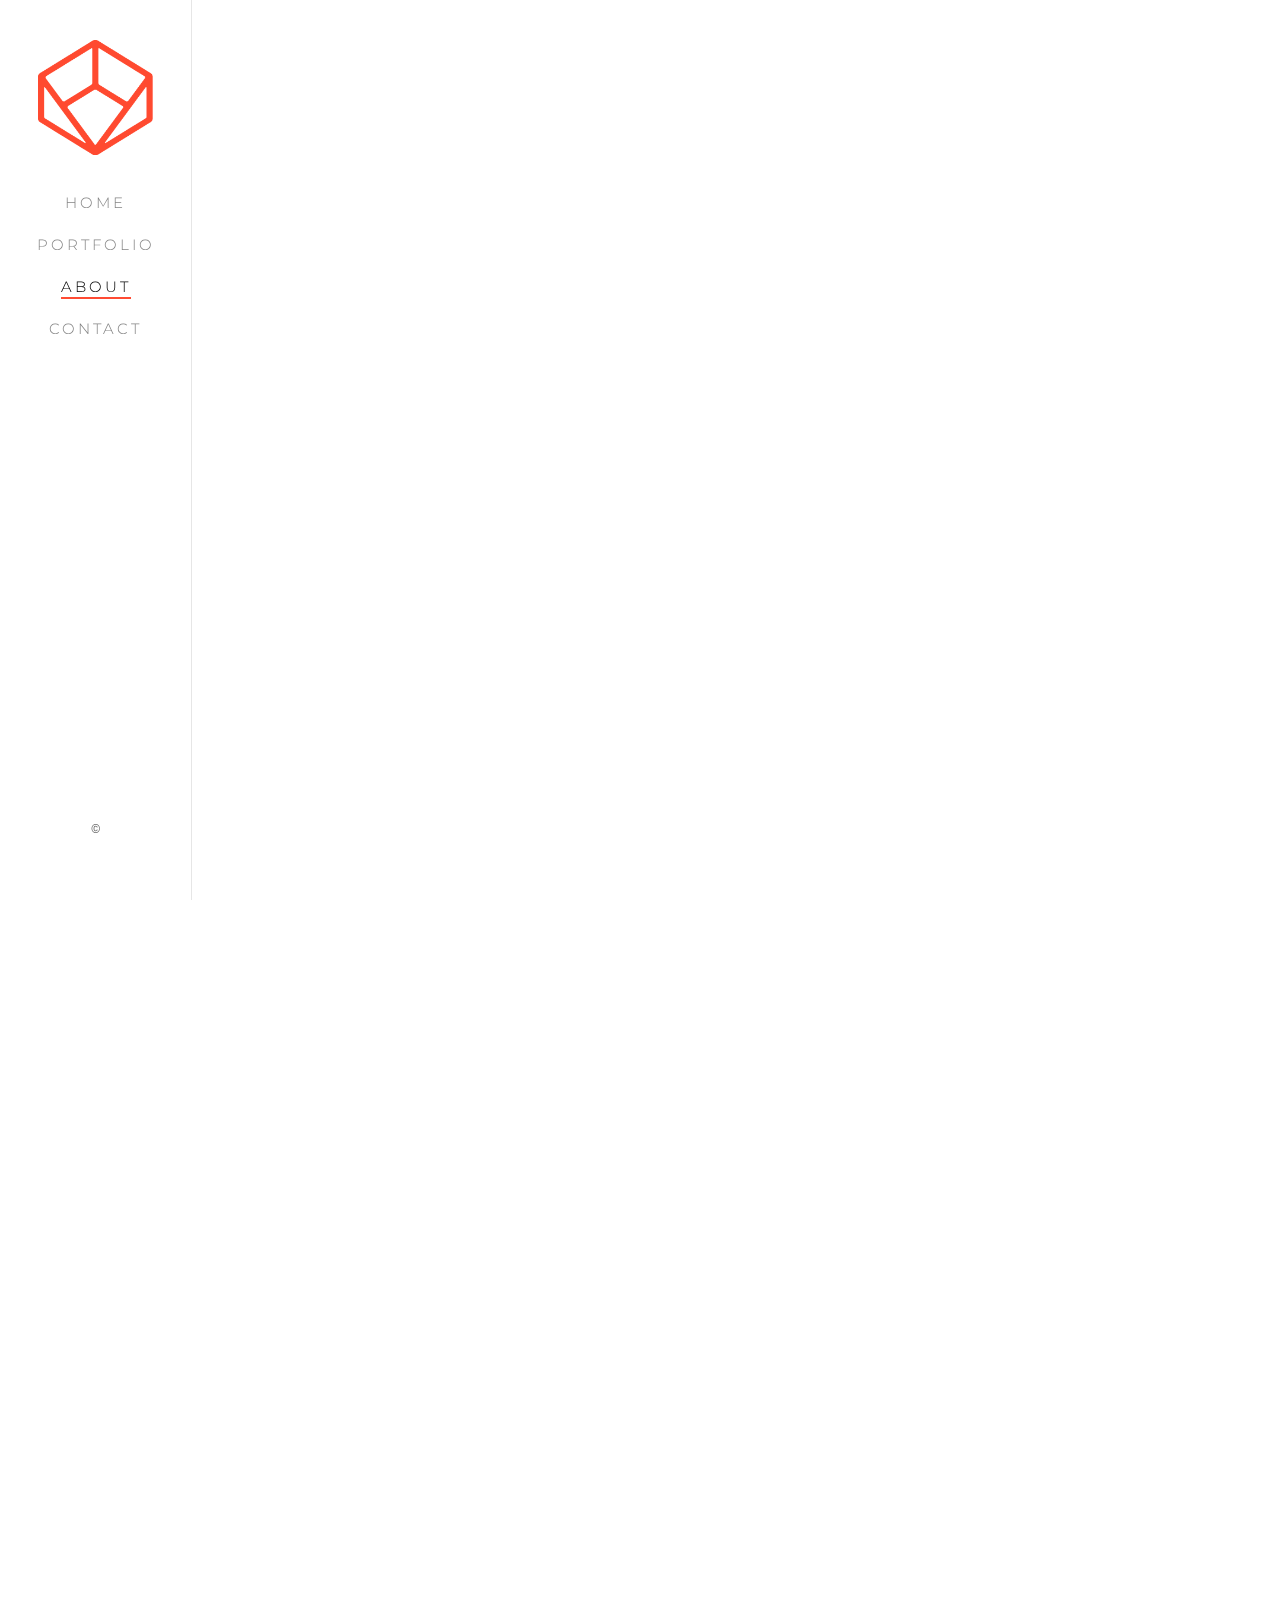
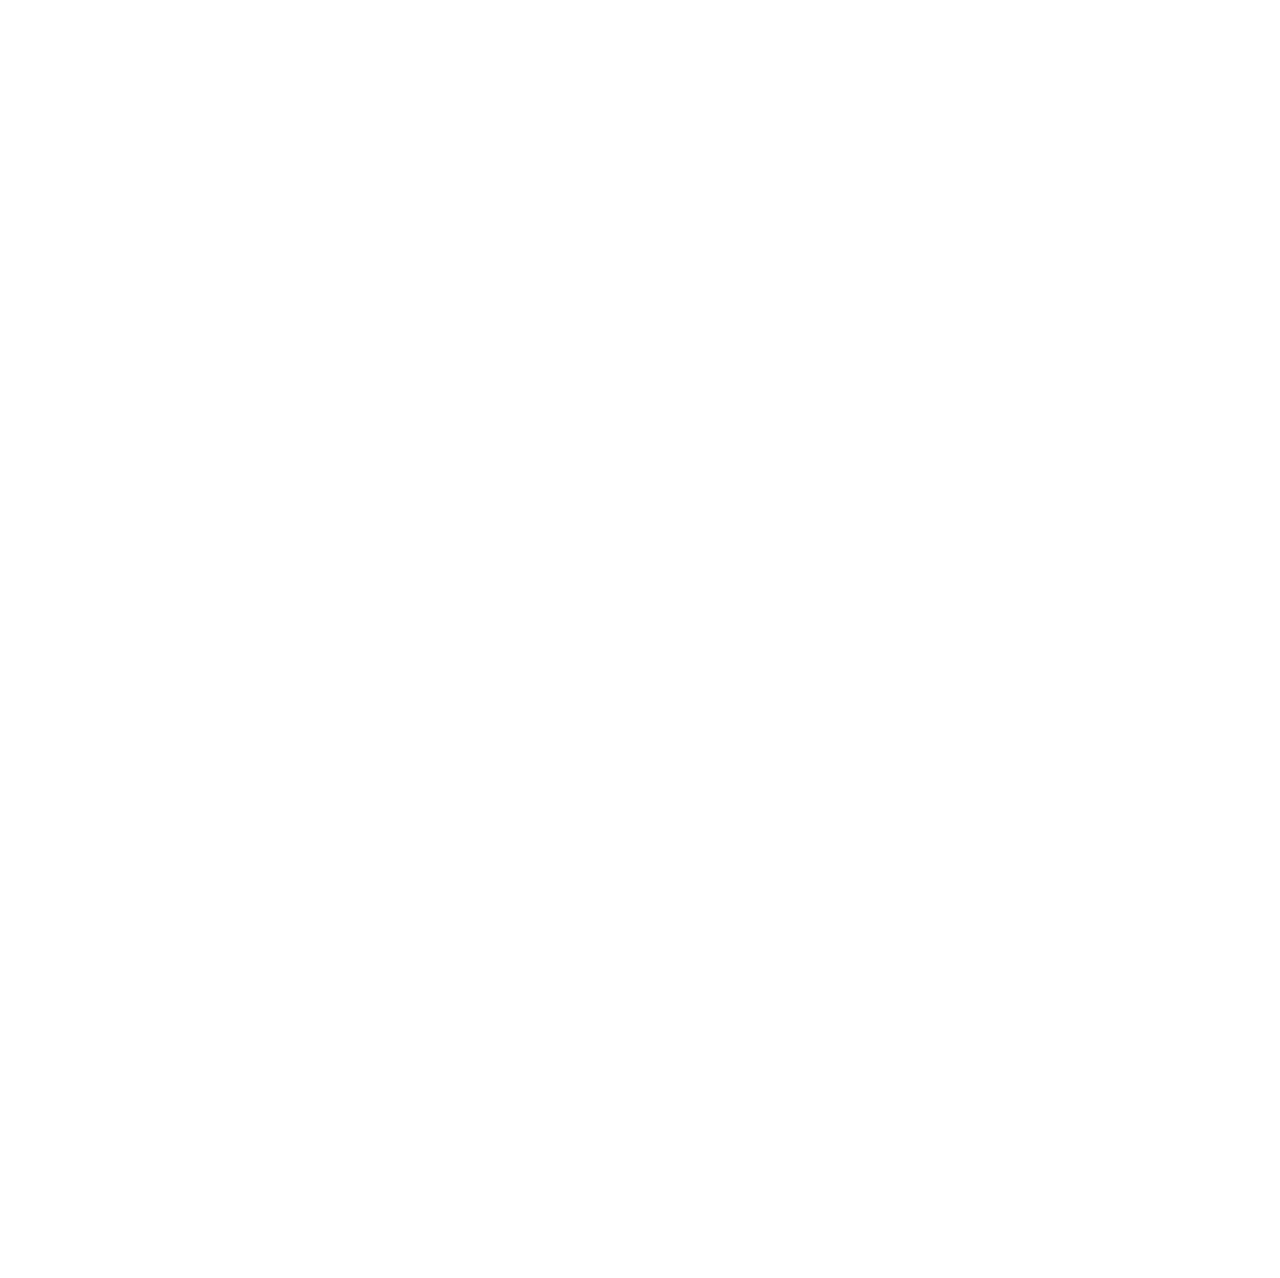
==== about.html @ 33f0aeee "centrado boton mail" ====
<!DOCTYPE html>
<!--[if lt IE 7]>      <html class="no-js lt-ie9 lt-ie8 lt-ie7"> <![endif]-->
<!--[if IE 7]>         <html class="no-js lt-ie9 lt-ie8"> <![endif]-->
<!--[if IE 8]>         <html class="no-js lt-ie9"> <![endif]-->
<!--[if gt IE 8]><!--> <html class="no-js"> <!--<![endif]-->
	<head>
	<meta charset="utf-8">
	<meta http-equiv="X-UA-Compatible" content="IE=edge">
	<title>company</title>
	<meta name="viewport" content="width=device-width, initial-scale=1">
	<meta name="description" content="Free HTML5 Website Template by FreeHTML5.co" />
	<meta name="keywords" content="free html5, free template, free bootstrap, free website template, html5, css3, mobile first, responsive" />
	<meta name="author" content="FreeHTML5.co" />

  <!-- 
	//////////////////////////////////////////////////////

	FREE HTML5 TEMPLATE 
	DESIGNED & DEVELOPED by FreeHTML5.co
		
	Website: 		http://freehtml5.co/
	Email: 			info@freehtml5.co
	Twitter: 		http://twitter.com/fh5co
	Facebook: 		https://www.facebook.com/fh5co

	//////////////////////////////////////////////////////
	 -->

  	<!-- Facebook and Twitter integration -->
	<meta property="og:title" content=""/>
	<meta property="og:image" content=""/>
	<meta property="og:url" content=""/>
	<meta property="og:site_name" content=""/>
	<meta property="og:description" content=""/>
	<meta name="twitter:title" content="" />
	<meta name="twitter:image" content="" />
	<meta name="twitter:url" content="" />
	<meta name="twitter:card" content="" />

	<!-- Place favicon.ico and apple-touch-icon.png in the root directory -->
	<link rel="shortcut icon" href="favicon.ico">

	<link href='https://fonts.googleapis.com/css?family=Roboto:400,300,600,400italic,700' rel='stylesheet' type='text/css'>
	<link href='https://fonts.googleapis.com/css?family=Montserrat:400,700' rel='stylesheet' type='text/css'>
	
	<!-- Animate.css -->
	<link rel="stylesheet" href="css/animate.css">
	<!-- Icomoon Icon Fonts-->
	<link rel="stylesheet" href="css/icomoon.css">
	<!-- Bootstrap  -->
	<link rel="stylesheet" href="css/bootstrap.css">
	<!-- Owl Carousel -->
	<link rel="stylesheet" href="css/owl.carousel.min.css">
	<link rel="stylesheet" href="css/owl.theme.default.min.css">
	<!-- Theme style  -->
	<link rel="stylesheet" href="css/style.css">

	<!-- Modernizr JS -->
	<script src="js/modernizr-2.6.2.min.js"></script>
	<!-- FOR IE9 below -->
	<!--[if lt IE 9]>
	<script src="js/respond.min.js"></script>
	<![endif]-->

	</head>
	<body>

	<div id="fh5co-page">

		<a href="#" class="js-fh5co-nav-toggle fh5co-nav-toggle"><i></i></a>
		<aside id="fh5co-aside" role="complementary" class="border">

			
			<h1 id="fh5co-logo"><a href="index.html"><img src="images/logo.png" width="115" height="115" alt="Verify your Browser" alt="F"></a></h1>
		
			<nav id="fh5co-main-menu" role="navigation">
				<ul>
					<li><a href="index.html">Home</a></li>
					<li><a href="portfolio.html">Portfolio</a></li>
					<li class="fh5co-active"><a href="about.html">About</a></li>
					<li><a href="contact.html">Contact</a></li>
				</ul>
			</nav>

			<div class="fh5co-footer">
				<p><small>&copy; </span> <span> <a href="" target="_blank"></a> </span> <span> <a href="" target="_blank"></a></span></small></p>
				<ul>
					
				</ul>
			</div>

		</aside>

		<div id="fh5co-main">

			<!-- <div class="fh5co-narrow-content">
				
				<div class="row">
					<div class="col-md-5">
						<h2 class="fh5co-heading animate-box" data-animate-effect="fadeInLeft"> <span></span></h2>
						<p class="fh5co-lead animate-box" data-animate-effect="fadeInLeft">Separated they live in Bookmarksgrove right at the coast of the Semantics, a large language ocean.</p>
						<p class="animate-box" data-animate-effect="fadeInLeft"> Even the all-powerful Pointing has no control about the blind texts it is an almost unorthographic life One day however a small line of blind text by the name of Lorem Ipsum decided to leave for the far World of Grammar.</p>
					</div>
					<div class="col-md-6 col-md-push-1 animate-box" data-animate-effect="fadeInLeft">
						<img src="images/img_1.jpg" alt="-" class="img-responsive"> 
					</div>
				</div>
				
			</div> -->

			<div class="fh5co-narrow-content  animate-box" data-animate-effect="fadeInLeft">
				<h2 class="fh5co-heading" >The Team</span></h2>

				<div class="row">
					<div class="col-md-4 fh5co-staff">
						<img src="images/portfolio/juan.jpg" alt="-" class="img-responsive">
						<h3>Juan Aleman</h3>
						<h4>Co-Founder, CSO</h4>
						<p>Even the all-powerful Pointing has no control about the blind texts it is an almost unorthographic life One day however a small line of blind text by the name of Lorem Ipsum decided to leave for the far World of Grammar.</p>
						<ul class="fh5co-social">
							<li><a href="http://www.facebook.com"><img src="./images/img-facebook.png" width="35px" height="15px" alt=""></i> </a></li>
  							<li><a href="http://www.twitter.com"><img src="./images/img-twitter.png"  width="30px" height="19px" alt=""></a></li>
  							<li><a href="https://www.linkedin.com/in/juan-aleman-phd-pe-2624127/"><img src="./images/portfolio/in.png" width="30px" height="19px" alt=""></i></a></li>
  				
						</ul>
					</div>
					<div class="col-md-4 fh5co-staff">
						<img src="images/portfolio/martin.jpg" alt="" class="img-responsive">
						<h3>Martin Diz</h3>
						<h4>Co-Founder, CEO</h4>
						<p>Even the all-powerful Pointing has no control about the blind texts it is an almost unorthographic life One day however a small line of blind text by the name of Lorem Ipsum decided to leave for the far World of Grammar.</p>
						<ul class="fh5co-social">
							<li><a href="http://www.facebook.com"><img src="./images/img-facebook.png" width="35px" height="15px" alt=""></i> </a></li>
  							<li><a href="http://www.twitter.com"><img src="./images/img-twitter.png"  width="30px" height="19px" alt=""></a></li>
  							<li><a href="https://www.linkedin.com/in/martindiz/"><img src="images/portfolio/in.png" width="30px" height="19px" alt=""></i></a></li>
  				
						</ul>
						
					</div>

					<div class="col-md-4 fh5co-staff">
						<img src="images/portfolio/joaquin.jpg" alt="" class="img-responsive">
						<h3>Joaquin Vincent</h3>
						<h4>Co-Founder, CEO</h4>
						<p>Even the all-powerful Pointing has no control about the blind texts it is an almost unorthographic life One day however a small line of blind text by the name of Lorem Ipsum decided to leave for the far World of Grammar.</p>
						<ul class="fh5co-social">
							<li><a href="http://www.facebook.com"><img src="./images/img-facebook.png" width="35px" height="15px" alt=""></i> </a></li>
  							<li><a href="http://www.twitter.com"><img src="./images/img-twitter.png"  width="30px" height="19px" alt=""></a></li>
  							<li><a href="https://www.linkedin.com"><img src="./images/portfolio/in.png" width="30px" height="19px" alt=""></i></a></li>
  				
						</ul>
						
					</div>
				
				</div>
					<!-- seccion proyects we did in the past-->
				
				<div class="row">
					<h2 class="fh5co-heading animate-box fadeInLeft animated" data-animate-effect="fadeInLeft">Projects we did in the past</h2>
				
					<div class="row animate-box" data-animate-effect="fadeInLeft">
					<!--start the proyect on the work-->
					<div class="col-md-4 col-sm-6 col-xs-6 col-xxs-12 work-item">
						<a href="work.html">							
							<img src="images/portfolio/2018_OMA_FAB.jpg" alt=""   class="img-responsive">							
							<h3 class="fh5co-work-title">First and Broadway Civic Center</h3>
							<p>Conducted seismic analysis and design for the Schematic Design phase of the project</p>
							
						</a>
					</div>
					<div class="col-md-4 col-sm-6 col-xs-6 col-xxs-12 work-item">
						<a href="work.html">						
							<img src="images/portfolio/2018_MANICA_NLVS.jpg" alt=""   class="img-responsive ">	
							<h3 class="fh5co-work-title">Las Vegas Raiders NFL Stadium</h3>
							<p>Lead senior engineer for the design of the reinforced concrete superstructure and steel field tray of the new Las Vegas Raiders NFL Stadium (~65000 seats) in Nevada.</p>
						
						</a>
					</div>
					<div class="col-md-4 col-sm-6 col-xs-6 col-xxs-12 work-item">
						<a href="work.html">						
							<img src="images/portfolio/2017_FREE_NAICM.jpg" alt=""   class="img-responsive">					
							<h3 class="fh5co-work-title">Nuevo Aeropuerto Internacional de Ciudad de Mexico (NAIMC)</h3>
							<p>Lead on-site structural engineer for the construction administration of the New Mexico City airport (8,000,000 ft2). Managed on-site structural team and acted as the liaison between the structural team in New York and Mexican contractors and master architects. </p>
								
						</a>
					</div>
				
					<div class="col-md-4 col-sm-6 col-xs-6 col-xxs-12 work-item">
						<a href="work.html">						
							<img src="images/portfolio/2016_LLUMC.jpeg" alt=""   class="img-responsive">
							<h3 class="fh5co-work-title">Loma Linda University Medical Center</h3>
							<p>Conducted numerical simulations in LS-DYNA to investigate the effects of the vertical acceleration on the seismic performance of a base-isolated health care steel building (650,000 ft2 17-story). Prepared and reviewed structural details for the isolation level.</p>
						</a>
					</div>
				
				
					<div class="col-md-4 col-sm-6 col-xs-6 col-xxs-12 work-item">
						
						<a href="work.html">						
							<img src="images/portfolio/2015_MORPHOSIS_BEIRUT.jpg" alt="no image"   class="img-responsive">
							<h3 class="fh5co-work-title">Beirut New Embassy Campus</h3>
							<p>Led and conducted seismic analysis and design for the schematic design, design development and construction document phases of the new US Embassy in Beirut, Lebanon (840,000 ft2). Conducted a progressive collapse analysis.</p>
						</a>
					</div>

					<div class="col-md-4 col-sm-6 col-xs-6 col-xxs-12 work-item">
						<a href="work.html">							
							<img src="images/portfolio/2014_BAUER_MATAMOROS.jpg" alt="no image"   class="img-responsive">
							<h3 class="fh5co-work-title">New U.S. Consulate General in Matamoros, Mexico</h3>
							<p>Led and conducted seismic analysis and design for the schematic design, the new US Consulate in Matamoros, Mexico (206,000 ft2). </p>
							
						</a>
					</div>
				</div>
			</div>
			<!-- FIN seccion proyects we did in the past-->
			<!-- seccion proyects we work on the past-->
			
			<h2 class="fh5co-heading animate-box fadeInLeft animated" data-animate-effect="fadeInLeft">Places we work on the past</h2>
				
			<div class="row animate-box" data-animate-effect="fadeInLeft">
			<!--start the proyect on the work-->
			<div class="col-md-4 col-sm-6 col-xs-6 col-xxs-12 ">
				<a href="work.html">							
					<img src="images/portfolio/nasa.jpg" alt="NASA"   class="img-responsive img-rounded">							
					<h3 class="fh5co-work-title"></h3>
					<p></p>
					
				</a>
			</div>
			<div class="col-md-4 col-sm-6 col-xs-6 col-xxs-12 ">
				<a href="work.html">						
					<img src="images/portfolio/citefa.png" alt="CITEFA"   class="img-responsive img-rounded">	
					<h3 class="fh5co-work-title"></h3>
					<p></p>
				
				</a>
			</div>
			<div class="clearfix visible-md-block"></div> 
			<div class="col-md-4 col-sm-6 col-xs-6 col-xxs-12 ">
				<a href="work.html">						
					<img src="images/portfolio/conae.png" alt="CONAE"   class="img-responsive img-rounded">
					<h3 class="fh5co-work-title"></h3>
					<p></p>
				</a>
			</div>
			
		
		
			<div class="col-md-4 col-sm-6 col-xs-6 col-xxs-12 ">
				
				<a href="work.html">						
					<img src="images/portfolio/ARUP.png" alt="ARUP"   class="img-responsive img-rounded">
					<h3 class="fh5co-work-title"></h3>
					<p></p>
				</a>
			</div>

			<div class="col-md-4 col-sm-6 col-xs-6 col-xxs-12 ">
				<a href="work.html">							
					<img src="images/portfolio/ubuffalo.png" alt="University BUFALO"   class="img-responsive img-rounded">
					<h3 class="fh5co-work-title"></h3>
					<p></p>
					
				</a>
			</div>
			<div class="col-md-4 col-sm-6 col-xs-6 col-xxs-12 ">
				<a href="work.html">							
					<img src="images/portfolio/utn.png" alt="no image"   class="img-responsive img-rounded">
					<h3 class="fh5co-work-title"></h3>
					<p></p>
					
				</a>
			</div>
			<div class="clearfix visible-md-block"></div> 
			<div class="col-md-4 col-sm-6 col-xs-6 col-xxs-12 ">
				<a href="work.html">						
					<img src="images/portfolio/ffaa.png" alt="FFAA"   class="img-responsive img-rounded">					
					<h3 class="fh5co-work-title"></h3>
					<p></p>
						
				</a>
			</div>
	</div>
	<div class="fh5co-narrow-content">
		<div class="row">
			<A  class="btn btn-primary btn-lg btn-block"  HREF="mailto:jobs@jarvisdesign.ai">Join our team!</A>
		</div>			
	</div>
	<!-- FIN seccion proyects we work on the past-->
			</div>
		
			<!-- <div class="fh5co-counters" style="background-image: url(images/fondo.jpg);background-position:center !important;" data-stellar-background-ratio="0.5" id="counter-animate">
			
				<div class="fh5co-narrow-content animate-box">
					<div class="row" >
						<div class="col-md-4 text-center animate-box">
							<span class="fh5co-counter js-counter" data-from="0" data-to="67" data-speed="5000" data-refresh-interval="50"></span>
							<span class="fh5co-counter-label">Clients Worked With</span>
						</div>
						<div class="col-md-4 text-center animate-box">
							<span class="fh5co-counter js-counter" data-from="0" data-to="130" data-speed="5000" data-refresh-interval="50"></span>
							<span class="fh5co-counter-label">Completed Projects</span>
						</div>
						<div class="col-md-4 text-center animate-box">
							<span class="fh5co-counter js-counter" data-from="0" data-to="27232" data-speed="5000" data-refresh-interval="50"></span>
							<span class="fh5co-counter-label">Total Construction Area  (square feet)</span>
						</div>
					</div>
				</div>
			</div> -->

		<!-- <div class="fh5co-narrow-content">
				<h2 class="fh5co-heading animate-box" data-animate-effect="fadeInLeft"> <span>Features</span></h2>
				<div class="row">
					<div class="col-md-6">
						<div class="fh5co-feature animate-box" data-animate-effect="fadeInLeft">
							<div class="fh5co-icon">
								<i class="icon-strategy"></i>
							</div>
							<div class="fh5co-text">
								<h3>Works in Real-Time</h3>
								<p>Developed to improve the efficiency of the concept design process, Jarvis leverages aerospace algorithms and machine learning for real-time analysis and delivering of several earthquake and wind resistant structural solutions.  </p>
							</div>
						</div>
					</div>
					<div class="col-md-6">
						<div class="fh5co-feature animate-box" data-animate-effect="fadeInLeft">
							<div class="fh5co-icon">
								<i class="icon-telescope"></i>
							</div>
							<div class="fh5co-text">
								<h3>Smart and Practical</h3>
								<p>Built on our 20 years of applied industry and research knowledge as aerospace, structural and seismic engineers, Jarvis automatically generates practical structural models according to your building code, while satisfying the architectural design intent, constructability and budget constraints. </p>
							</div>
						</div>
					</div>

					<div class="col-md-6">
						<div class="fh5co-feature animate-box" data-animate-effect="fadeInLeft">
							<div class="fh5co-icon">
								<i class="icon-circle-compass"></i>
							</div>
							<div class="fh5co-text">
								<h3>Robust</h3>
								<p>Our cloud-based platform will allow you to evaluate different design options, member sizing and compare material quantities, costs and carbon footprint. With Jarvis you can also share automatic reports with your multidisciplinary team of engineers, architects, developers and building owners. You can track the progress of your projects when working with multiple teams. Finally, since it's 100% cloud-based, you don't need to invest in costly equipment or maintenance and you always have instant access from your smartphone or tablet. </p>
							</div>
						</div>
					</div>
					<div class="col-md-6">
						<div class="fh5co-feature animate-box" data-animate-effect="fadeInLeft">
							<div class="fh5co-icon">
								<i class="icon-tools-2"></i>
							</div>
							<div class="fh5co-text">
								<h3>Affordable</h3>
								<p>Since it's 100% cloud-based, you don't need to invest in costly licenses or equipment. You always have instant access to the latest version from your Desktop, smartphone or tablet. And you pay as you go!. </p>
							</div>
						</div>
					<div class="col-md-6">
						<div class="fh5co-feature animate-box" data-animate-effect="fadeInLeft">
							<div class="fh5co-icon">
								<i class="icon-tools-2"></i>
							</div>
							<div class="fh5co-text">
								<h3>Expertise</h3>
								<p>Far far away, behind the word mountains, far from the countries Vokalia and Consonantia, there live the blind texts. </p>
							</div>
						</div>
					</div> 

				</div>
			</div> 
		 -->

			

		</div>
	</div>

	<!-- jQuery -->
	<script src="js/jquery.min.js"></script>
	<!-- jQuery Easing -->
	<script src="js/jquery.easing.1.3.js"></script>
	<!-- Bootstrap -->
	<script src="js/bootstrap.min.js"></script>
	<!-- Carousel -->
	<script src="js/owl.carousel.min.js"></script>
	<!-- Stellar -->
	<script src="js/jquery.stellar.min.js"></script>
	<!-- Waypoints -->
	<script src="js/jquery.waypoints.min.js"></script>
	<!-- Counters -->
	<script src="js/jquery.countTo.js"></script>
	
	
	<!-- MAIN JS -->
	<script src="js/main.js"></script>

	</body>
</html>
---- css/icomoon.css ----
@font-face {
    font-family: 'icomoon';
    src:    url('../fonts/icomoon/icomoon.eot?195opb');
    src:    url('../fonts/icomoon/icomoon.eot?195opb#iefix') format('embedded-opentype'),
        url('../fonts/icomoon/icomoon.ttf?195opb') format('truetype'),
        url('../fonts/icomoon/icomoon.woff?195opb') format('woff'),
        url('../fonts/icomoon/icomoon.svg?195opb#icomoon') format('svg');
    font-weight: normal;
    font-style: normal;
}

[class^="icon-"], [class*=" icon-"] {
    /* use !important to prevent issues with browser extensions that change fonts */
    font-family: 'icomoon' !important;
    speak: none;
    font-style: normal;
    font-weight: normal;
    font-variant: normal;
    text-transform: none;
    line-height: 1;

    /* Better Font Rendering =========== */
    -webkit-font-smoothing: antialiased;
    -moz-osx-font-smoothing: grayscale;
}

.icon-glass:before {
    content: "\f000";
}
.icon-music:before {
    content: "\f001";
}
.icon-search:before {
    content: "\f002";
}
.icon-envelope-o:before {
    content: "\f003";
}
.icon-heart:before {
    content: "\f004";
}
.icon-star:before {
    content: "\f005";
}
.icon-star-o:before {
    content: "\f006";
}
.icon-user:before {
    content: "\f007";
}
.icon-film:before {
    content: "\f008";
}
.icon-th-large:before {
    content: "\f009";
}
.icon-th:before {
    content: "\f00a";
}
.icon-th-list:before {
    content: "\f00b";
}
.icon-check:before {
    content: "\f00c";
}
.icon-close:before {
    content: "\f00d";
}
.icon-remove:before {
    content: "\f00d";
}
.icon-times:before {
    content: "\f00d";
}
.icon-search-plus:before {
    content: "\f00e";
}
.icon-search-minus:before {
    content: "\f010";
}
.icon-power-off:before {
    content: "\f011";
}
.icon-signal:before {
    content: "\f012";
}
.icon-cog:before {
    content: "\f013";
}
.icon-gear:before {
    content: "\f013";
}
.icon-trash-o:before {
    content: "\f014";
}
.icon-home:before {
    content: "\f015";
}
.icon-file-o:before {
    content: "\f016";
}
.icon-clock-o:before {
    content: "\f017";
}
.icon-road:before {
    content: "\f018";
}
.icon-download:before {
    content: "\f019";
}
.icon-arrow-circle-o-down:before {
    content: "\f01a";
}
.icon-arrow-circle-o-up:before {
    content: "\f01b";
}
.icon-inbox:before {
    content: "\f01c";
}
.icon-play-circle-o:before {
    content: "\f01d";
}
.icon-repeat:before {
    content: "\f01e";
}
.icon-rotate-right:before {
    content: "\f01e";
}
.icon-refresh:before {
    content: "\f021";
}
.icon-list-alt:before {
    content: "\f022";
}
.icon-lock:before {
    content: "\f023";
}
.icon-flag:before {
    content: "\f024";
}
.icon-headphones:before {
    content: "\f025";
}
.icon-volume-off:before {
    content: "\f026";
}
.icon-volume-down:before {
    content: "\f027";
}
.icon-volume-up:before {
    content: "\f028";
}
.icon-qrcode:before {
    content: "\f029";
}
.icon-barcode:before {
    content: "\f02a";
}
.icon-tag:before {
    content: "\f02b";
}
.icon-tags:before {
    content: "\f02c";
}
.icon-book:before {
    content: "\f02d";
}
.icon-bookmark:before {
    content: "\f02e";
}
.icon-print:before {
    content: "\f02f";
}
.icon-camera:before {
    content: "\f030";
}
.icon-font:before {
    content: "\f031";
}
.icon-bold:before {
    content: "\f032";
}
.icon-italic:before {
    content: "\f033";
}
.icon-text-height:before {
    content: "\f034";
}
.icon-text-width:before {
    content: "\f035";
}
.icon-align-left:before {
    content: "\f036";
}
.icon-align-center:before {
    content: "\f037";
}
.icon-align-right:before {
    content: "\f038";
}
.icon-align-justify:before {
    content: "\f039";
}
.icon-list:before {
    content: "\f03a";
}
.icon-dedent:before {
    content: "\f03b";
}
.icon-outdent:before {
    content: "\f03b";
}
.icon-indent:before {
    content: "\f03c";
}
.icon-video-camera:before {
    content: "\f03d";
}
.icon-image:before {
    content: "\f03e";
}
.icon-photo:before {
    content: "\f03e";
}
.icon-picture-o:before {
    content: "\f03e";
}
.icon-pencil:before {
    content: "\f040";
}
.icon-map-marker:before {
    content: "\f041";
}
.icon-adjust:before {
    content: "\f042";
}
.icon-tint:before {
    content: "\f043";
}
.icon-edit:before {
    content: "\f044";
}
.icon-pencil-square-o:before {
    content: "\f044";
}
.icon-share-square-o:before {
    content: "\f045";
}
.icon-check-square-o:before {
    content: "\f046";
}
.icon-arrows:before {
    content: "\f047";
}
.icon-step-backward:before {
    content: "\f048";
}
.icon-fast-backward:before {
    content: "\f049";
}
.icon-backward:before {
    content: "\f04a";
}
.icon-play:before {
    content: "\f04b";
}
.icon-pause:before {
    content: "\f04c";
}
.icon-stop:before {
    content: "\f04d";
}
.icon-forward:before {
    content: "\f04e";
}
.icon-fast-forward:before {
    content: "\f050";
}
.icon-step-forward:before {
    content: "\f051";
}
.icon-eject:before {
    content: "\f052";
}
.icon-chevron-left:before {
    content: "\f053";
}
.icon-chevron-right:before {
    content: "\f054";
}
.icon-plus-circle:before {
    content: "\f055";
}
.icon-minus-circle:before {
    content: "\f056";
}
.icon-times-circle:before {
    content: "\f057";
}
.icon-check-circle:before {
    content: "\f058";
}
.icon-question-circle:before {
    content: "\f059";
}
.icon-info-circle:before {
    content: "\f05a";
}
.icon-crosshairs:before {
    content: "\f05b";
}
.icon-times-circle-o:before {
    content: "\f05c";
}
.icon-check-circle-o:before {
    content: "\f05d";
}
.icon-ban:before {
    content: "\f05e";
}
.icon-arrow-left:before {
    content: "\f060";
}
.icon-arrow-right:before {
    content: "\f061";
}
.icon-arrow-up:before {
    content: "\f062";
}
.icon-arrow-down:before {
    content: "\f063";
}
.icon-mail-forward:before {
    content: "\f064";
}
.icon-share:before {
    content: "\f064";
}
.icon-expand:before {
    content: "\f065";
}
.icon-compress:before {
    content: "\f066";
}
.icon-plus:before {
    content: "\f067";
}
.icon-minus:before {
    content: "\f068";
}
.icon-asterisk:before {
    content: "\f069";
}
.icon-exclamation-circle:before {
    content: "\f06a";
}
.icon-gift:before {
    content: "\f06b";
}
.icon-leaf:before {
    content: "\f06c";
}
.icon-fire:before {
    content: "\f06d";
}
.icon-eye:before {
    content: "\f06e";
}
.icon-eye-slash:before {
    content: "\f070";
}
.icon-exclamation-triangle:before {
    content: "\f071";
}
.icon-warning:before {
    content: "\f071";
}
.icon-plane:before {
    content: "\f072";
}
.icon-calendar:before {
    content: "\f073";
}
.icon-random:before {
    content: "\f074";
}
.icon-comment:before {
    content: "\f075";
}
.icon-magnet:before {
    content: "\f076";
}
.icon-chevron-up:before {
    content: "\f077";
}
.icon-chevron-down:before {
    content: "\f078";
}
.icon-retweet:before {
    content: "\f079";
}
.icon-shopping-cart:before {
    content: "\f07a";
}
.icon-folder:before {
    content: "\f07b";
}
.icon-folder-open:before {
    content: "\f07c";
}
.icon-arrows-v:before {
    content: "\f07d";
}
.icon-arrows-h:before {
    content: "\f07e";
}
.icon-bar-chart:before {
    content: "\f080";
}
.icon-bar-chart-o:before {
    content: "\f080";
}
.icon-twitter-square:before {
    content: "\f081";
}
.icon-facebook-square:before {
    content: "\f082";
}
.icon-camera-retro:before {
    content: "\f083";
}
.icon-key:before {
    content: "\f084";
}
.icon-cogs:before {
    content: "\f085";
}
.icon-gears:before {
    content: "\f085";
}
.icon-comments:before {
    content: "\f086";
}
.icon-thumbs-o-up:before {
    content: "\f087";
}
.icon-thumbs-o-down:before {
    content: "\f088";
}
.icon-star-half:before {
    content: "\f089";
}
.icon-heart-o:before {
    content: "\f08a";
}
.icon-sign-out:before {
    content: "\f08b";
}
.icon-linkedin-square:before {
    content: "\f08c";
}
.icon-thumb-tack:before {
    content: "\f08d";
}
.icon-external-link:before {
    content: "\f08e";
}
.icon-sign-in:before {
    content: "\f090";
}
.icon-trophy:before {
    content: "\f091";
}
.icon-github-square:before {
    content: "\f092";
}
.icon-upload:before {
    content: "\f093";
}
.icon-lemon-o:before {
    content: "\f094";
}
.icon-phone:before {
    content: "\f095";
}
.icon-square-o:before {
    content: "\f096";
}
.icon-bookmark-o:before {
    content: "\f097";
}
.icon-phone-square:before {
    content: "\f098";
}
.icon-twitter:before {
    content: "\f099";
}
.icon-facebook:before {
    content: "\f09a";
}
.icon-facebook-f:before {
    content: "\f09a";
}
.icon-github:before {
    content: "\f09b";
}
.icon-unlock:before {
    content: "\f09c";
}
.icon-credit-card:before {
    content: "\f09d";
}
.icon-feed:before {
    content: "\f09e";
}
.icon-rss:before {
    content: "\f09e";
}
.icon-hdd-o:before {
    content: "\f0a0";
}
.icon-bullhorn:before {
    content: "\f0a1";
}
.icon-bell-o:before {
    content: "\f0a2";
}
.icon-certificate:before {
    content: "\f0a3";
}
.icon-hand-o-right:before {
    content: "\f0a4";
}
.icon-hand-o-left:before {
    content: "\f0a5";
}
.icon-hand-o-up:before {
    content: "\f0a6";
}
.icon-hand-o-down:before {
    content: "\f0a7";
}
.icon-arrow-circle-left:before {
    content: "\f0a8";
}
.icon-arrow-circle-right:before {
    content: "\f0a9";
}
.icon-arrow-circle-up:before {
    content: "\f0aa";
}
.icon-arrow-circle-down:before {
    content: "\f0ab";
}
.icon-globe:before {
    content: "\f0ac";
}
.icon-wrench:before {
    content: "\f0ad";
}
.icon-tasks:before {
    content: "\f0ae";
}
.icon-filter:before {
    content: "\f0b0";
}
.icon-briefcase:before {
    content: "\f0b1";
}
.icon-arrows-alt:before {
    content: "\f0b2";
}
.icon-group:before {
    content: "\f0c0";
}
.icon-users:before {
    content: "\f0c0";
}
.icon-chain:before {
    content: "\f0c1";
}
.icon-link:before {
    content: "\f0c1";
}
.icon-cloud:before {
    content: "\f0c2";
}
.icon-flask:before {
    content: "\f0c3";
}
.icon-cut:before {
    content: "\f0c4";
}
.icon-scissors:before {
    content: "\f0c4";
}
.icon-copy:before {
    content: "\f0c5";
}
.icon-files-o:before {
    content: "\f0c5";
}
.icon-paperclip:before {
    content: "\f0c6";
}
.icon-floppy-o:before {
    content: "\f0c7";
}
.icon-save:before {
    content: "\f0c7";
}
.icon-square:before {
    content: "\f0c8";
}
.icon-bars:before {
    content: "\f0c9";
}
.icon-navicon:before {
    content: "\f0c9";
}
.icon-reorder:before {
    content: "\f0c9";
}
.icon-list-ul:before {
    content: "\f0ca";
}
.icon-list-ol:before {
    content: "\f0cb";
}
.icon-strikethrough:before {
    content: "\f0cc";
}
.icon-underline:before {
    content: "\f0cd";
}
.icon-table:before {
    content: "\f0ce";
}
.icon-magic:before {
    content: "\f0d0";
}
.icon-truck:before {
    content: "\f0d1";
}
.icon-pinterest:before {
    content: "\f0d2";
}
.icon-pinterest-square:before {
    content: "\f0d3";
}
.icon-google-plus-square:before {
    content: "\f0d4";
}
.icon-google-plus:before {
    content: "\f0d5";
}
.icon-money:before {
    content: "\f0d6";
}
.icon-caret-down:before {
    content: "\f0d7";
}
.icon-caret-up:before {
    content: "\f0d8";
}
.icon-caret-left:before {
    content: "\f0d9";
}
.icon-caret-right:before {
    content: "\f0da";
}
.icon-columns:before {
    content: "\f0db";
}
.icon-sort:before {
    content: "\f0dc";
}
.icon-unsorted:before {
    content: "\f0dc";
}
.icon-sort-desc:before {
    content: "\f0dd";
}
.icon-sort-down:before {
    content: "\f0dd";
}
.icon-sort-asc:before {
    content: "\f0de";
}
.icon-sort-up:before {
    content: "\f0de";
}
.icon-envelope:before {
    content: "\f0e0";
}
.icon-linkedin:before {
    content: "\f0e1";
}
.icon-rotate-left:before {
    content: "\f0e2";
}
.icon-undo:before {
    content: "\f0e2";
}
.icon-gavel:before {
    content: "\f0e3";
}
.icon-legal:before {
    content: "\f0e3";
}
.icon-dashboard:before {
    content: "\f0e4";
}
.icon-tachometer:before {
    content: "\f0e4";
}
.icon-comment-o:before {
    content: "\f0e5";
}
.icon-comments-o:before {
    content: "\f0e6";
}
.icon-bolt:before {
    content: "\f0e7";
}
.icon-flash:before {
    content: "\f0e7";
}
.icon-sitemap:before {
    content: "\f0e8";
}
.icon-umbrella:before {
    content: "\f0e9";
}
.icon-clipboard:before {
    content: "\f0ea";
}
.icon-paste:before {
    content: "\f0ea";
}
.icon-lightbulb-o:before {
    content: "\f0eb";
}
.icon-exchange:before {
    content: "\f0ec";
}
.icon-cloud-download:before {
    content: "\f0ed";
}
.icon-cloud-upload:before {
    content: "\f0ee";
}
.icon-user-md:before {
    content: "\f0f0";
}
.icon-stethoscope:before {
    content: "\f0f1";
}
.icon-suitcase:before {
    content: "\f0f2";
}
.icon-bell:before {
    content: "\f0f3";
}
.icon-coffee:before {
    content: "\f0f4";
}
.icon-cutlery:before {
    content: "\f0f5";
}
.icon-file-text-o:before {
    content: "\f0f6";
}
.icon-building-o:before {
    content: "\f0f7";
}
.icon-hospital-o:before {
    content: "\f0f8";
}
.icon-ambulance:before {
    content: "\f0f9";
}
.icon-medkit:before {
    content: "\f0fa";
}
.icon-fighter-jet:before {
    content: "\f0fb";
}
.icon-beer:before {
    content: "\f0fc";
}
.icon-h-square:before {
    content: "\f0fd";
}
.icon-plus-square:before {
    content: "\f0fe";
}
.icon-angle-double-left:before {
    content: "\f100";
}
.icon-angle-double-right:before {
    content: "\f101";
}
.icon-angle-double-up:before {
    content: "\f102";
}
.icon-angle-double-down:before {
    content: "\f103";
}
.icon-angle-left:before {
    content: "\f104";
}
.icon-angle-right:before {
    content: "\f105";
}
.icon-angle-up:before {
    content: "\f106";
}
.icon-angle-down:before {
    content: "\f107";
}
.icon-desktop:before {
    content: "\f108";
}
.icon-laptop:before {
    content: "\f109";
}
.icon-tablet:before {
    content: "\f10a";
}
.icon-mobile:before {
    content: "\f10b";
}
.icon-mobile-phone:before {
    content: "\f10b";
}
.icon-circle-o:before {
    content: "\f10c";
}
.icon-quote-left:before {
    content: "\f10d";
}
.icon-quote-right:before {
    content: "\f10e";
}
.icon-spinner:before {
    content: "\f110";
}
.icon-circle:before {
    content: "\f111";
}
.icon-mail-reply:before {
    content: "\f112";
}
.icon-reply:before {
    content: "\f112";
}
.icon-github-alt:before {
    content: "\f113";
}
.icon-folder-o:before {
    content: "\f114";
}
.icon-folder-open-o:before {
    content: "\f115";
}
.icon-smile-o:before {
    content: "\f118";
}
.icon-frown-o:before {
    content: "\f119";
}
.icon-meh-o:before {
    content: "\f11a";
}
.icon-gamepad:before {
    content: "\f11b";
}
.icon-keyboard-o:before {
    content: "\f11c";
}
.icon-flag-o:before {
    content: "\f11d";
}
.icon-flag-checkered:before {
    content: "\f11e";
}
.icon-terminal:before {
    content: "\f120";
}
.icon-code:before {
    content: "\f121";
}
.icon-mail-reply-all:before {
    content: "\f122";
}
.icon-reply-all:before {
    content: "\f122";
}
.icon-star-half-empty:before {
    content: "\f123";
}
.icon-star-half-full:before {
    content: "\f123";
}
.icon-star-half-o:before {
    content: "\f123";
}
.icon-location-arrow:before {
    content: "\f124";
}
.icon-crop:before {
    content: "\f125";
}
.icon-code-fork:before {
    content: "\f126";
}
.icon-chain-broken:before {
    content: "\f127";
}
.icon-unlink:before {
    content: "\f127";
}
.icon-question:before {
    content: "\f128";
}
.icon-info:before {
    content: "\f129";
}
.icon-exclamation:before {
    content: "\f12a";
}
.icon-superscript:before {
    content: "\f12b";
}
.icon-subscript:before {
    content: "\f12c";
}
.icon-eraser:before {
    content: "\f12d";
}
.icon-puzzle-piece:before {
    content: "\f12e";
}
.icon-microphone:before {
    content: "\f130";
}
.icon-microphone-slash:before {
    content: "\f131";
}
.icon-shield:before {
    content: "\f132";
}
.icon-calendar-o:before {
    content: "\f133";
}
.icon-fire-extinguisher:before {
    content: "\f134";
}
.icon-rocket:before {
    content: "\f135";
}
.icon-maxcdn:before {
    content: "\f136";
}
.icon-chevron-circle-left:before {
    content: "\f137";
}
.icon-chevron-circle-right:before {
    content: "\f138";
}
.icon-chevron-circle-up:before {
    content: "\f139";
}
.icon-chevron-circle-down:before {
    content: "\f13a";
}
.icon-html5:before {
    content: "\f13b";
}
.icon-css3:before {
    content: "\f13c";
}
.icon-anchor:before {
    content: "\f13d";
}
.icon-unlock-alt:before {
    content: "\f13e";
}
.icon-bullseye:before {
    content: "\f140";
}
.icon-ellipsis-h:before {
    content: "\f141";
}
.icon-ellipsis-v:before {
    content: "\f142";
}
.icon-rss-square:before {
    content: "\f143";
}
.icon-play-circle:before {
    content: "\f144";
}
.icon-ticket:before {
    content: "\f145";
}
.icon-minus-square:before {
    content: "\f146";
}
.icon-minus-square-o:before {
    content: "\f147";
}
.icon-level-up:before {
    content: "\f148";
}
.icon-level-down:before {
    content: "\f149";
}
.icon-check-square:before {
    content: "\f14a";
}
.icon-pencil-square:before {
    content: "\f14b";
}
.icon-external-link-square:before {
    content: "\f14c";
}
.icon-share-square:before {
    content: "\f14d";
}
.icon-compass:before {
    content: "\f14e";
}
.icon-caret-square-o-down:before {
    content: "\f150";
}
.icon-toggle-down:before {
    content: "\f150";
}
.icon-caret-square-o-up:before {
    content: "\f151";
}
.icon-toggle-up:before {
    content: "\f151";
}
.icon-caret-square-o-right:before {
    content: "\f152";
}
.icon-toggle-right:before {
    content: "\f152";
}
.icon-eur:before {
    content: "\f153";
}
.icon-euro:before {
    content: "\f153";
}
.icon-gbp:before {
    content: "\f154";
}
.icon-dollar:before {
    content: "\f155";
}
.icon-usd:before {
    content: "\f155";
}
.icon-inr:before {
    content: "\f156";
}
.icon-rupee:before {
    content: "\f156";
}
.icon-cny:before {
    content: "\f157";
}
.icon-jpy:before {
    content: "\f157";
}
.icon-rmb:before {
    content: "\f157";
}
.icon-yen:before {
    content: "\f157";
}
.icon-rouble:before {
    content: "\f158";
}
.icon-rub:before {
    content: "\f158";
}
.icon-ruble:before {
    content: "\f158";
}
.icon-krw:before {
    content: "\f159";
}
.icon-won:before {
    content: "\f159";
}
.icon-bitcoin:before {
    content: "\f15a";
}
.icon-btc:before {
    content: "\f15a";
}
.icon-file:before {
    content: "\f15b";
}
.icon-file-text:before {
    content: "\f15c";
}
.icon-sort-alpha-asc:before {
    content: "\f15d";
}
.icon-sort-alpha-desc:before {
    content: "\f15e";
}
.icon-sort-amount-asc:before {
    content: "\f160";
}
.icon-sort-amount-desc:before {
    content: "\f161";
}
.icon-sort-numeric-asc:before {
    content: "\f162";
}
.icon-sort-numeric-desc:before {
    content: "\f163";
}
.icon-thumbs-up:before {
    content: "\f164";
}
.icon-thumbs-down:before {
    content: "\f165";
}
.icon-youtube-square:before {
    content: "\f166";
}
.icon-youtube:before {
    content: "\f167";
}
.icon-xing:before {
    content: "\f168";
}
.icon-xing-square:before {
    content: "\f169";
}
.icon-youtube-play:before {
    content: "\f16a";
}
.icon-dropbox:before {
    content: "\f16b";
}
.icon-stack-overflow:before {
    content: "\f16c";
}
.icon-instagram:before {
    content: "\f16d";
}
.icon-flickr:before {
    content: "\f16e";
}
.icon-adn:before {
    content: "\f170";
}
.icon-bitbucket:before {
    content: "\f171";
}
.icon-bitbucket-square:before {
    content: "\f172";
}
.icon-tumblr:before {
    content: "\f173";
}
.icon-tumblr-square:before {
    content: "\f174";
}
.icon-long-arrow-down:before {
    content: "\f175";
}
.icon-long-arrow-up:before {
    content: "\f176";
}
.icon-long-arrow-left:before {
    content: "\f177";
}
.icon-long-arrow-right:before {
    content: "\f178";
}
.icon-apple:before {
    content: "\f179";
}
.icon-windows:before {
    content: "\f17a";
}
.icon-android:before {
    content: "\f17b";
}
.icon-linux:before {
    content: "\f17c";
}
.icon-dribbble:before {
    content: "\f17d";
}
.icon-skype:before {
    content: "\f17e";
}
.icon-foursquare:before {
    content: "\f180";
}
.icon-trello:before {
    content: "\f181";
}
.icon-female:before {
    content: "\f182";
}
.icon-male:before {
    content: "\f183";
}
.icon-gittip:before {
    content: "\f184";
}
.icon-gratipay:before {
    content: "\f184";
}
.icon-sun-o:before {
    content: "\f185";
}
.icon-moon-o:before {
    content: "\f186";
}
.icon-archive:before {
    content: "\f187";
}
.icon-bug:before {
    content: "\f188";
}
.icon-vk:before {
    content: "\f189";
}
.icon-weibo:before {
    content: "\f18a";
}
.icon-renren:before {
    content: "\f18b";
}
.icon-pagelines:before {
    content: "\f18c";
}
.icon-stack-exchange:before {
    content: "\f18d";
}
.icon-arrow-circle-o-right:before {
    content: "\f18e";
}
.icon-arrow-circle-o-left:before {
    content: "\f190";
}
.icon-caret-square-o-left:before {
    content: "\f191";
}
.icon-toggle-left:before {
    content: "\f191";
}
.icon-dot-circle-o:before {
    content: "\f192";
}
.icon-wheelchair:before {
    content: "\f193";
}
.icon-vimeo-square:before {
    content: "\f194";
}
.icon-try:before {
    content: "\f195";
}
.icon-turkish-lira:before {
    content: "\f195";
}
.icon-plus-square-o:before {
    content: "\f196";
}
.icon-space-shuttle:before {
    content: "\f197";
}
.icon-slack:before {
    content: "\f198";
}
.icon-envelope-square:before {
    content: "\f199";
}
.icon-wordpress:before {
    content: "\f19a";
}
.icon-openid:before {
    content: "\f19b";
}
.icon-bank:before {
    content: "\f19c";
}
.icon-institution:before {
    content: "\f19c";
}
.icon-university:before {
    content: "\f19c";
}
.icon-graduation-cap:before {
    content: "\f19d";
}
.icon-mortar-board:before {
    content: "\f19d";
}
.icon-yahoo:before {
    content: "\f19e";
}
.icon-google:before {
    content: "\f1a0";
}
.icon-reddit:before {
    content: "\f1a1";
}
.icon-reddit-square:before {
    content: "\f1a2";
}
.icon-stumbleupon-circle:before {
    content: "\f1a3";
}
.icon-stumbleupon:before {
    content: "\f1a4";
}
.icon-delicious:before {
    content: "\f1a5";
}
.icon-digg:before {
    content: "\f1a6";
}
.icon-pied-piper-pp:before {
    content: "\f1a7";
}
.icon-pied-piper-alt:before {
    content: "\f1a8";
}
.icon-drupal:before {
    content: "\f1a9";
}
.icon-joomla:before {
    content: "\f1aa";
}
.icon-language:before {
    content: "\f1ab";
}
.icon-fax:before {
    content: "\f1ac";
}
.icon-building:before {
    content: "\f1ad";
}
.icon-child:before {
    content: "\f1ae";
}
.icon-paw:before {
    content: "\f1b0";
}
.icon-spoon:before {
    content: "\f1b1";
}
.icon-cube:before {
    content: "\f1b2";
}
.icon-cubes:before {
    content: "\f1b3";
}
.icon-behance:before {
    content: "\f1b4";
}
.icon-behance-square:before {
    content: "\f1b5";
}
.icon-steam:before {
    content: "\f1b6";
}
.icon-steam-square:before {
    content: "\f1b7";
}
.icon-recycle:before {
    content: "\f1b8";
}
.icon-automobile:before {
    content: "\f1b9";
}
.icon-car:before {
    content: "\f1b9";
}
.icon-cab:before {
    content: "\f1ba";
}
.icon-taxi:before {
    content: "\f1ba";
}
.icon-tree:before {
    content: "\f1bb";
}
.icon-spotify:before {
    content: "\f1bc";
}
.icon-deviantart:before {
    content: "\f1bd";
}
.icon-soundcloud:before {
    content: "\f1be";
}
.icon-database:before {
    content: "\f1c0";
}
.icon-file-pdf-o:before {
    content: "\f1c1";
}
.icon-file-word-o:before {
    content: "\f1c2";
}
.icon-file-excel-o:before {
    content: "\f1c3";
}
.icon-file-powerpoint-o:before {
    content: "\f1c4";
}
.icon-file-image-o:before {
    content: "\f1c5";
}
.icon-file-photo-o:before {
    content: "\f1c5";
}
.icon-file-picture-o:before {
    content: "\f1c5";
}
.icon-file-archive-o:before {
    content: "\f1c6";
}
.icon-file-zip-o:before {
    content: "\f1c6";
}
.icon-file-audio-o:before {
    content: "\f1c7";
}
.icon-file-sound-o:before {
    content: "\f1c7";
}
.icon-file-movie-o:before {
    content: "\f1c8";
}
.icon-file-video-o:before {
    content: "\f1c8";
}
.icon-file-code-o:before {
    content: "\f1c9";
}
.icon-vine:before {
    content: "\f1ca";
}
.icon-codepen:before {
    content: "\f1cb";
}
.icon-jsfiddle:before {
    content: "\f1cc";
}
.icon-life-bouy:before {
    content: "\f1cd";
}
.icon-life-buoy:before {
    content: "\f1cd";
}
.icon-life-ring:before {
    content: "\f1cd";
}
.icon-life-saver:before {
    content: "\f1cd";
}
.icon-support:before {
    content: "\f1cd";
}
.icon-circle-o-notch:before {
    content: "\f1ce";
}
.icon-ra:before {
    content: "\f1d0";
}
.icon-rebel:before {
    content: "\f1d0";
}
.icon-resistance:before {
    content: "\f1d0";
}
.icon-empire:before {
    content: "\f1d1";
}
.icon-ge:before {
    content: "\f1d1";
}
.icon-git-square:before {
    content: "\f1d2";
}
.icon-git:before {
    content: "\f1d3";
}
.icon-hacker-news:before {
    content: "\f1d4";
}
.icon-y-combinator-square:before {
    content: "\f1d4";
}
.icon-yc-square:before {
    content: "\f1d4";
}
.icon-tencent-weibo:before {
    content: "\f1d5";
}
.icon-qq:before {
    content: "\f1d6";
}
.icon-wechat:before {
    content: "\f1d7";
}
.icon-weixin:before {
    content: "\f1d7";
}
.icon-paper-plane:before {
    content: "\f1d8";
}
.icon-send:before {
    content: "\f1d8";
}
.icon-paper-plane-o:before {
    content: "\f1d9";
}
.icon-send-o:before {
    content: "\f1d9";
}
.icon-history:before {
    content: "\f1da";
}
.icon-circle-thin:before {
    content: "\f1db";
}
.icon-header:before {
    content: "\f1dc";
}
.icon-paragraph:before {
    content: "\f1dd";
}
.icon-sliders:before {
    content: "\f1de";
}
.icon-share-alt:before {
    content: "\f1e0";
}
.icon-share-alt-square:before {
    content: "\f1e1";
}
.icon-bomb:before {
    content: "\f1e2";
}
.icon-futbol-o:before {
    content: "\f1e3";
}
.icon-soccer-ball-o:before {
    content: "\f1e3";
}
.icon-tty:before {
    content: "\f1e4";
}
.icon-binoculars:before {
    content: "\f1e5";
}
.icon-plug:before {
    content: "\f1e6";
}
.icon-slideshare:before {
    content: "\f1e7";
}
.icon-twitch:before {
    content: "\f1e8";
}
.icon-yelp:before {
    content: "\f1e9";
}
.icon-newspaper-o:before {
    content: "\f1ea";
}
.icon-wifi:before {
    content: "\f1eb";
}
.icon-calculator:before {
    content: "\f1ec";
}
.icon-paypal:before {
    content: "\f1ed";
}
.icon-google-wallet:before {
    content: "\f1ee";
}
.icon-cc-visa:before {
    content: "\f1f0";
}
.icon-cc-mastercard:before {
    content: "\f1f1";
}
.icon-cc-discover:before {
    content: "\f1f2";
}
.icon-cc-amex:before {
    content: "\f1f3";
}
.icon-cc-paypal:before {
    content: "\f1f4";
}
.icon-cc-stripe:before {
    content: "\f1f5";
}
.icon-bell-slash:before {
    content: "\f1f6";
}
.icon-bell-slash-o:before {
    content: "\f1f7";
}
.icon-trash:before {
    content: "\f1f8";
}
.icon-copyright:before {
    content: "\f1f9";
}
.icon-at:before {
    content: "\f1fa";
}
.icon-eyedropper:before {
    content: "\f1fb";
}
.icon-paint-brush:before {
    content: "\f1fc";
}
.icon-birthday-cake:before {
    content: "\f1fd";
}
.icon-area-chart:before {
    content: "\f1fe";
}
.icon-pie-chart:before {
    content: "\f200";
}
.icon-line-chart:before {
    content: "\f201";
}
.icon-lastfm:before {
    content: "\f202";
}
.icon-lastfm-square:before {
    content: "\f203";
}
.icon-toggle-off:before {
    content: "\f204";
}
.icon-toggle-on:before {
    content: "\f205";
}
.icon-bicycle:before {
    content: "\f206";
}
.icon-bus:before {
    content: "\f207";
}
.icon-ioxhost:before {
    content: "\f208";
}
.icon-angellist:before {
    content: "\f209";
}
.icon-cc:before {
    content: "\f20a";
}
.icon-ils:before {
    content: "\f20b";
}
.icon-shekel:before {
    content: "\f20b";
}
.icon-sheqel:before {
    content: "\f20b";
}
.icon-meanpath:before {
    content: "\f20c";
}
.icon-buysellads:before {
    content: "\f20d";
}
.icon-connectdevelop:before {
    content: "\f20e";
}
.icon-dashcube:before {
    content: "\f210";
}
.icon-forumbee:before {
    content: "\f211";
}
.icon-leanpub:before {
    content: "\f212";
}
.icon-sellsy:before {
    content: "\f213";
}
.icon-shirtsinbulk:before {
    content: "\f214";
}
.icon-simplybuilt:before {
    content: "\f215";
}
.icon-skyatlas:before {
    content: "\f216";
}
.icon-cart-plus:before {
    content: "\f217";
}
.icon-cart-arrow-down:before {
    content: "\f218";
}
.icon-diamond:before {
    content: "\f219";
}
.icon-ship:before {
    content: "\f21a";
}
.icon-user-secret:before {
    content: "\f21b";
}
.icon-motorcycle:before {
    content: "\f21c";
}
.icon-street-view:before {
    content: "\f21d";
}
.icon-heartbeat:before {
    content: "\f21e";
}
.icon-venus:before {
    content: "\f221";
}
.icon-mars:before {
    content: "\f222";
}
.icon-mercury:before {
    content: "\f223";
}
.icon-intersex:before {
    content: "\f224";
}
.icon-transgender:before {
    content: "\f224";
}
.icon-transgender-alt:before {
    content: "\f225";
}
.icon-venus-double:before {
    content: "\f226";
}
.icon-mars-double:before {
    content: "\f227";
}
.icon-venus-mars:before {
    content: "\f228";
}
.icon-mars-stroke:before {
    content: "\f229";
}
.icon-mars-stroke-v:before {
    content: "\f22a";
}
.icon-mars-stroke-h:before {
    content: "\f22b";
}
.icon-neuter:before {
    content: "\f22c";
}
.icon-genderless:before {
    content: "\f22d";
}
.icon-facebook-official:before {
    content: "\f230";
}
.icon-pinterest-p:before {
    content: "\f231";
}
.icon-whatsapp:before {
    content: "\f232";
}
.icon-server:before {
    content: "\f233";
}
.icon-user-plus:before {
    content: "\f234";
}
.icon-user-times:before {
    content: "\f235";
}
.icon-bed:before {
    content: "\f236";
}
.icon-hotel:before {
    content: "\f236";
}
.icon-viacoin:before {
    content: "\f237";
}
.icon-train:before {
    content: "\f238";
}
.icon-subway:before {
    content: "\f239";
}
.icon-medium:before {
    content: "\f23a";
}
.icon-y-combinator:before {
    content: "\f23b";
}
.icon-yc:before {
    content: "\f23b";
}
.icon-optin-monster:before {
    content: "\f23c";
}
.icon-opencart:before {
    content: "\f23d";
}
.icon-expeditedssl:before {
    content: "\f23e";
}
.icon-battery-4:before {
    content: "\f240";
}
.icon-battery-full:before {
    content: "\f240";
}
.icon-battery-3:before {
    content: "\f241";
}
.icon-battery-three-quarters:before {
    content: "\f241";
}
.icon-battery-2:before {
    content: "\f242";
}
.icon-battery-half:before {
    content: "\f242";
}
.icon-battery-1:before {
    content: "\f243";
}
.icon-battery-quarter:before {
    content: "\f243";
}
.icon-battery-0:before {
    content: "\f244";
}
.icon-battery-empty:before {
    content: "\f244";
}
.icon-mouse-pointer:before {
    content: "\f245";
}
.icon-i-cursor:before {
    content: "\f246";
}
.icon-object-group:before {
    content: "\f247";
}
.icon-object-ungroup:before {
    content: "\f248";
}
.icon-sticky-note:before {
    content: "\f249";
}
.icon-sticky-note-o:before {
    content: "\f24a";
}
.icon-cc-jcb:before {
    content: "\f24b";
}
.icon-cc-diners-club:before {
    content: "\f24c";
}
.icon-clone:before {
    content: "\f24d";
}
.icon-balance-scale:before {
    content: "\f24e";
}
.icon-hourglass-o:before {
    content: "\f250";
}
.icon-hourglass-1:before {
    content: "\f251";
}
.icon-hourglass-start:before {
    content: "\f251";
}
.icon-hourglass-2:before {
    content: "\f252";
}
.icon-hourglass-half:before {
    content: "\f252";
}
.icon-hourglass-3:before {
    content: "\f253";
}
.icon-hourglass-end:before {
    content: "\f253";
}
.icon-hourglass:before {
    content: "\f254";
}
.icon-hand-grab-o:before {
    content: "\f255";
}
.icon-hand-rock-o:before {
    content: "\f255";
}
.icon-hand-paper-o:before {
    content: "\f256";
}
.icon-hand-stop-o:before {
    content: "\f256";
}
.icon-hand-scissors-o:before {
    content: "\f257";
}
.icon-hand-lizard-o:before {
    content: "\f258";
}
.icon-hand-spock-o:before {
    content: "\f259";
}
.icon-hand-pointer-o:before {
    content: "\f25a";
}
.icon-hand-peace-o:before {
    content: "\f25b";
}
.icon-trademark:before {
    content: "\f25c";
}
.icon-registered:before {
    content: "\f25d";
}
.icon-creative-commons:before {
    content: "\f25e";
}
.icon-gg:before {
    content: "\f260";
}
.icon-gg-circle:before {
    content: "\f261";
}
.icon-tripadvisor:before {
    content: "\f262";
}
.icon-odnoklassniki:before {
    content: "\f263";
}
.icon-odnoklassniki-square:before {
    content: "\f264";
}
.icon-get-pocket:before {
    content: "\f265";
}
.icon-wikipedia-w:before {
    content: "\f266";
}
.icon-safari:before {
    content: "\f267";
}
.icon-chrome:before {
    content: "\f268";
}
.icon-firefox:before {
    content: "\f269";
}
.icon-opera:before {
    content: "\f26a";
}
.icon-internet-explorer:before {
    content: "\f26b";
}
.icon-television:before {
    content: "\f26c";
}
.icon-tv:before {
    content: "\f26c";
}
.icon-contao:before {
    content: "\f26d";
}
.icon-500px:before {
    content: "\f26e";
}
.icon-amazon:before {
    content: "\f270";
}
.icon-calendar-plus-o:before {
    content: "\f271";
}
.icon-calendar-minus-o:before {
    content: "\f272";
}
.icon-calendar-times-o:before {
    content: "\f273";
}
.icon-calendar-check-o:before {
    content: "\f274";
}
.icon-industry:before {
    content: "\f275";
}
.icon-map-pin:before {
    content: "\f276";
}
.icon-map-signs:before {
    content: "\f277";
}
.icon-map-o:before {
    content: "\f278";
}
.icon-map:before {
    content: "\f279";
}
.icon-commenting:before {
    content: "\f27a";
}
.icon-commenting-o:before {
    content: "\f27b";
}
.icon-houzz:before {
    content: "\f27c";
}
.icon-vimeo:before {
    content: "\f27d";
}
.icon-black-tie:before {
    content: "\f27e";
}
.icon-fonticons:before {
    content: "\f280";
}
.icon-reddit-alien:before {
    content: "\f281";
}
.icon-edge:before {
    content: "\f282";
}
.icon-credit-card-alt:before {
    content: "\f283";
}
.icon-codiepie:before {
    content: "\f284";
}
.icon-modx:before {
    content: "\f285";
}
.icon-fort-awesome:before {
    content: "\f286";
}
.icon-usb:before {
    content: "\f287";
}
.icon-product-hunt:before {
    content: "\f288";
}
.icon-mixcloud:before {
    content: "\f289";
}
.icon-scribd:before {
    content: "\f28a";
}
.icon-pause-circle:before {
    content: "\f28b";
}
.icon-pause-circle-o:before {
    content: "\f28c";
}
.icon-stop-circle:before {
    content: "\f28d";
}
.icon-stop-circle-o:before {
    content: "\f28e";
}
.icon-shopping-bag:before {
    content: "\f290";
}
.icon-shopping-basket:before {
    content: "\f291";
}
.icon-hashtag:before {
    content: "\f292";
}
.icon-bluetooth:before {
    content: "\f293";
}
.icon-bluetooth-b:before {
    content: "\f294";
}
.icon-percent:before {
    content: "\f295";
}
.icon-gitlab:before {
    content: "\f296";
}
.icon-wpbeginner:before {
    content: "\f297";
}
.icon-wpforms:before {
    content: "\f298";
}
.icon-envira:before {
    content: "\f299";
}
.icon-universal-access:before {
    content: "\f29a";
}
.icon-wheelchair-alt:before {
    content: "\f29b";
}
.icon-question-circle-o:before {
    content: "\f29c";
}
.icon-blind:before {
    content: "\f29d";
}
.icon-audio-description:before {
    content: "\f29e";
}
.icon-volume-control-phone:before {
    content: "\f2a0";
}
.icon-braille:before {
    content: "\f2a1";
}
.icon-assistive-listening-systems:before {
    content: "\f2a2";
}
.icon-american-sign-language-interpreting:before {
    content: "\f2a3";
}
.icon-asl-interpreting:before {
    content: "\f2a3";
}
.icon-deaf:before {
    content: "\f2a4";
}
.icon-deafness:before {
    content: "\f2a4";
}
.icon-hard-of-hearing:before {
    content: "\f2a4";
}
.icon-glide:before {
    content: "\f2a5";
}
.icon-glide-g:before {
    content: "\f2a6";
}
.icon-sign-language:before {
    content: "\f2a7";
}
.icon-signing:before {
    content: "\f2a7";
}
.icon-low-vision:before {
    content: "\f2a8";
}
.icon-viadeo:before {
    content: "\f2a9";
}
.icon-viadeo-square:before {
    content: "\f2aa";
}
.icon-snapchat:before {
    content: "\f2ab";
}
.icon-snapchat-ghost:before {
    content: "\f2ac";
}
.icon-snapchat-square:before {
    content: "\f2ad";
}
.icon-pied-piper:before {
    content: "\f2ae";
}
.icon-first-order:before {
    content: "\f2b0";
}
.icon-yoast:before {
    content: "\f2b1";
}
.icon-themeisle:before {
    content: "\f2b2";
}
.icon-google-plus-circle:before {
    content: "\f2b3";
}
.icon-google-plus-official:before {
    content: "\f2b3";
}
.icon-fa:before {
    content: "\f2b4";
}
.icon-font-awesome:before {
    content: "\f2b4";
}
.icon-mobile2:before {
    content: "\e000";
}
.icon-laptop2:before {
    content: "\e001";
}
.icon-desktop2:before {
    content: "\e002";
}
.icon-tablet2:before {
    content: "\e003";
}
.icon-phone2:before {
    content: "\e004";
}
.icon-document:before {
    content: "\e005";
}
.icon-documents:before {
    content: "\e006";
}
.icon-search2:before {
    content: "\e007";
}
.icon-clipboard2:before {
    content: "\e008";
}
.icon-newspaper:before {
    content: "\e009";
}
.icon-notebook:before {
    content: "\e00a";
}
.icon-book-open:before {
    content: "\e00b";
}
.icon-browser:before {
    content: "\e00c";
}
.icon-calendar2:before {
    content: "\e00d";
}
.icon-presentation:before {
    content: "\e00e";
}
.icon-picture:before {
    content: "\e00f";
}
.icon-pictures:before {
    content: "\e010";
}
.icon-video:before {
    content: "\e011";
}
.icon-camera2:before {
    content: "\e012";
}
.icon-printer:before {
    content: "\e013";
}
.icon-toolbox:before {
    content: "\e014";
}
.icon-briefcase2:before {
    content: "\e015";
}
.icon-wallet:before {
    content: "\e016";
}
.icon-gift2:before {
    content: "\e017";
}
.icon-bargraph:before {
    content: "\e018";
}
.icon-grid:before {
    content: "\e019";
}
.icon-expand2:before {
    content: "\e01a";
}
.icon-focus:before {
    content: "\e01b";
}
.icon-edit2:before {
    content: "\e01c";
}
.icon-adjustments:before {
    content: "\e01d";
}
.icon-ribbon:before {
    content: "\e01e";
}
.icon-hourglass2:before {
    content: "\e01f";
}
.icon-lock2:before {
    content: "\e020";
}
.icon-megaphone:before {
    content: "\e021";
}
.icon-shield2:before {
    content: "\e022";
}
.icon-trophy2:before {
    content: "\e023";
}
.icon-flag2:before {
    content: "\e024";
}
.icon-map2:before {
    content: "\e025";
}
.icon-puzzle:before {
    content: "\e026";
}
.icon-basket:before {
    content: "\e027";
}
.icon-envelope2:before {
    content: "\e028";
}
.icon-streetsign:before {
    content: "\e029";
}
.icon-telescope:before {
    content: "\e02a";
}
.icon-gears2:before {
    content: "\e02b";
}
.icon-key2:before {
    content: "\e02c";
}
.icon-paperclip2:before {
    content: "\e02d";
}
.icon-attachment:before {
    content: "\e02e";
}
.icon-pricetags:before {
    content: "\e02f";
}
.icon-lightbulb:before {
    content: "\e030";
}
.icon-layers:before {
    content: "\e031";
}
.icon-pencil2:before {
    content: "\e032";
}
.icon-tools:before {
    content: "\e033";
}
.icon-tools-2:before {
    content: "\e034";
}
.icon-scissors2:before {
    content: "\e035";
}
.icon-paintbrush:before {
    content: "\e036";
}
.icon-magnifying-glass:before {
    content: "\e037";
}
.icon-circle-compass:before {
    content: "\e038";
}
.icon-linegraph:before {
    content: "\e039";
}
.icon-mic:before {
    content: "\e03a";
}
.icon-strategy:before {
    content: "\e03b";
}
.icon-beaker:before {
    content: "\e03c";
}
.icon-caution:before {
    content: "\e03d";
}
.icon-recycle2:before {
    content: "\e03e";
}
.icon-anchor2:before {
    content: "\e03f";
}
.icon-profile-male:before {
    content: "\e040";
}
.icon-profile-female:before {
    content: "\e041";
}
.icon-bike:before {
    content: "\e042";
}
.icon-wine:before {
    content: "\e043";
}
.icon-hotairballoon:before {
    content: "\e044";
}
.icon-globe2:before {
    content: "\e045";
}
.icon-genius:before {
    content: "\e046";
}
.icon-map-pin2:before {
    content: "\e047";
}
.icon-dial:before {
    content: "\e048";
}
.icon-chat:before {
    content: "\e049";
}
.icon-heart2:before {
    content: "\e04a";
}
.icon-cloud2:before {
    content: "\e04b";
}
.icon-upload2:before {
    content: "\e04c";
}
.icon-download2:before {
    content: "\e04d";
}
.icon-target:before {
    content: "\e04e";
}
.icon-hazardous:before {
    content: "\e04f";
}
.icon-piechart:before {
    content: "\e050";
}
.icon-speedometer:before {
    content: "\e051";
}
.icon-global:before {
    content: "\e052";
}
.icon-compass2:before {
    content: "\e053";
}
.icon-lifesaver:before {
    content: "\e054";
}
.icon-clock:before {
    content: "\e055";
}
.icon-aperture:before {
    content: "\e056";
}
.icon-quote:before {
    content: "\e057";
}
.icon-scope:before {
    content: "\e058";
}
.icon-alarmclock:before {
    content: "\e059";
}
.icon-refresh2:before {
    content: "\e05a";
}
.icon-happy:before {
    content: "\e05b";
}
.icon-sad:before {
    content: "\e05c";
}
.icon-facebook2:before {
    content: "\e05d";
}
.icon-twitter2:before {
    content: "\e05e";
}
.icon-googleplus:before {
    content: "\e05f";
}
.icon-rss2:before {
    content: "\e060";
}
.icon-tumblr2:before {
    content: "\e061";
}
.icon-linkedin2:before {
    content: "\e062";
}
.icon-dribbble2:before {
    content: "\e063";
}
---- css/style.css ----
@font-face {
  font-family: 'icomoon';
  src: url("../fonts/icomoon/icomoon.eot?srf3rx");
  src: url("../fonts/icomoon/icomoon.eot?srf3rx#iefix") format("embedded-opentype"), url("../fonts/icomoon/icomoon.ttf?srf3rx") format("truetype"), url("../fonts/icomoon/icomoon.woff?srf3rx") format("woff"), url("../fonts/icomoon/icomoon.svg?srf3rx#icomoon") format("svg");
  font-weight: normal;
  font-style: normal;
}
/* =======================================================
*
* 	Template Style 
*	Edit this section
*
* ======================================================= */
body {
  font-family: "Roboto", Arial, sans-serif;
  font-weight: 300;
  font-size: 20px;
  line-height: 1.6;
  color: rgba(0, 0, 0, 0.5);
}
@media screen and (max-width: 992px) {
  body {
    font-size: 16px;
  }
}

a {
  /*color: #da1212;*/
  color:#FF4B33;
  -webkit-transition: 0.5s;
  -o-transition: 0.5s;
  transition: 0.5s;
}
a:hover, a:active, a:focus {
  /*color: #da1212;*/
  color:#FF4B33;
  outline: none;
}

p {
  margin-bottom: 1.5em;
}

h1, h2, h3, h4, h5, h6 {
  color: #000;
  font-family: "Montserrat", Arial, sans-serif;
  font-weight: 700;
  margin: 0 0 30px 0;
}

figure {
  margin-bottom: 2.5em;
  float: left;
  width: 100%;
}

::-webkit-selection {
  color: #fff;
  /*background: #da1212;*/
  background: #FF4B33;
}

::-moz-selection {
  color: #fff;
  /*background: #da1212;*/
  background: #FF4B33;
}

::selection {
  color: #fff;
  /*background: #da1212;*/
  background: #FF4B33;
}

#fh5co-page {
  width: 100%;
  overflow: hidden;
  position: relative;
}

#fh5co-aside {
  padding-top: 40px;
  padding-bottom: 40px;
  width: 15%;
  position: fixed;
  bottom: 0;
  top: 0;
  left: 0;
  overflow-y: scroll;
  -webkit-transition: 0.5s;
  -o-transition: 0.5s;
  transition: 0.5s;
}
#fh5co-aside.border {
  border-right: 1px solid #e6e6e6;
  /*oculta el scroll*/
  overflow: hidden;
}
@media screen and (max-width: 1200px) {
  #fh5co-aside {
    width: 30%;
  }
}
@media screen and (max-width: 768px) {
  #fh5co-aside {
    width: 270px;
    -moz-transform: translateX(-270px);
    -webkit-transform: translateX(-270px);
    -ms-transform: translateX(-270px);
    -o-transform: translateX(-270px);
    transform: translateX(-270px);
  }
}
#fh5co-aside #fh5co-logo {
  text-align: center;
}
#fh5co-aside #fh5co-main-menu ul {
  text-align: center;
  margin: 0;
  padding: 0;
}
@media screen and (max-width: 768px) {
  #fh5co-aside #fh5co-main-menu ul {
    margin: 0 0 2em 0;
  }
}
#fh5co-aside #fh5co-main-menu ul li {
  margin: 0 0 10px 0;
  padding: 0;
  list-style: none;
}
#fh5co-aside #fh5co-main-menu ul li a {
  color: rgba(0, 0, 0, 0.5);
  text-decoration: none;
  letter-spacing: .1em;
  text-transform: uppercase;
  font-size: 15px;
  font-weight: 300;
  position: relative;
  -webkit-transition: 0.3s;
  -o-transition: 0.3s;
  transition: 0.3s;
  padding: 10px 10px;
  letter-spacing: .2em;
  font-family: "Montserrat", Arial, sans-serif;
}
#fh5co-aside #fh5co-main-menu ul li a:after {
  content: "";
  position: absolute;
  height: 2px;
  bottom: 7px;
  left: 10px;
  right: 10px;
  /*background-color: #da1212;*/
  background-color:#FF4B33;
  visibility: hidden;
  -webkit-transform: scaleX(0);
  -moz-transform: scaleX(0);
  -ms-transform: scaleX(0);
  -o-transform: scaleX(0);
  transform: scaleX(0);
  -webkit-transition: all 0.3s cubic-bezier(0.175, 0.885, 0.32, 1.275);
  -moz-transition: all 0.3s cubic-bezier(0.175, 0.885, 0.32, 1.275);
  -ms-transition: all 0.3s cubic-bezier(0.175, 0.885, 0.32, 1.275);
  -o-transition: all 0.3s cubic-bezier(0.175, 0.885, 0.32, 1.275);
  transition: all 0.3s cubic-bezier(0.175, 0.885, 0.32, 1.275);
}
#fh5co-aside #fh5co-main-menu ul li a:hover {
  text-decoration: none;
  color: black;
}
#fh5co-aside #fh5co-main-menu ul li a:hover:after {
  visibility: visible;
  -webkit-transform: scaleX(1);
  -moz-transform: scaleX(1);
  -ms-transform: scaleX(1);
  -o-transform: scaleX(1);
  transform: scaleX(1);
}
#fh5co-aside #fh5co-main-menu ul li.fh5co-active a {
  color: black;
}
#fh5co-aside #fh5co-main-menu ul li.fh5co-active a:after {
  visibility: visible;
  -webkit-transform: scaleX(1);
  -moz-transform: scaleX(1);
  -ms-transform: scaleX(1);
  -o-transform: scaleX(1);
  transform: scaleX(1);
}
#fh5co-aside .fh5co-footer {
  position: absolute;
  bottom: 40px;
  font-size: 14px;
  text-align: center;
  width: 100%;
  font-weight: 400;
  color: rgba(0, 0, 0, 0.6);
}
@media screen and (max-width: 768px) {
  #fh5co-aside .fh5co-footer {
    position: relative;
    bottom: 0;
  }
}
#fh5co-aside .fh5co-footer span {
  display: block;
}
#fh5co-aside .fh5co-footer ul {
  padding: 0;
  margin: 0;
  text-align: center;
}
#fh5co-aside .fh5co-footer ul li {
  padding: 0;
  margin: 0;
  display: inline;
  list-style: none;
}
#fh5co-aside .fh5co-footer ul li a {
  color: rgba(0, 0, 0, 0.7);
  padding: 4px;
}
#fh5co-aside .fh5co-footer ul li a:hover, #fh5co-aside .fh5co-footer ul li a:active, #fh5co-aside .fh5co-footer ul li a:focus {
  text-decoration: none;
  outline: none;
  /*color: #da1212;*/
  color:#FF4B33;
}

#fh5co-main {
  width: 85%;
  float: right;
  -webkit-transition: 0.5s;
  -o-transition: 0.5s;
  transition: 0.5s;
}
@media screen and (max-width: 1200px) {
  #fh5co-main {
    width: 70%;
  }
}
@media screen and (max-width: 768px) {
  #fh5co-main {
    width: 100%;
  }
}
#fh5co-main .fh5co-narrow-content {
  position: relative;
  width: 80%;
  margin: 0 auto;
  padding: 4em 0;
}
@media screen and (max-width: 768px) {
  #fh5co-main .fh5co-narrow-content {
    width: 100%;
    padding: 3.5em 1em;
  }
}

body.offcanvas {
  overflow-x: hidden;
}
body.offcanvas #fh5co-aside {
  -moz-transform: translateX(0);
  -webkit-transform: translateX(0);
  -ms-transform: translateX(0);
  -o-transform: translateX(0);
  transform: translateX(0);
  width: 270px;
  background: #fff;
  z-index: 999;
  position: fixed;
}
body.offcanvas #fh5co-main, body.offcanvas .fh5co-nav-toggle {
  top: 0;
  -moz-transform: translateX(270px);
  -webkit-transform: translateX(270px);
  -ms-transform: translateX(270px);
  -o-transform: translateX(270px);
  transform: translateX(270px);
}

.work-item {
  margin-bottom: 30px;
}
.work-item a {
  border: none;
  text-align: center;
}
.work-item a img {
  margin-bottom: 10px;
  float: left;
  border: 10px solid transparent;
  -webkit-transition: 0.5s;
  -o-transition: 0.5s;
  transition: 0.5s;
  
}
.work-item a h3 {
  font-size: 20px;
  color: #000;
  margin-bottom: 10px;
}
.work-item a p {
  font-size: 14px;
  color: #cccccc;
  margin-bottom: 0;
}
.work-item a:hover, .work-item a:active, .work-item a:focus {
  text-decoration: none;
}
.work-item a:hover img, .work-item a:active img, .work-item a:focus img {
  border: 10px solid #000;
}

.fh5co-services {
  margin-top: 5px;
}
.fh5co-services ul {
  list-style: none;
  padding: 0;
  margin: 0;
}

.work-pagination {
  padding: 3em 0;
}
.work-pagination a {
  color: #000;
}
.work-pagination a:hover {
  /*color: #da1212;*/
  color:#FF4B33;
  text-decoration: none;
}
@media screen and (max-width: 480px) {
  .work-pagination span {
    display: none;
  }
}

.fh5co-border-bottom {
  border-bottom: 1px solid #f0f0f0;
}

.fh5co-testimonial {
  padding: 3em 0;
  /*background: #da1212;*/
  background:#FF4B33;
}
@media screen and (max-width: 768px) {
  .fh5co-testimonial {
    padding: 3em 0;
  }
}
.fh5co-testimonial .item {
  color: white;
  padding-left: 3em;
  padding-right: 3em;
}
@media screen and (max-width: 768px) {
  .fh5co-testimonial .item {
    padding-left: 0em;
    padding-right: 0em;
  }
}
.fh5co-testimonial .item figure {
  text-align: center;
}
.fh5co-testimonial .item figure img {
  max-width: inherit;
  width: 90px;
  margin: 0 auto;
  -webkit-border-radius: 50%;
  -moz-border-radius: 50%;
  -ms-border-radius: 50%;
  border-radius: 50%;
}
.fh5co-testimonial .item p {
  font-size: 30px;
}
@media screen and (max-width: 768px) {
  .fh5co-testimonial .item p {
    font-size: 28px;
  }
}
@media screen and (max-width: 480px) {
  .fh5co-testimonial .item p {
    font-size: 20px;
  }
}
.fh5co-testimonial .item .author {
  font-size: 16px;
  display: block;
}

.fh5co-counters {
  padding: 0 0 0 0;
  background: #e6e6e6;
  /*background-size: cover;
  background-attachment: fixed;*/
  background-repeat:no-repeat;
}
.fh5co-counters .fh5co-counter {
  font-size: 50px;
  display: block;
  /*color: #fff;*/
  color:white;
  font-family: "Montserrat", Arial, sans-serif;
  width: 100%;
  margin-bottom: .5em;
}
.fh5co-counters .fh5co-counter-label {
  /*color: #fff;*/
  color:white;
  text-transform: uppercase;
  font-size: 13px;
  font-family: "Montserrat", Arial, sans-serif;
  font-weight: bold;
  letter-spacing: 5px;
  margin-bottom: 2em;
  display: block;
}

.fh5co-lead {
  font-size: 24px;
  line-height: 1.5;
}

.fh5co-heading-colored {
  /*color: #da1212;*/
  color:#FF4B33;
}

.fh5co-cards {
  padding: 1em 0;
  background: #e6e6e6;
}
@media screen and (max-width: 768px) {
  .fh5co-cards {
    padding: 1em 0;
  }
}
.fh5co-cards .fh5co-flex-wrap {
  display: -webkit-box;
  display: -moz-box;
  display: -ms-flexbox;
  display: -webkit-flex;
  display: flex;
  flex-wrap: wrap;
  -webkit-flex-wrap: wrap;
  -moz-flex-wrap: wrap;
}
.fh5co-cards .fh5co-flex-wrap > div {
  width: 49.5%;
  margin-right: 1%;
  background: #fff;
  padding: 30px;
  margin-bottom: 10px;
}
.fh5co-cards .fh5co-flex-wrap > div:nth-of-type(1) {
  float: left;
}
.fh5co-cards .fh5co-flex-wrap > div:nth-of-type(2) {
  float: right;
  margin-right: 0%;
}
@media screen and (max-width: 992px) {
  .fh5co-cards .fh5co-flex-wrap > div {
    width: 100%;
    margin-right: 0;
  }
}
.fh5co-cards .fh5co-flex-wrap .fh5co-card p:last-child {
  margin-bottom: 0;
}
.fh5co-cards .fh5co-flex-wrap .fh5co-card h5 {
  text-transform: uppercase;
  font-size: 12px;
  letter-spacing: .2em;
  padding: 4px 8px;
  background: #ebebeb;
  display: -moz-inline-stack;
  display: inline-block;
  zoom: 1;
  *display: inline;
}

.fh5co-counter .fh5co-number {
  font-size: 100px;
  /*color: #da1212;*/
  color:#FF4B33;
  font-weight: 400;
  margin: 0;
  padding: 0;
  line-height: .7;
}
.fh5co-counter .fh5co-number.fh5co-left {
  float: left;
  width: 30%;
}
@media screen and (max-width: 768px) {
  .fh5co-counter .fh5co-number.fh5co-left {
    width: 100%;
    line-height: 1.2;
  }
}
.fh5co-counter .fh5co-text {
  float: right;
  text-align: left;
  width: 70%;
}
@media screen and (max-width: 768px) {
  .fh5co-counter .fh5co-text {
    width: 100%;
    text-align: center;
  }
}
.fh5co-counter .fh5co-text h3 {
  margin: 0;
  padding: 0;
  position: relative;
}
.fh5co-counter .fh5co-text h3.border-bottom:after {
  content: "";
  width: 50px;
}

.fh5co-social {
  padding: 0;
  margin: 0;
  text-align: center;
}
.fh5co-social li {
  padding: 0;
  margin: 0;
  list-style: none;
  display: -moz-inline-stack;
  display: inline-block;
  zoom: 1;
  *display: inline;
}
.fh5co-social li a {
  font-size: 22px;
  color: #000;
  padding: 10px;
  display: -moz-inline-stack;
  display: inline-block;
  zoom: 1;
  *display: inline;
  -webkit-border-radius: 7px;
  -moz-border-radius: 7px;
  -ms-border-radius: 7px;
  border-radius: 7px;
}
@media screen and (max-width: 768px) {
  .fh5co-social li a {
    padding: 10px 8px;
  }
}
.fh5co-social li a:hover {
  /*color: #da1212;*/
  color:#FF4B33;
}
.fh5co-social li a:hover, .fh5co-social li a:active, .fh5co-social li a:focus {
  outline: none;
  text-decoration: none;
  /*color: #da1212;*/
  color:#FF4B33;
}

#map {
  width: 100%;
  height: 700px;
}
@media screen and (max-width: 768px) {
  #map {
    height: 200px;
  }
}

.fh5co-more-contact {
  background: #fafafa;
}

.fh5co-feature {
  text-align: left;
  width: 100%;
  float: left;
  padding: 20px;
}
.fh5co-feature .fh5co-icon {
  float: left;
  width: 10%;
  display: block;
  margin-top: 5px;
}
.fh5co-feature .fh5co-icon i {
  /*color: #da1212;*/
  color:#FF4B33;
  font-size: 70px;
}
@media screen and (max-width: 1200px) {
  .fh5co-feature .fh5co-icon i {
    font-size: 40px;
  }
}
.fh5co-feature.fh5co-feature-sm .fh5co-icon i {
  /*color: #da1212;*/
  color:#FF4B33;
  font-size: 28px;
}
@media screen and (max-width: 1200px) {
  .fh5co-feature.fh5co-feature-sm .fh5co-icon i {
    font-size: 28px;
  }
}
.fh5co-feature .fh5co-text {
  float: right;
  width: 80%;
}
@media screen and (max-width: 768px) {
  .fh5co-feature .fh5co-text {
    width: 82%;
  }
}
@media screen and (max-width: 480px) {
  .fh5co-feature .fh5co-text {
    width: 72%;
  }
}
.fh5co-feature .fh5co-text h2, .fh5co-feature .fh5co-text h3 {
  margin: 0;
  padding: 0;
}
.fh5co-feature .fh5co-text h3 {
  font-weight: 300;
  margin-bottom: 20px;
  color: rgba(0, 0, 0, 0.8);
  font-size: 14px;
  letter-spacing: .2em;
  text-transform: uppercase;
}

.fh5co-heading {
  font-size: 45px;
  margin-bottom: 1em;
}
.fh5co-heading.fh5co-light {
  color: #fff;
}
.fh5co-heading span {
  display: block;
}
@media screen and (max-width: 768px) {
  .fh5co-heading {
    font-size: 30px;
    margin-bottom: 1em;
  }
}

.fh5co-staff img {
  margin-bottom: 1em;
}
.fh5co-staff h3 {
  margin: 0;
}
.fh5co-staff h4 {
  margin: 0 0 20px 0;
  font-weight: 300;
  color: rgba(0, 0, 0, 0.4);
}

.chart {
  width: 160px;
  height: 160px;
  margin: 0 auto 30px auto;
  position: relative;
  text-align: center;
}
.chart span {
  position: absolute;
  top: 50%;
  left: 0;
  margin-top: -30px;
  width: 100%;
}
.chart span strong {
  display: block;
}
.chart canvas {
  position: absolute;
  left: 0;
  top: 0;
}

/* Owl Override Style */
.owl-carousel .owl-controls,
.owl-carousel-posts .owl-controls {
  margin-top: 0;
}

.owl-carousel .owl-controls .owl-nav .owl-next,
.owl-carousel .owl-controls .owl-nav .owl-prev,
.owl-carousel-posts .owl-controls .owl-nav .owl-next,
.owl-carousel-posts .owl-controls .owl-nav .owl-prev {
  top: 50%;
  margin-top: -29px;
  z-index: 9999;
  position: absolute;
  -webkit-transition: 0.2s;
  -o-transition: 0.2s;
  transition: 0.2s;
}

.owl-carousel-posts .owl-controls .owl-nav .owl-next,
.owl-carousel-posts .owl-controls .owl-nav .owl-prev {
  top: 24%;
}

.owl-carousel .owl-controls .owl-nav .owl-next,
.owl-carousel-posts .owl-controls .owl-nav .owl-next {
  right: -40px;
}
.owl-carousel .owl-controls .owl-nav .owl-next:hover,
.owl-carousel-posts .owl-controls .owl-nav .owl-next:hover {
  margin-right: -10px;
}

.owl-carousel .owl-controls .owl-nav .owl-prev,
.owl-carousel-posts .owl-controls .owl-nav .owl-prev {
  left: -40px;
}
.owl-carousel .owl-controls .owl-nav .owl-prev:hover,
.owl-carousel-posts .owl-controls .owl-nav .owl-prev:hover {
  margin-left: -10px;
}

.owl-carousel-posts .owl-controls .owl-nav .owl-next {
  right: -50px;
}
@media screen and (max-width: 768px) {
  .owl-carousel-posts .owl-controls .owl-nav .owl-next {
    right: 0px;
  }
}

.owl-carousel-posts .owl-controls .owl-nav .owl-prev {
  left: -50px;
}
@media screen and (max-width: 768px) {
  .owl-carousel-posts .owl-controls .owl-nav .owl-prev {
    left: 0px;
  }
}

.owl-carousel-posts .owl-controls .owl-nav .owl-next i,
.owl-carousel-posts .owl-controls .owl-nav .owl-prev i,
.owl-carousel-fullwidth .owl-controls .owl-nav .owl-next i,
.owl-carousel-fullwidth .owl-controls .owl-nav .owl-prev i {
  color: #444;
}
.owl-carousel-posts .owl-controls .owl-nav .owl-next:hover i,
.owl-carousel-posts .owl-controls .owl-nav .owl-prev:hover i,
.owl-carousel-fullwidth .owl-controls .owl-nav .owl-next:hover i,
.owl-carousel-fullwidth .owl-controls .owl-nav .owl-prev:hover i {
  color: #000;
}

.owl-carousel-fullwidth.fh5co-light-arrow .owl-controls .owl-nav .owl-next i,
.owl-carousel-fullwidth.fh5co-light-arrow .owl-controls .owl-nav .owl-prev i {
  color: #fff;
}
.owl-carousel-fullwidth.fh5co-light-arrow .owl-controls .owl-nav .owl-next:hover i,
.owl-carousel-fullwidth.fh5co-light-arrow .owl-controls .owl-nav .owl-prev:hover i {
  color: #fff;
}

@media screen and (max-width: 768px) {
  .owl-theme .owl-controls .owl-nav {
    display: none;
  }
}

.owl-theme .owl-controls .owl-nav [class*="owl-"] {
  background: none !important;
}
.owl-theme .owl-controls .owl-nav [class*="owl-"] i {
  font-size: 30px;
}
.owl-theme .owl-controls .owl-nav [class*="owl-"] i:hover, .owl-theme .owl-controls .owl-nav [class*="owl-"] i:focus {
  background: none !important;
}
.owl-theme .owl-controls .owl-nav [class*="owl-"]:hover, .owl-theme .owl-controls .owl-nav [class*="owl-"]:focus {
  background: none !important;
}

.owl-theme .owl-dots {
  position: absolute;
  bottom: 0;
  width: 100%;
  text-align: center;
}

.owl-carousel-fullwidth.owl-theme .owl-dots {
  bottom: 0;
  margin-bottom: -2.5em;
}

.owl-theme .owl-dots .owl-dot span {
  width: 10px;
  height: 10px;
  background: #fff;
  -webkit-transition: 0.2s;
  -o-transition: 0.2s;
  transition: 0.2s;
  border: 3px solid transparent;
}
.owl-theme .owl-dots .owl-dot span:hover {
  background: none;
  /*border: 3px solid #da1212;*/
  border: 3px solid #FF4B33;
}

.owl-theme .owl-dots .owl-dot.active span, .owl-theme .owl-dots .owl-dot:hover span {
  background: transparent;
  height: 10px;
  border: 2px solid #fff;
}

.btn {
  margin-right: 4px;
  margin-bottom: 4px;
  font-family: "Roboto", Arial, sans-serif;
  font-size: 18px;
  font-weight: 400;
  -webkit-border-radius: 0px;
  -moz-border-radius: 0px;
  -ms-border-radius: 0px;
  border-radius: 0px;
  -webkit-transition: 0.5s;
  -o-transition: 0.5s;
  transition: 0.5s;
  padding: 8px 20px !important;
}
.btn.btn-sm {
  padding: 4px 15px !important;
}
.btn.btn-md {
  padding: 8px 20px !important;
}
.btn.btn-lg {
  padding: 18px 36px !important;
}
.btn:hover, .btn:active, .btn:focus {
  box-shadow: none !important;
  outline: none !important;
}

.btn-primary {
  color: #fff;
  /*background: #da1212;
  border: 2px solid #da1212;*/
  background: #FF4B33;
  border: 2px solid #FF4B33;
}
.btn-primary:hover, .btn-primary:focus, .btn-primary:active {
  background: #ec1919 !important;
  border-color: #ec1919 !important;
}
.btn-primary.btn-outline {
  background: transparent;
  /*color: #da1212;
  border: 2px solid #da1212;*/
  color: #FF4B33;
  border: 2px solid #FF4B33;
}
.btn-primary.btn-outline:hover, .btn-primary.btn-outline:focus, .btn-primary.btn-outline:active {
  /*background: #da1212;*/
  background:#FF4B33;
  color: #fff;
}

.btn-success {
  background: #5cb85c;
  color: #fff;
  border: 2px solid #5cb85c;
}
.btn-success:hover, .btn-success:focus, .btn-success:active {
  background: #4cae4c !important;
  border-color: #4cae4c !important;
}
.btn-success.btn-outline {
  background: transparent;
  color: #5cb85c;
  border: 2px solid #5cb85c;
}
.btn-success.btn-outline:hover, .btn-success.btn-outline:focus, .btn-success.btn-outline:active {
  background: #5cb85c;
  color: #fff;
}

.btn-info {
  background: #5bc0de;
  color: #fff;
  border: 2px solid #5bc0de;
}
.btn-info:hover, .btn-info:focus, .btn-info:active {
  background: #46b8da !important;
  border-color: #46b8da !important;
}
.btn-info.btn-outline {
  background: transparent;
  color: #5bc0de;
  border: 2px solid #5bc0de;
}
.btn-info.btn-outline:hover, .btn-info.btn-outline:focus, .btn-info.btn-outline:active {
  background: #5bc0de;
  color: #fff;
}

.btn-warning {
  background: #f0ad4e;
  color: #fff;
  border: 2px solid #f0ad4e;
}
.btn-warning:hover, .btn-warning:focus, .btn-warning:active {
  background: #eea236 !important;
  border-color: #eea236 !important;
}
.btn-warning.btn-outline {
  background: transparent;
  color: #f0ad4e;
  border: 2px solid #f0ad4e;
}
.btn-warning.btn-outline:hover, .btn-warning.btn-outline:focus, .btn-warning.btn-outline:active {
  background: #f0ad4e;
  color: #fff;
}

.btn-danger {
  background: #d9534f;
  color: #fff;
  border: 2px solid #d9534f;
}
.btn-danger:hover, .btn-danger:focus, .btn-danger:active {
  background: #d43f3a !important;
  border-color: #d43f3a !important;
}
.btn-danger.btn-outline {
  background: transparent;
  color: #d9534f;
  border: 2px solid #d9534f;
}
.btn-danger.btn-outline:hover, .btn-danger.btn-outline:focus, .btn-danger.btn-outline:active {
  background: #d9534f;
  color: #fff;
}

.btn-outline {
  background: none;
  border: 2px solid gray;
  font-size: 16px;
  -webkit-transition: 0.3s;
  -o-transition: 0.3s;
  transition: 0.3s;
}
.btn-outline:hover, .btn-outline:focus, .btn-outline:active {
  box-shadow: none;
}

.form-control {
  -webkit-appearance: none;
  -moz-appearance: none;
  appearance: none;
  box-shadow: none;
  background: transparent;
  border: 2px solid rgba(0, 0, 0, 0.1);
  height: 54px;
  font-size: 18px;
  font-weight: 300;
  -webkit-border-radius: 0px;
  -moz-border-radius: 0px;
  -ms-border-radius: 0px;
  border-radius: 0px;
}
.form-control:active, .form-control:focus {
  outline: none;
  box-shadow: none;
  /*border-color: #da1212;*/
  background-color:#FF4B33;
}

#message {
  height: 130px;
}

.fh5co-nav-toggle {
  cursor: pointer;
  text-decoration: none;
}
.fh5co-nav-toggle.active i::before, .fh5co-nav-toggle.active i::after {
  background: #000;
}
.fh5co-nav-toggle.dark.active i::before, .fh5co-nav-toggle.dark.active i::after {
  background: #000;
}
.fh5co-nav-toggle:hover, .fh5co-nav-toggle:focus, .fh5co-nav-toggle:active {
  outline: none;
  border-bottom: none !important;
}
.fh5co-nav-toggle i {
  position: relative;
  display: -moz-inline-stack;
  display: inline-block;
  zoom: 1;
  *display: inline;
  width: 30px;
  height: 2px;
  color: #000;
  font: bold 14px/.4 Helvetica;
  text-transform: uppercase;
  text-indent: -55px;
  background: #000;
  transition: all .2s ease-out;
}
.fh5co-nav-toggle i::before, .fh5co-nav-toggle i::after {
  content: '';
  width: 30px;
  height: 2px;
  background: #000;
  position: absolute;
  left: 0;
  -webkit-transition: 0.2s;
  -o-transition: 0.2s;
  transition: 0.2s;
}
.fh5co-nav-toggle.dark i {
  position: relative;
  color: #000;
  background: #000;
  transition: all .2s ease-out;
}
.fh5co-nav-toggle.dark i::before, .fh5co-nav-toggle.dark i::after {
  background: #000;
  -webkit-transition: 0.2s;
  -o-transition: 0.2s;
  transition: 0.2s;
}

.fh5co-nav-toggle i::before {
  top: -7px;
}

.fh5co-nav-toggle i::after {
  bottom: -7px;
}

.fh5co-nav-toggle:hover i::before {
  top: -10px;
}

.fh5co-nav-toggle:hover i::after {
  bottom: -10px;
}

.fh5co-nav-toggle.active i {
  background: transparent;
}

.fh5co-nav-toggle.active i::before {
  top: 0;
  -webkit-transform: rotateZ(45deg);
  -moz-transform: rotateZ(45deg);
  -ms-transform: rotateZ(45deg);
  -o-transform: rotateZ(45deg);
  transform: rotateZ(45deg);
}

.fh5co-nav-toggle.active i::after {
  bottom: 0;
  -webkit-transform: rotateZ(-45deg);
  -moz-transform: rotateZ(-45deg);
  -ms-transform: rotateZ(-45deg);
  -o-transform: rotateZ(-45deg);
  transform: rotateZ(-45deg);
}

.fh5co-nav-toggle {
  position: fixed;
  left: 0;
  top: 0px;
  z-index: 9999;
  cursor: pointer;
  opacity: 1;
  visibility: hidden;
  padding: 20px;
  -webkit-transition: 0.5s;
  -o-transition: 0.5s;
  transition: 0.5s;
}
@media screen and (max-width: 768px) {
  .fh5co-nav-toggle {
    opacity: 1;
    visibility: visible;
  }
}

@media screen and (max-width: 480px) {
  .col-xxs-12 {
    float: none;
    width: 100%;
  }
}

.row-bottom-padded-lg {
  padding-bottom: 7em;
}
@media screen and (max-width: 768px) {
  .row-bottom-padded-lg {
    padding-bottom: 1em;
  }
}

.row-bottom-padded-md {
  padding-bottom: 4em;
}
@media screen and (max-width: 768px) {
  .row-bottom-padded-md {
    padding-bottom: 1em;
  }
}

.row-bottom-padded-sm {
  padding-bottom: 1em;
}
@media screen and (max-width: 768px) {
  .row-bottom-padded-sm {
    padding-bottom: 1em;
  }
}

.js .animate-box {
  opacity: 0;
}
.avatar {
  /* cambia estos dos valores para definir el tamaño de tu círculo */
  height: 150px;
  width: 150px;
  /* los siguientes valores son independientes del tamaño del círculo */
  background-repeat: no-repeat;
  background-position: 50%;
  border-radius: 50%;
  background-size: 100% auto;
}
/*# sourceMappingURL=style.css.map */
btn-jarvis {
  color:#FF4B33

}
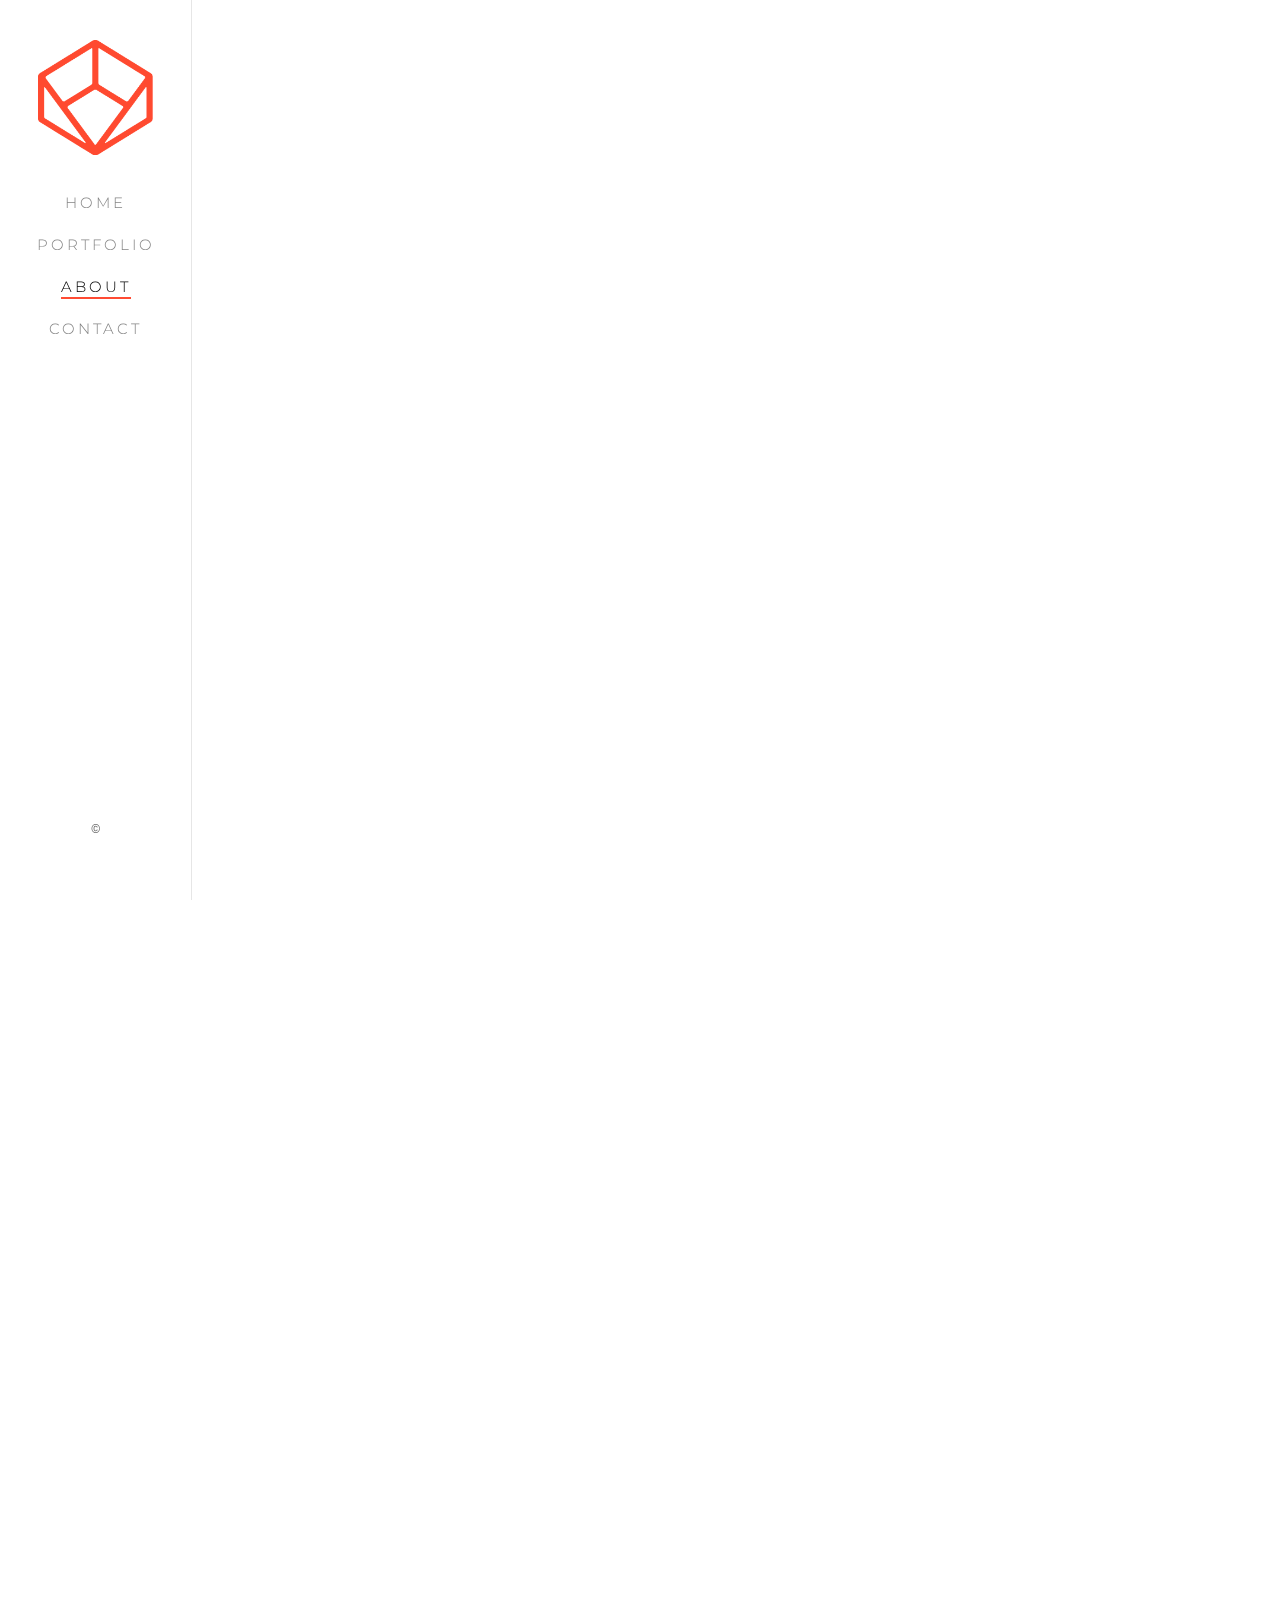
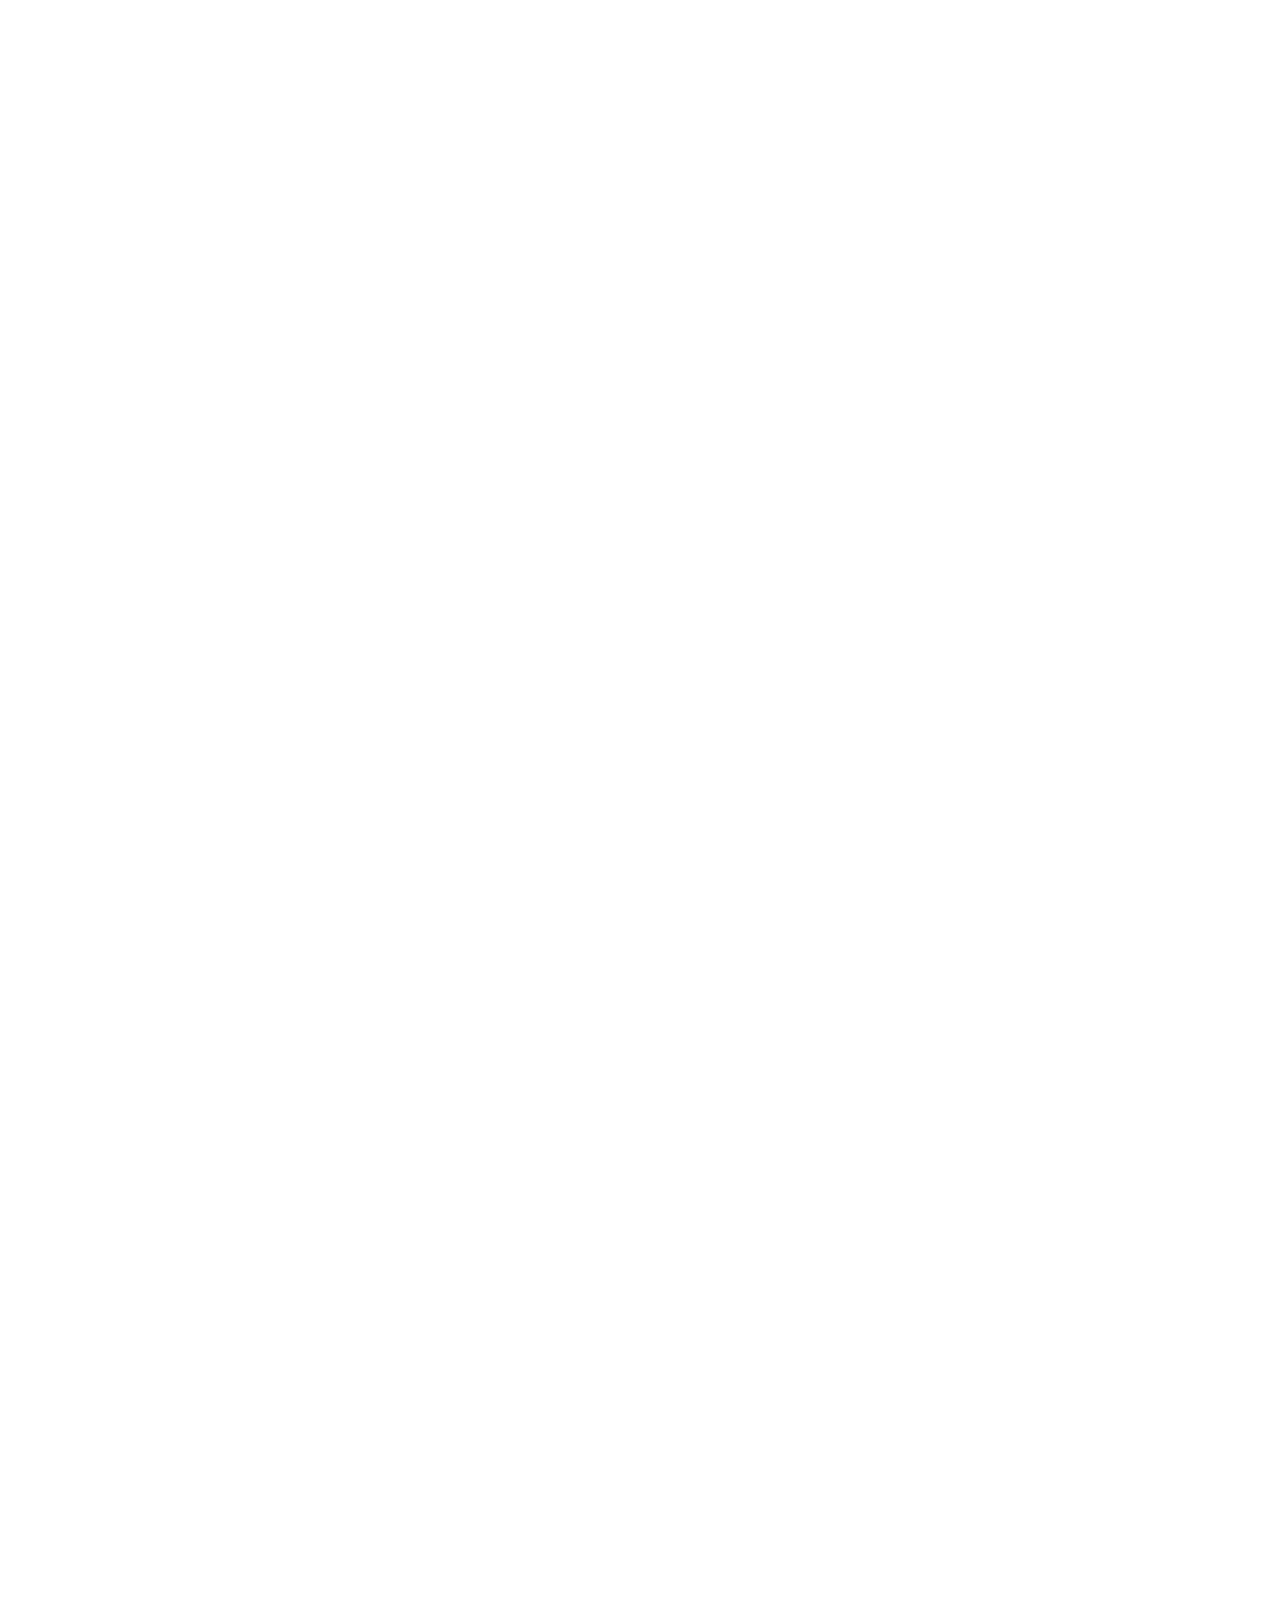
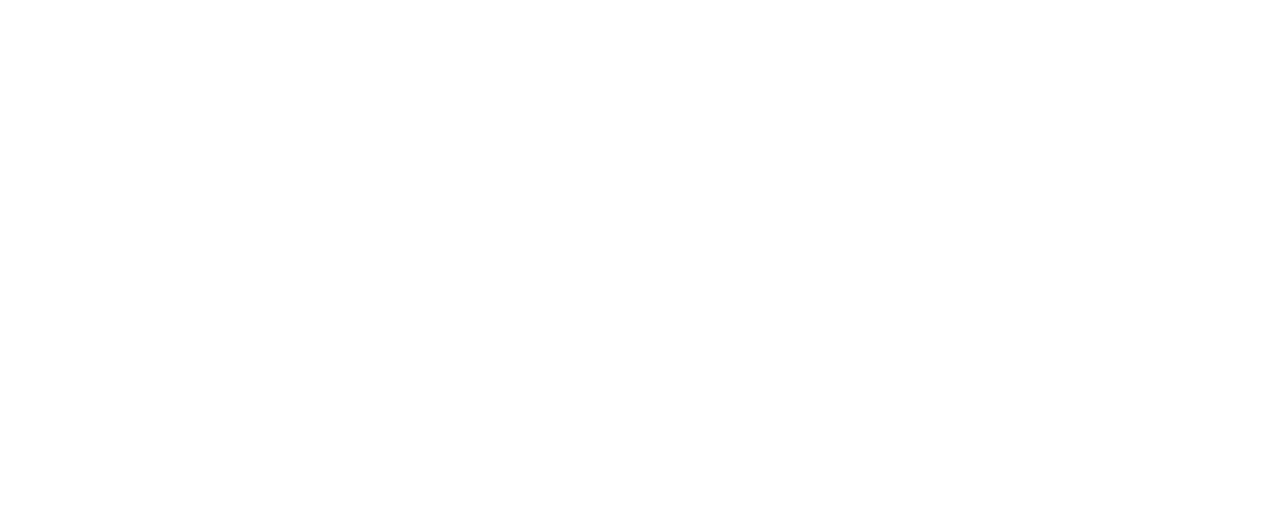
==== commit 514648a6: "iconos" ====
--- a/about.html
+++ b/about.html
@@ -114,6 +114,19 @@
 
 				<div class="row">
 					<div class="col-md-4 fh5co-staff">
+						<img src="images/portfolio/martin.jpg" alt="" class="img-responsive">
+						<h3>Martin Diz</h3>
+						<h4>Co-Founder, CEO</h4>
+						<p>Even the all-powerful Pointing has no control about the blind texts it is an almost unorthographic life One day however a small line of blind text by the name of Lorem Ipsum decided to leave for the far World of Grammar.</p>
+						<ul class="fh5co-social">
+							<li><a href="http://www.facebook.com"><img src="./images/img-facebook.png" width="35px" height="15px" alt=""></i> </a></li>
+							  <li><a href="http://www.twitter.com"><img src="./images/img-twitter.png"  width="30px" height="19px" alt=""></a></li>
+							  <li><a href="https://www.linkedin.com/in/martindiz/"><img src="images/portfolio/in.png" width="30px" height="19px" alt=""></i></a></li>
+				  
+						</ul>
+						
+					</div>
+					<div class="col-md-4 fh5co-staff">
 						<img src="images/portfolio/juan.jpg" alt="-" class="img-responsive">
 						<h3>Juan Aleman</h3>
 						<h4>Co-Founder, CSO</h4>
@@ -124,19 +137,6 @@
   							<li><a href="https://www.linkedin.com/in/juan-aleman-phd-pe-2624127/"><img src="./images/portfolio/in.png" width="30px" height="19px" alt=""></i></a></li>
   				
 						</ul>
-					</div>
-					<div class="col-md-4 fh5co-staff">
-						<img src="images/portfolio/martin.jpg" alt="" class="img-responsive">
-						<h3>Martin Diz</h3>
-						<h4>Co-Founder, CEO</h4>
-						<p>Even the all-powerful Pointing has no control about the blind texts it is an almost unorthographic life One day however a small line of blind text by the name of Lorem Ipsum decided to leave for the far World of Grammar.</p>
-						<ul class="fh5co-social">
-							<li><a href="http://www.facebook.com"><img src="./images/img-facebook.png" width="35px" height="15px" alt=""></i> </a></li>
-  							<li><a href="http://www.twitter.com"><img src="./images/img-twitter.png"  width="30px" height="19px" alt=""></a></li>
-  							<li><a href="https://www.linkedin.com/in/martindiz/"><img src="images/portfolio/in.png" width="30px" height="19px" alt=""></i></a></li>
-  				
-						</ul>
-						
 					</div>
 
 					<div class="col-md-4 fh5co-staff">
@@ -160,7 +160,14 @@
 					<h2 class="fh5co-heading animate-box fadeInLeft animated" data-animate-effect="fadeInLeft">Projects we did in the past</h2>
 				
 					<div class="row animate-box" data-animate-effect="fadeInLeft">
-					<!--start the proyect on the work-->
+						<div class="col-md-4 col-sm-6 col-xs-6 col-xxs-12 work-item">
+							<a href="work.html">							
+								<img src="images/portfolio/puente.png" alt=""   class="img-responsive">							
+								<h3 class="fh5co-work-title">Title</h3>
+								<p>Description</p>
+								
+							</a>
+						</div>
 					<div class="col-md-4 col-sm-6 col-xs-6 col-xxs-12 work-item">
 						<a href="work.html">							
 							<img src="images/portfolio/2018_OMA_FAB.jpg" alt=""   class="img-responsive">							
@@ -237,7 +244,7 @@
 				
 				</a>
 			</div>
-			<div class="clearfix visible-md-block"></div> 
+			
 			<div class="col-md-4 col-sm-6 col-xs-6 col-xxs-12 ">
 				<a href="work.html">						
 					<img src="images/portfolio/conae.png" alt="CONAE"   class="img-responsive img-rounded">
@@ -273,10 +280,55 @@
 					
 				</a>
 			</div>
-			<div class="clearfix visible-md-block"></div> 
+			
 			<div class="col-md-4 col-sm-6 col-xs-6 col-xxs-12 ">
 				<a href="work.html">						
 					<img src="images/portfolio/ffaa.png" alt="FFAA"   class="img-responsive img-rounded">					
+					<h3 class="fh5co-work-title"></h3>
+					<p></p>
+						
+				</a>
+			</div>
+			
+			<div class="col-md-4 col-sm-6 col-xs-6 col-xxs-12 ">
+				<a href="work.html">						
+					<img src="images/portfolio/bluesmart.png" alt="bluesmart"   class="img-responsive img-rounded">					
+					<h3 class="fh5co-work-title"></h3>
+					<p></p>
+						
+				</a>
+			</div>
+			
+			<div class="col-md-4 col-sm-6 col-xs-6 col-xxs-12 ">
+				<a href="work.html">						
+					<img src="images/portfolio/Monsanto.png" alt="bluesmart"   class="img-responsive img-rounded">					
+					<h3 class="fh5co-work-title"></h3>
+					<p></p>
+						
+				</a>
+			</div>
+			
+			<div class="col-md-4 col-sm-6 col-xs-6 col-xxs-12 ">
+				<a href="work.html">						
+					<img src="images/portfolio/unit1.png" alt="unit1"   class="img-responsive img-rounded">					
+					<h3 class="fh5co-work-title"></h3>
+					<p></p>
+						
+				</a>
+			</div>
+			
+			<div class="col-md-4 col-sm-6 col-xs-6 col-xxs-12 ">
+				<a href="work.html">						
+					<img src="images/portfolio/conicet.png" alt="conicet"   class="img-responsive img-rounded">					
+					<h3 class="fh5co-work-title"></h3>
+					<p></p>
+						
+				</a>
+			</div>
+			
+			<div class="col-md-4 col-sm-6 col-xs-6 col-xxs-12 ">
+				<a href="work.html">						
+					<img src="images/portfolio/abinbev.png" alt="bluesmart"   class="img-responsive img-rounded">					
 					<h3 class="fh5co-work-title"></h3>
 					<p></p>
 						
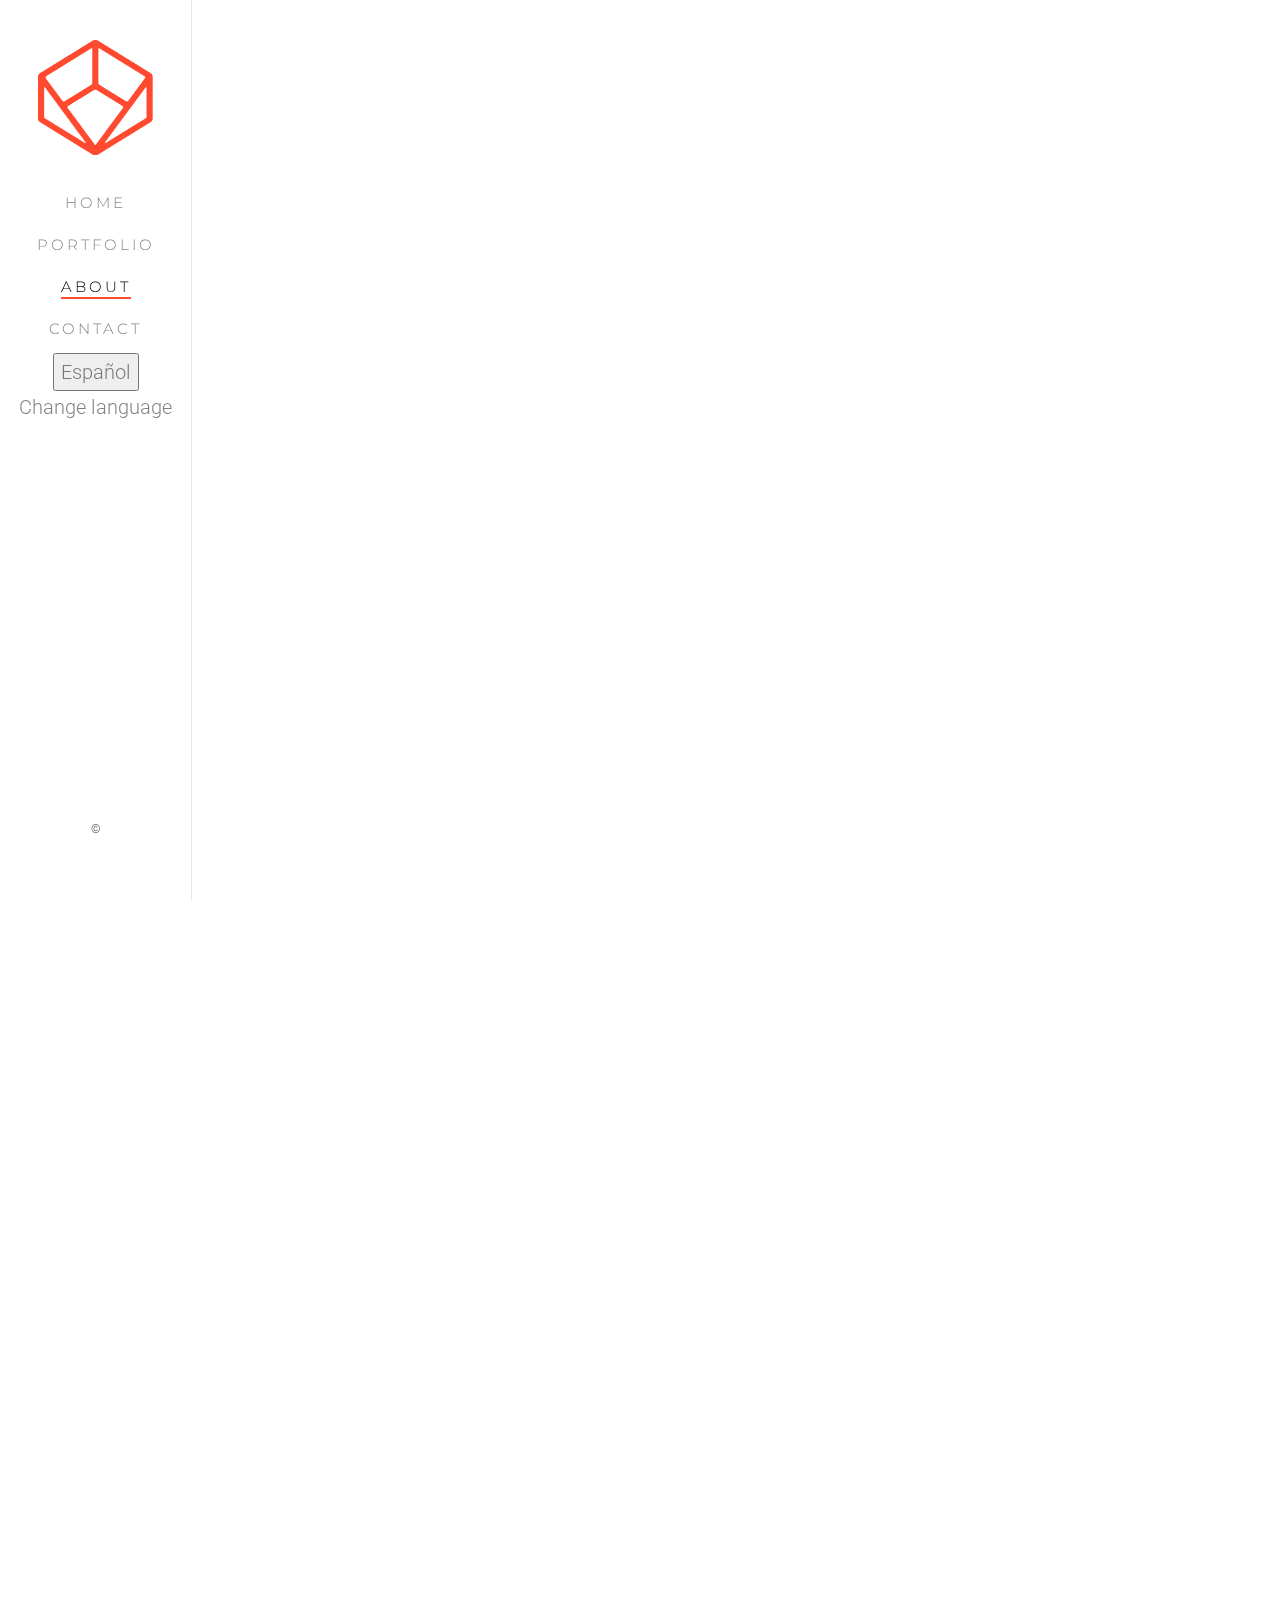
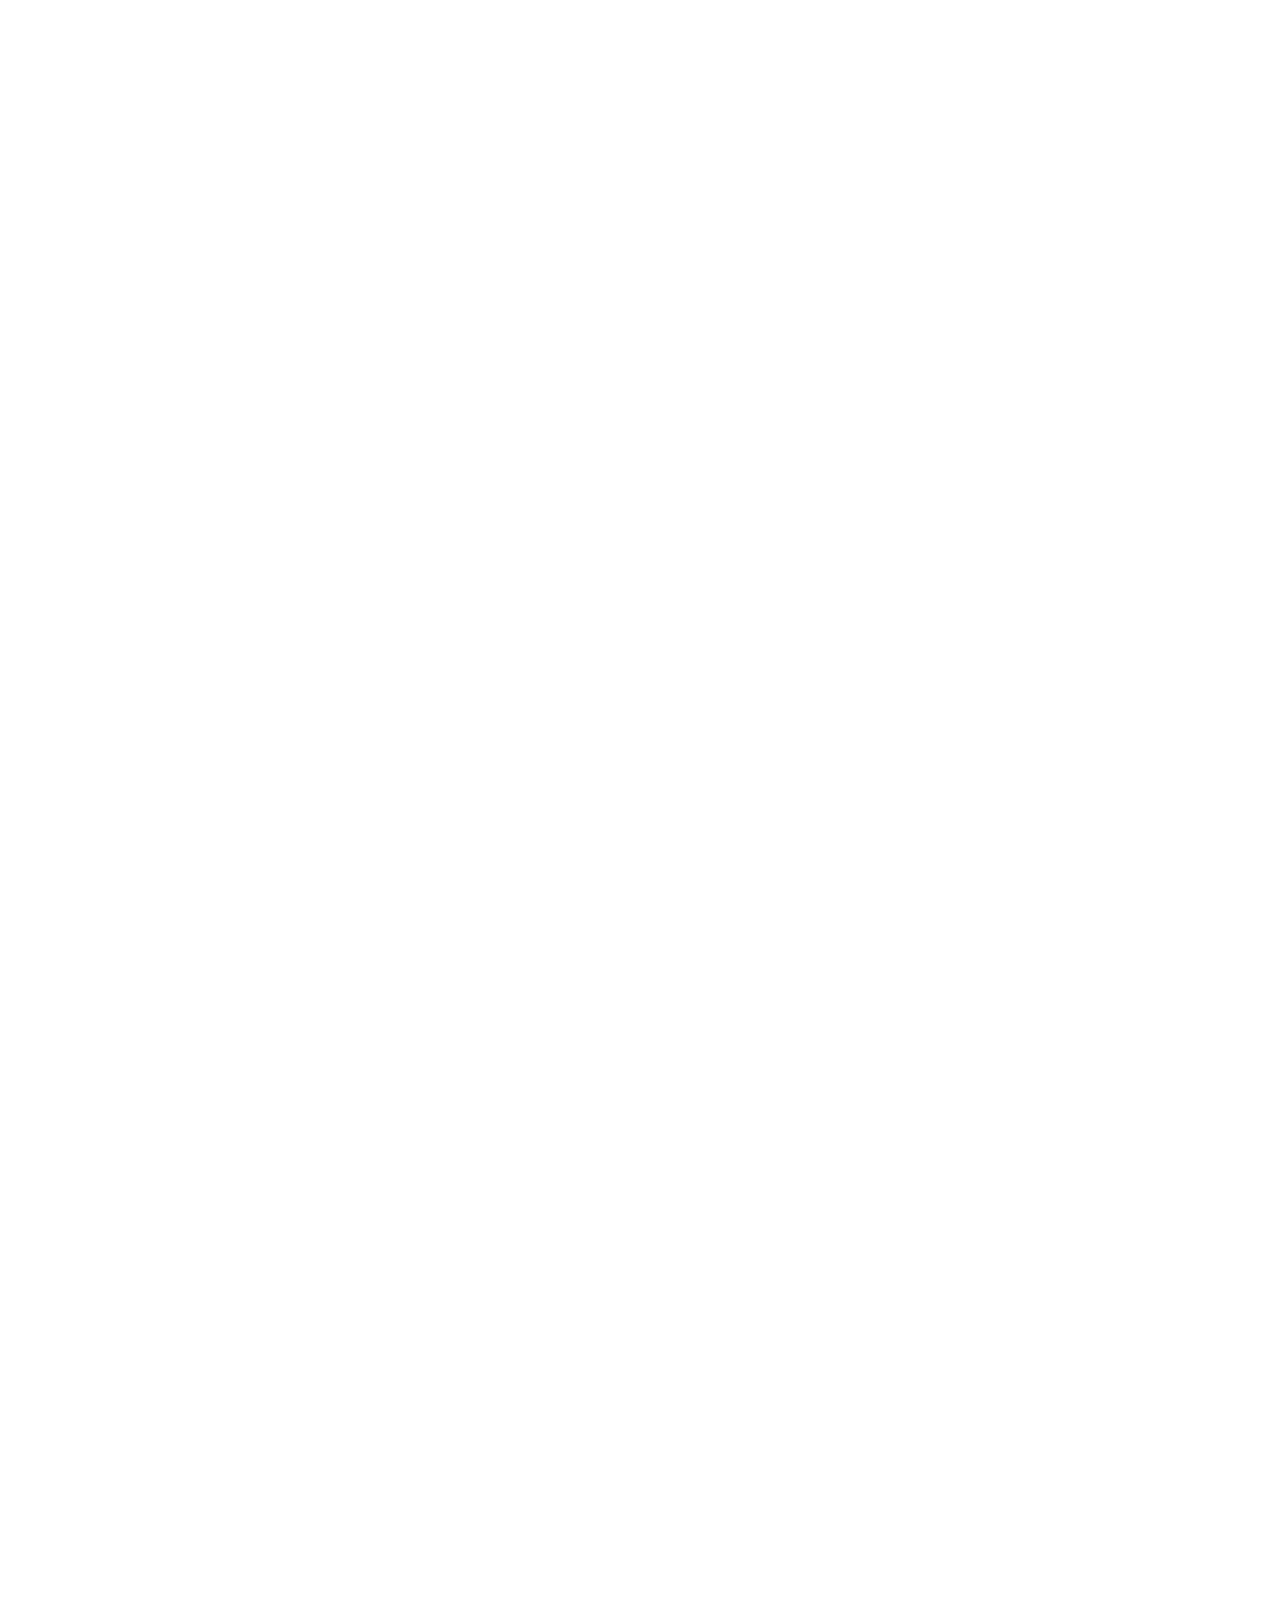
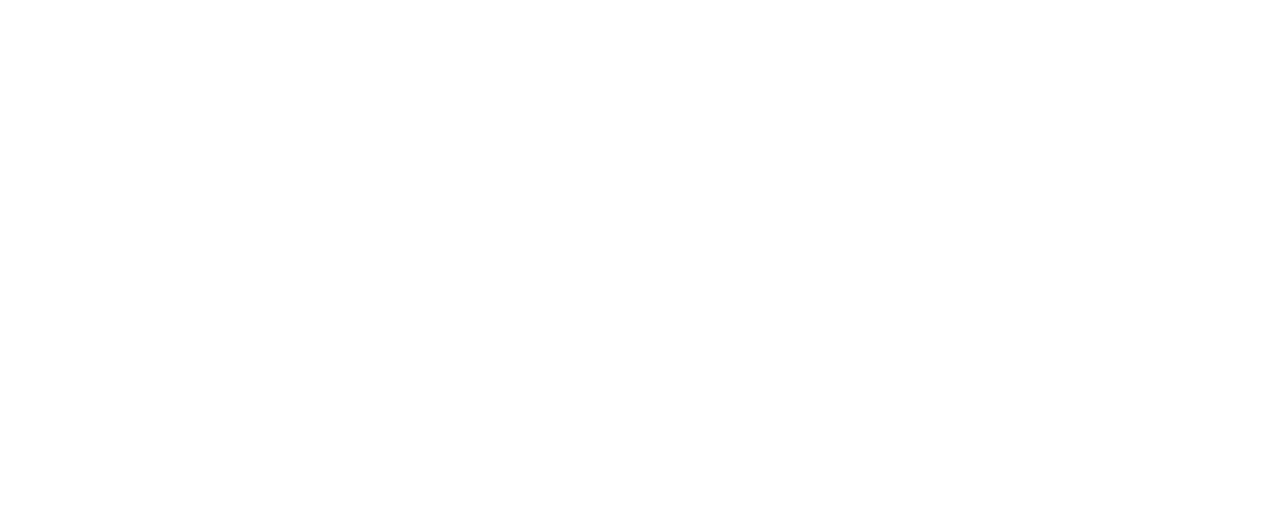
==== commit b762aa3b: "beta multi idioma" ====
--- a/about.html
+++ b/about.html
@@ -76,10 +76,12 @@
 		
 			<nav id="fh5co-main-menu" role="navigation">
 				<ul>
-					<li><a href="index.html">Home</a></li>
-					<li><a href="portfolio.html">Portfolio</a></li>
-					<li class="fh5co-active"><a href="about.html">About</a></li>
-					<li><a href="contact.html">Contact</a></li>
+					<li><a data-localize="home.menu.item1" href="index.html">Home</a></li>
+					<li><a data-localize="home.menu.item2" href="portfolio.html">Portfolio</a></li>
+					<li class="fh5co-active"><a data-localize="home.menu.item3"vhref="about.html">About</a></li>
+					<li><a data-localize="home.menu.item4" href="contact.html">Contact</a></li>
+					<li> <button id="callConfirm" onclick="return  spanish()">Español</button>
+						<div id="dialog" title="Confirmation Required">Change language</div></li>
 				</ul>
 			</nav>
 
@@ -93,31 +95,17 @@
 		</aside>
 
 		<div id="fh5co-main">
-
-			<!-- <div class="fh5co-narrow-content">
-				
-				<div class="row">
-					<div class="col-md-5">
-						<h2 class="fh5co-heading animate-box" data-animate-effect="fadeInLeft"> <span></span></h2>
-						<p class="fh5co-lead animate-box" data-animate-effect="fadeInLeft">Separated they live in Bookmarksgrove right at the coast of the Semantics, a large language ocean.</p>
-						<p class="animate-box" data-animate-effect="fadeInLeft"> Even the all-powerful Pointing has no control about the blind texts it is an almost unorthographic life One day however a small line of blind text by the name of Lorem Ipsum decided to leave for the far World of Grammar.</p>
-					</div>
-					<div class="col-md-6 col-md-push-1 animate-box" data-animate-effect="fadeInLeft">
-						<img src="images/img_1.jpg" alt="-" class="img-responsive"> 
-					</div>
-				</div>
-				
-			</div> -->
+			
 
 			<div class="fh5co-narrow-content  animate-box" data-animate-effect="fadeInLeft">
-				<h2 class="fh5co-heading" >The Team</span></h2>
+				<h2 data-localize="about.team.desc" class="fh5co-heading" >The Team</span></h2>
 
 				<div class="row">
 					<div class="col-md-4 fh5co-staff">
 						<img src="images/portfolio/martin.jpg" alt="" class="img-responsive">
 						<h3>Martin Diz</h3>
 						<h4>Co-Founder, CEO</h4>
-						<p>Even the all-powerful Pointing has no control about the blind texts it is an almost unorthographic life One day however a small line of blind text by the name of Lorem Ipsum decided to leave for the far World of Grammar.</p>
+						<p data-localize="about.team.member1_desc">Even the all-powerful Pointing has no control about the blind texts it is an almost unorthographic life One day however a small line of blind text by the name of Lorem Ipsum decided to leave for the far World of Grammar.</p>
 						<ul class="fh5co-social">
 							<li><a href="http://www.facebook.com"><img src="./images/img-facebook.png" width="35px" height="15px" alt=""></i> </a></li>
 							  <li><a href="http://www.twitter.com"><img src="./images/img-twitter.png"  width="30px" height="19px" alt=""></a></li>
@@ -130,7 +118,7 @@
 						<img src="images/portfolio/juan.jpg" alt="-" class="img-responsive">
 						<h3>Juan Aleman</h3>
 						<h4>Co-Founder, CSO</h4>
-						<p>Even the all-powerful Pointing has no control about the blind texts it is an almost unorthographic life One day however a small line of blind text by the name of Lorem Ipsum decided to leave for the far World of Grammar.</p>
+						<p data-localize="about.team.member2_desc">Even the all-powerful Pointing has no control about the blind texts it is an almost unorthographic life One day however a small line of blind text by the name of Lorem Ipsum decided to leave for the far World of Grammar.</p>
 						<ul class="fh5co-social">
 							<li><a href="http://www.facebook.com"><img src="./images/img-facebook.png" width="35px" height="15px" alt=""></i> </a></li>
   							<li><a href="http://www.twitter.com"><img src="./images/img-twitter.png"  width="30px" height="19px" alt=""></a></li>
@@ -143,7 +131,7 @@
 						<img src="images/portfolio/joaquin.jpg" alt="" class="img-responsive">
 						<h3>Joaquin Vincent</h3>
 						<h4>Co-Founder, CEO</h4>
-						<p>Even the all-powerful Pointing has no control about the blind texts it is an almost unorthographic life One day however a small line of blind text by the name of Lorem Ipsum decided to leave for the far World of Grammar.</p>
+						<p data-localize="about.team.member3_desc">Even the all-powerful Pointing has no control about the blind texts it is an almost unorthographic life One day however a small line of blind text by the name of Lorem Ipsum decided to leave for the far World of Grammar.</p>
 						<ul class="fh5co-social">
 							<li><a href="http://www.facebook.com"><img src="./images/img-facebook.png" width="35px" height="15px" alt=""></i> </a></li>
   							<li><a href="http://www.twitter.com"><img src="./images/img-twitter.png"  width="30px" height="19px" alt=""></a></li>
@@ -157,38 +145,38 @@
 					<!-- seccion proyects we did in the past-->
 				
 				<div class="row">
-					<h2 class="fh5co-heading animate-box fadeInLeft animated" data-animate-effect="fadeInLeft">Projects we did in the past</h2>
+					<h2 data-localize="about.proyectWe.desc" class="fh5co-heading animate-box fadeInLeft animated" data-animate-effect="fadeInLeft">Projects we did in the past</h2>
 				
 					<div class="row animate-box" data-animate-effect="fadeInLeft">
 						<div class="col-md-4 col-sm-6 col-xs-6 col-xxs-12 work-item">
 							<a href="work.html">							
 								<img src="images/portfolio/puente.png" alt=""   class="img-responsive">							
-								<h3 class="fh5co-work-title">Title</h3>
-								<p>Description</p>
+								<h3 data-localize="about.proyectWe.work1.title" class="fh5co-work-title">Title</h3>
+								<p data-localize="about.proyectWe.work1.descr">Description</p>
 								
 							</a>
 						</div>
 					<div class="col-md-4 col-sm-6 col-xs-6 col-xxs-12 work-item">
 						<a href="work.html">							
 							<img src="images/portfolio/2018_OMA_FAB.jpg" alt=""   class="img-responsive">							
-							<h3 class="fh5co-work-title">First and Broadway Civic Center</h3>
-							<p>Conducted seismic analysis and design for the Schematic Design phase of the project</p>
+							<h3 data-localize="about.proyectWe.work2.title"  class="fh5co-work-title">First and Broadway Civic Center</h3>
+							<p data-localize="about.proyectWe.work2.descr" >Conducted seismic analysis and design for the Schematic Design phase of the project</p data-localize="about.proyectWe.work1.title" >
 							
 						</a>
 					</div>
 					<div class="col-md-4 col-sm-6 col-xs-6 col-xxs-12 work-item">
 						<a href="work.html">						
 							<img src="images/portfolio/2018_MANICA_NLVS.jpg" alt=""   class="img-responsive ">	
-							<h3 class="fh5co-work-title">Las Vegas Raiders NFL Stadium</h3>
-							<p>Lead senior engineer for the design of the reinforced concrete superstructure and steel field tray of the new Las Vegas Raiders NFL Stadium (~65000 seats) in Nevada.</p>
+							<h3 data-localize="about.proyectWe.work3.title" class="fh5co-work-title">Las Vegas Raiders NFL Stadium</h3>
+							<p data-localize="about.proyectWe.work3.descr" >Lead senior engineer for the design of the reinforced concrete superstructure and steel field tray of the new Las Vegas Raiders NFL Stadium (~65000 seats) in Nevada.</p>
 						
 						</a>
 					</div>
 					<div class="col-md-4 col-sm-6 col-xs-6 col-xxs-12 work-item">
 						<a href="work.html">						
 							<img src="images/portfolio/2017_FREE_NAICM.jpg" alt=""   class="img-responsive">					
-							<h3 class="fh5co-work-title">Nuevo Aeropuerto Internacional de Ciudad de Mexico (NAIMC)</h3>
-							<p>Lead on-site structural engineer for the construction administration of the New Mexico City airport (8,000,000 ft2). Managed on-site structural team and acted as the liaison between the structural team in New York and Mexican contractors and master architects. </p>
+							<h3 data-localize="about.proyectWe.work4.title"  class="fh5co-work-title">Nuevo Aeropuerto Internacional de Ciudad de Mexico (NAIMC)</h3>
+							<p data-localize="about.proyectWe.work4.descr" >Lead on-site structural engineer for the construction administration of the New Mexico City airport (8,000,000 ft2). Managed on-site structural team and acted as the liaison between the structural team in New York and Mexican contractors and master architects. </p>
 								
 						</a>
 					</div>
@@ -196,8 +184,8 @@
 					<div class="col-md-4 col-sm-6 col-xs-6 col-xxs-12 work-item">
 						<a href="work.html">						
 							<img src="images/portfolio/2016_LLUMC.jpeg" alt=""   class="img-responsive">
-							<h3 class="fh5co-work-title">Loma Linda University Medical Center</h3>
-							<p>Conducted numerical simulations in LS-DYNA to investigate the effects of the vertical acceleration on the seismic performance of a base-isolated health care steel building (650,000 ft2 17-story). Prepared and reviewed structural details for the isolation level.</p>
+							<h3 data-localize="about.proyectWe.work5.title"  class="fh5co-work-title">Loma Linda University Medical Center</h3>
+							<p data-localize="about.proyectWe.work5.descr" >Conducted numerical simulations in LS-DYNA to investigate the effects of the vertical acceleration on the seismic performance of a base-isolated health care steel building (650,000 ft2 17-story). Prepared and reviewed structural details for the isolation level.</p>
 						</a>
 					</div>
 				
@@ -206,16 +194,16 @@
 						
 						<a href="work.html">						
 							<img src="images/portfolio/2015_MORPHOSIS_BEIRUT.jpg" alt="no image"   class="img-responsive">
-							<h3 class="fh5co-work-title">Beirut New Embassy Campus</h3>
-							<p>Led and conducted seismic analysis and design for the schematic design, design development and construction document phases of the new US Embassy in Beirut, Lebanon (840,000 ft2). Conducted a progressive collapse analysis.</p>
+							<h3 data-localize="about.proyectWe.work6.title"  class="fh5co-work-title">Beirut New Embassy Campus</h3>
+							<p data-localize="about.proyectWe.work6.descr" >Led and conducted seismic analysis and design for the schematic design, design development and construction document phases of the new US Embassy in Beirut, Lebanon (840,000 ft2). Conducted a progressive collapse analysis.</p>
 						</a>
 					</div>
 
 					<div class="col-md-4 col-sm-6 col-xs-6 col-xxs-12 work-item">
 						<a href="work.html">							
 							<img src="images/portfolio/2014_BAUER_MATAMOROS.jpg" alt="no image"   class="img-responsive">
-							<h3 class="fh5co-work-title">New U.S. Consulate General in Matamoros, Mexico</h3>
-							<p>Led and conducted seismic analysis and design for the schematic design, the new US Consulate in Matamoros, Mexico (206,000 ft2). </p>
+							<h3 data-localize="about.proyectWe.work7.title"  class="fh5co-work-title">New U.S. Consulate General in Matamoros, Mexico</h3>
+							<p data-localize="about.proyectWe.work7.descr" >Led and conducted seismic analysis and design for the schematic design, the new US Consulate in Matamoros, Mexico (206,000 ft2). </p>
 							
 						</a>
 					</div>
@@ -224,7 +212,7 @@
 			<!-- FIN seccion proyects we did in the past-->
 			<!-- seccion proyects we work on the past-->
 			
-			<h2 class="fh5co-heading animate-box fadeInLeft animated" data-animate-effect="fadeInLeft">Places we work on the past</h2>
+			<h2 data-localize="about.placesWe.desc" class="fh5co-heading animate-box fadeInLeft animated" data-animate-effect="fadeInLeft">Places we work on the past</h2>
 				
 			<div class="row animate-box" data-animate-effect="fadeInLeft">
 			<!--start the proyect on the work-->
@@ -337,94 +325,13 @@
 	</div>
 	<div class="fh5co-narrow-content">
 		<div class="row">
-			<A  class="btn btn-primary btn-lg btn-block"  HREF="mailto:jobs@jarvisdesign.ai">Join our team!</A>
+			<A  data-localize="about.join" class="btn btn-primary btn-lg btn-block"  HREF="mailto:jobs@jarvisdesign.ai">Join our team!</A>
 		</div>			
 	</div>
 	<!-- FIN seccion proyects we work on the past-->
 			</div>
 		
-			<!-- <div class="fh5co-counters" style="background-image: url(images/fondo.jpg);background-position:center !important;" data-stellar-background-ratio="0.5" id="counter-animate">
-			
-				<div class="fh5co-narrow-content animate-box">
-					<div class="row" >
-						<div class="col-md-4 text-center animate-box">
-							<span class="fh5co-counter js-counter" data-from="0" data-to="67" data-speed="5000" data-refresh-interval="50"></span>
-							<span class="fh5co-counter-label">Clients Worked With</span>
-						</div>
-						<div class="col-md-4 text-center animate-box">
-							<span class="fh5co-counter js-counter" data-from="0" data-to="130" data-speed="5000" data-refresh-interval="50"></span>
-							<span class="fh5co-counter-label">Completed Projects</span>
-						</div>
-						<div class="col-md-4 text-center animate-box">
-							<span class="fh5co-counter js-counter" data-from="0" data-to="27232" data-speed="5000" data-refresh-interval="50"></span>
-							<span class="fh5co-counter-label">Total Construction Area  (square feet)</span>
-						</div>
-					</div>
-				</div>
-			</div> -->
-
-		<!-- <div class="fh5co-narrow-content">
-				<h2 class="fh5co-heading animate-box" data-animate-effect="fadeInLeft"> <span>Features</span></h2>
-				<div class="row">
-					<div class="col-md-6">
-						<div class="fh5co-feature animate-box" data-animate-effect="fadeInLeft">
-							<div class="fh5co-icon">
-								<i class="icon-strategy"></i>
-							</div>
-							<div class="fh5co-text">
-								<h3>Works in Real-Time</h3>
-								<p>Developed to improve the efficiency of the concept design process, Jarvis leverages aerospace algorithms and machine learning for real-time analysis and delivering of several earthquake and wind resistant structural solutions.  </p>
-							</div>
-						</div>
-					</div>
-					<div class="col-md-6">
-						<div class="fh5co-feature animate-box" data-animate-effect="fadeInLeft">
-							<div class="fh5co-icon">
-								<i class="icon-telescope"></i>
-							</div>
-							<div class="fh5co-text">
-								<h3>Smart and Practical</h3>
-								<p>Built on our 20 years of applied industry and research knowledge as aerospace, structural and seismic engineers, Jarvis automatically generates practical structural models according to your building code, while satisfying the architectural design intent, constructability and budget constraints. </p>
-							</div>
-						</div>
-					</div>
-
-					<div class="col-md-6">
-						<div class="fh5co-feature animate-box" data-animate-effect="fadeInLeft">
-							<div class="fh5co-icon">
-								<i class="icon-circle-compass"></i>
-							</div>
-							<div class="fh5co-text">
-								<h3>Robust</h3>
-								<p>Our cloud-based platform will allow you to evaluate different design options, member sizing and compare material quantities, costs and carbon footprint. With Jarvis you can also share automatic reports with your multidisciplinary team of engineers, architects, developers and building owners. You can track the progress of your projects when working with multiple teams. Finally, since it's 100% cloud-based, you don't need to invest in costly equipment or maintenance and you always have instant access from your smartphone or tablet. </p>
-							</div>
-						</div>
-					</div>
-					<div class="col-md-6">
-						<div class="fh5co-feature animate-box" data-animate-effect="fadeInLeft">
-							<div class="fh5co-icon">
-								<i class="icon-tools-2"></i>
-							</div>
-							<div class="fh5co-text">
-								<h3>Affordable</h3>
-								<p>Since it's 100% cloud-based, you don't need to invest in costly licenses or equipment. You always have instant access to the latest version from your Desktop, smartphone or tablet. And you pay as you go!. </p>
-							</div>
-						</div>
-					<div class="col-md-6">
-						<div class="fh5co-feature animate-box" data-animate-effect="fadeInLeft">
-							<div class="fh5co-icon">
-								<i class="icon-tools-2"></i>
-							</div>
-							<div class="fh5co-text">
-								<h3>Expertise</h3>
-								<p>Far far away, behind the word mountains, far from the countries Vokalia and Consonantia, there live the blind texts. </p>
-							</div>
-						</div>
-					</div> 
-
-				</div>
-			</div> 
-		 -->
+			
 
 			
 
@@ -446,9 +353,20 @@
 	<!-- Counters -->
 	<script src="js/jquery.countTo.js"></script>
 	
+	<script src="js/jquery.localize.js"></script>
 	
 	<!-- MAIN JS -->
 	<script src="js/main.js"></script>
+	<script src="js/tools.js"></script>
+
+	<script>
+		function spanish(){
+		if(confirm('Do you want to change to Spanish?')){
+		$('[data-localize]').localize("./languages/mylanguage",{language:"es"});
+		}
+	}
+	</script>
+		
 
 	</body>
 </html>
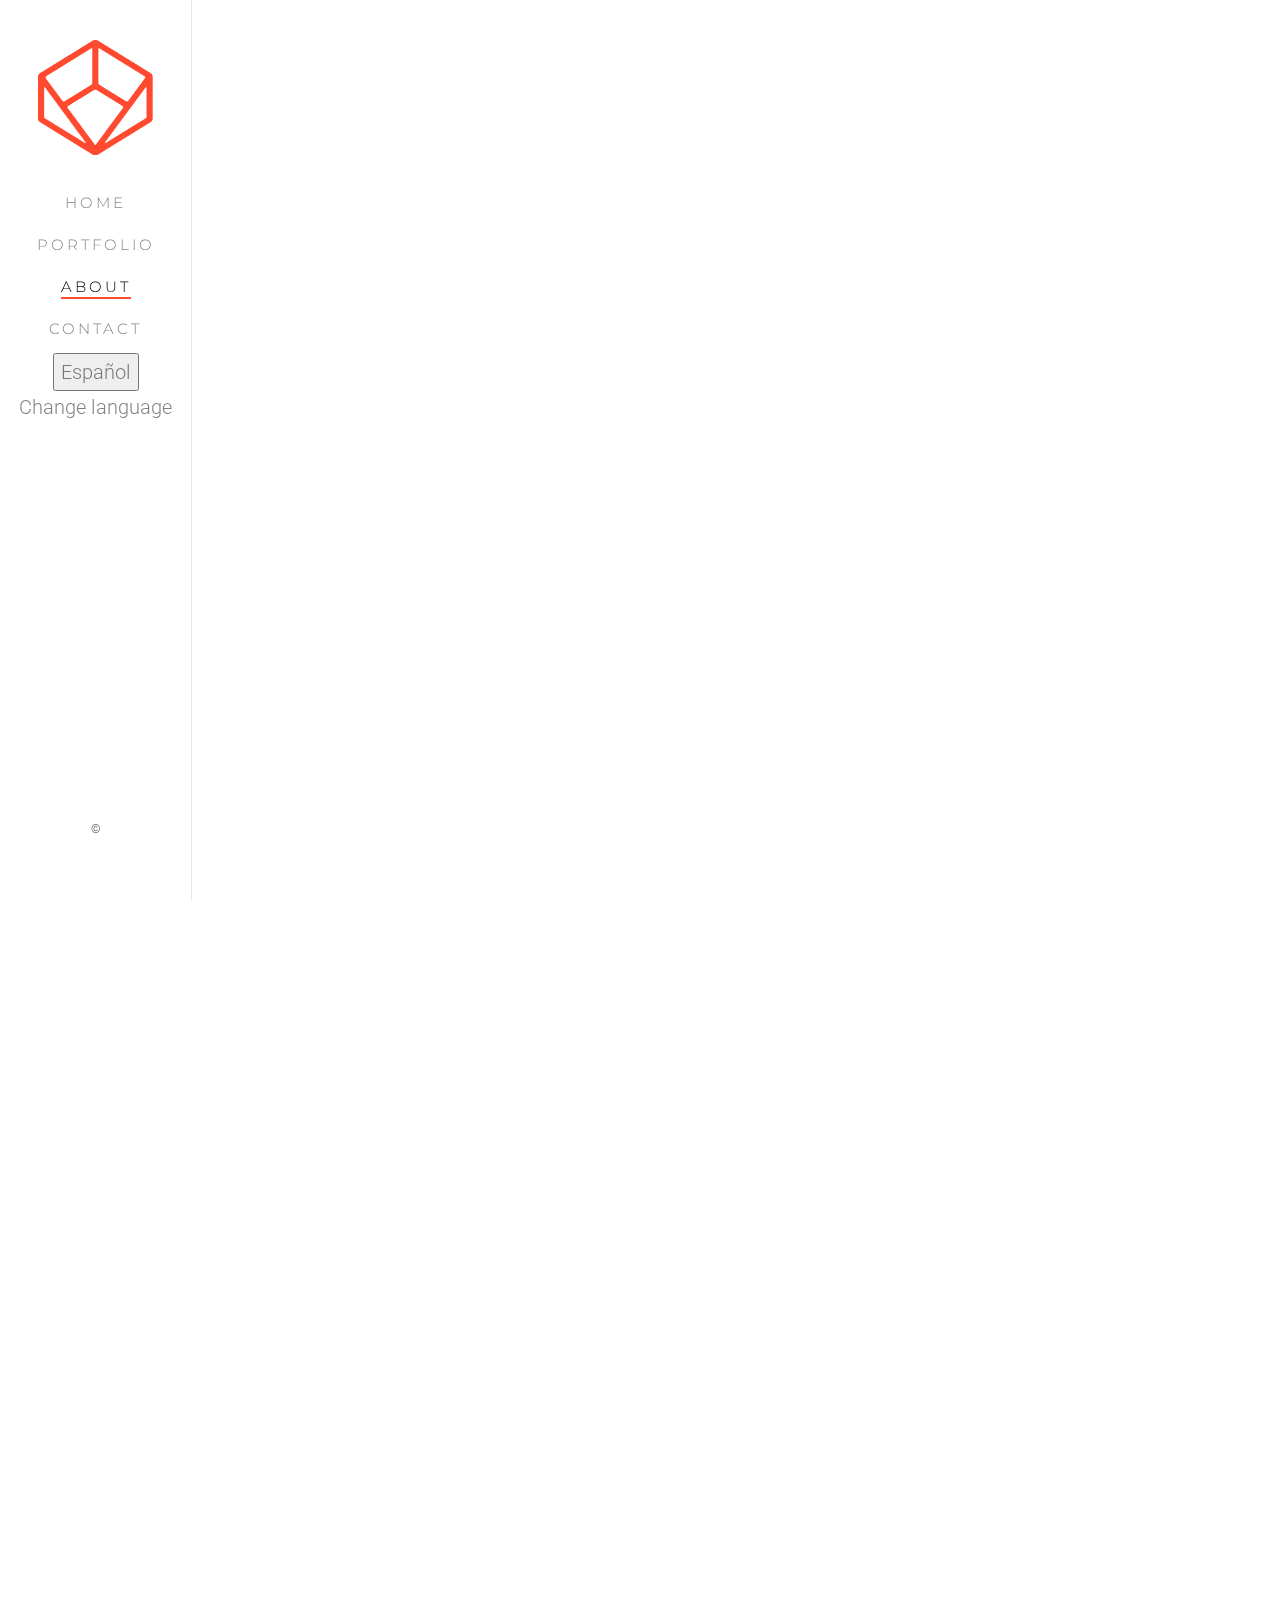
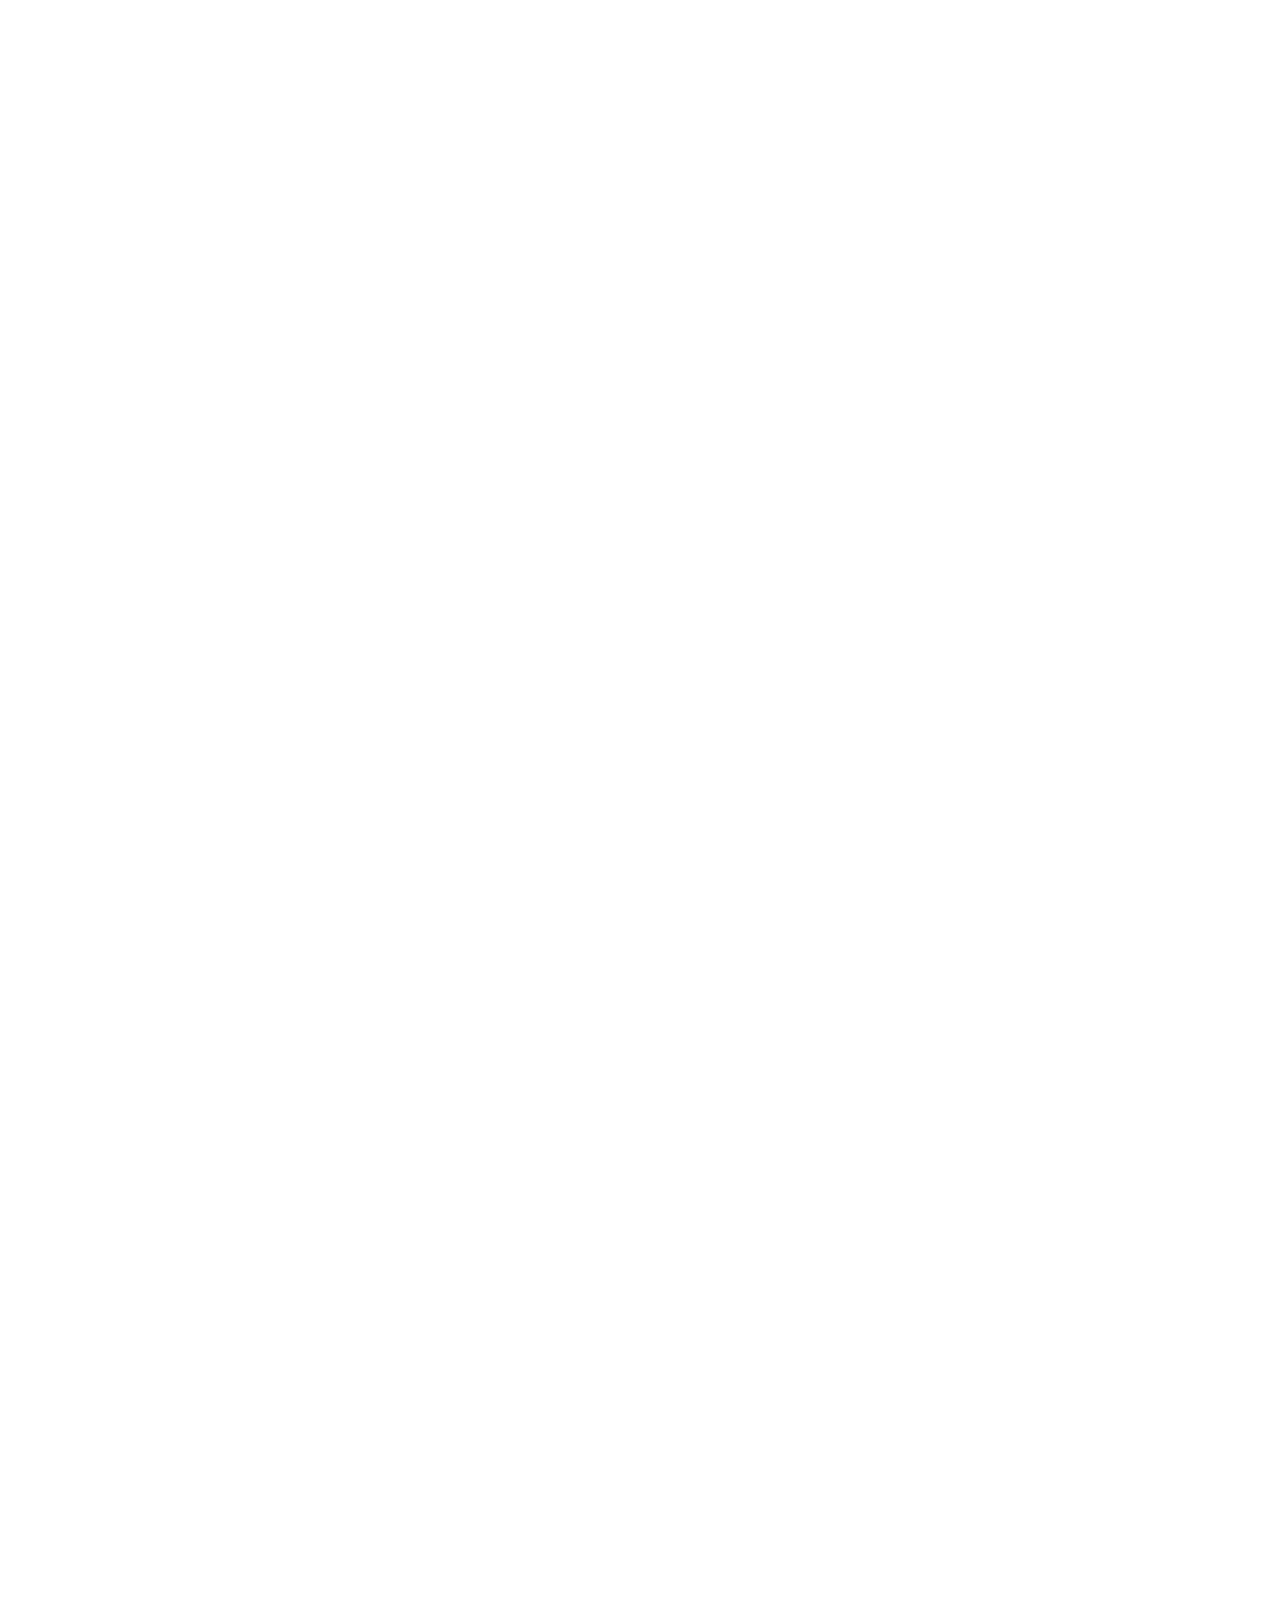
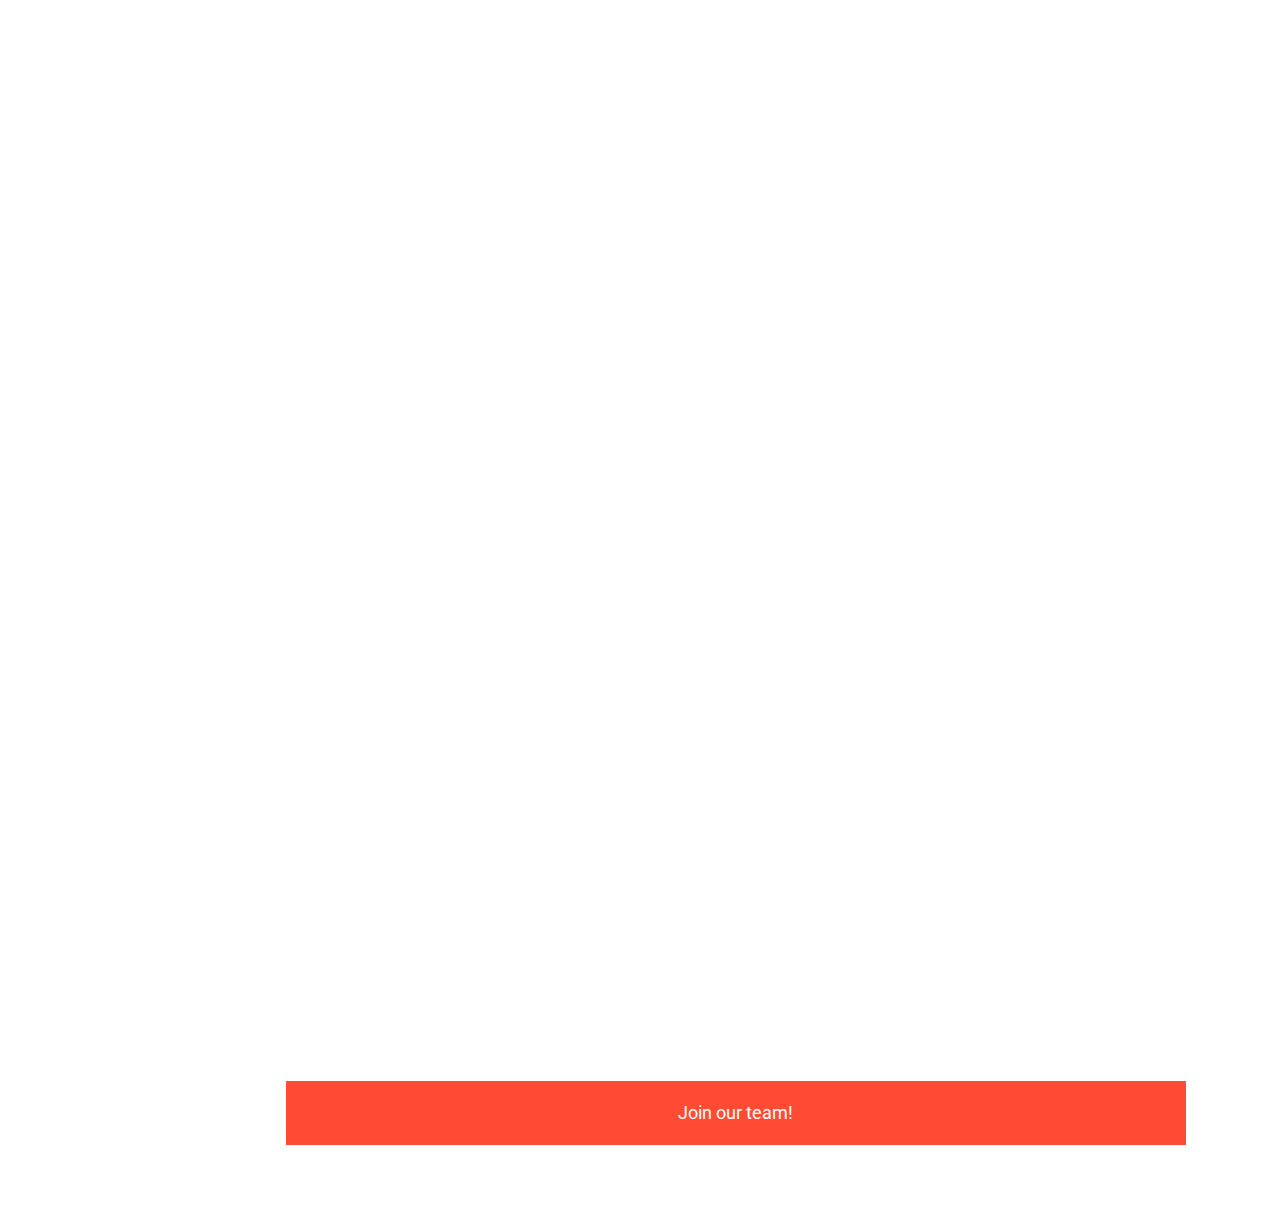
==== commit 5d1cdf96: "cambios en el  contact" ====
--- a/about.html
+++ b/about.html
@@ -1,38 +1,29 @@
-
 <!DOCTYPE html>
 <!--[if lt IE 7]>      <html class="no-js lt-ie9 lt-ie8 lt-ie7"> <![endif]-->
 <!--[if IE 7]>         <html class="no-js lt-ie9 lt-ie8"> <![endif]-->
 <!--[if IE 8]>         <html class="no-js lt-ie9"> <![endif]-->
-<!--[if gt IE 8]><!--> <html class="no-js"> <!--<![endif]-->
-	<head>
+<!--[if gt IE 8]><!-->
+<html class="no-js">
+<!--<![endif]-->
+
+<head>
 	<meta charset="utf-8">
 	<meta http-equiv="X-UA-Compatible" content="IE=edge">
-	<title>company</title>
+	<title>Jarvis Design Inc.</title>
 	<meta name="viewport" content="width=device-width, initial-scale=1">
 	<meta name="description" content="Free HTML5 Website Template by FreeHTML5.co" />
-	<meta name="keywords" content="free html5, free template, free bootstrap, free website template, html5, css3, mobile first, responsive" />
-	<meta name="author" content="FreeHTML5.co" />
-
-  <!-- 
-	//////////////////////////////////////////////////////
-
-	FREE HTML5 TEMPLATE 
-	DESIGNED & DEVELOPED by FreeHTML5.co
-		
-	Website: 		http://freehtml5.co/
-	Email: 			info@freehtml5.co
-	Twitter: 		http://twitter.com/fh5co
-	Facebook: 		https://www.facebook.com/fh5co
-
-	//////////////////////////////////////////////////////
-	 -->
-
-  	<!-- Facebook and Twitter integration -->
-	<meta property="og:title" content=""/>
-	<meta property="og:image" content=""/>
-	<meta property="og:url" content=""/>
-	<meta property="og:site_name" content=""/>
-	<meta property="og:description" content=""/>
+	<meta name="keywords"
+		content="html5, css3, mobile first, responsive" />
+	<meta name="author" content="sebalesca" />
+
+	
+
+	<!-- Facebook and Twitter integration -->
+	<meta property="og:title" content="" />
+	<meta property="og:image" content="" />
+	<meta property="og:url" content="" />
+	<meta property="og:site_name" content="" />
+	<meta property="og:description" content="" />
 	<meta name="twitter:title" content="" />
 	<meta name="twitter:image" content="" />
 	<meta name="twitter:url" content="" />
@@ -41,9 +32,10 @@
 	<!-- Place favicon.ico and apple-touch-icon.png in the root directory -->
 	<link rel="shortcut icon" href="favicon.ico">
 
-	<link href='https://fonts.googleapis.com/css?family=Roboto:400,300,600,400italic,700' rel='stylesheet' type='text/css'>
+	<link href='https://fonts.googleapis.com/css?family=Roboto:400,300,600,400italic,700' rel='stylesheet'
+		type='text/css'>
 	<link href='https://fonts.googleapis.com/css?family=Montserrat:400,700' rel='stylesheet' type='text/css'>
-	
+
 	<!-- Animate.css -->
 	<link rel="stylesheet" href="css/animate.css">
 	<!-- Icomoon Icon Fonts-->
@@ -63,277 +55,324 @@
 	<script src="js/respond.min.js"></script>
 	<![endif]-->
 
-	</head>
-	<body>
+</head>
+
+<body>
 
 	<div id="fh5co-page">
 
 		<a href="#" class="js-fh5co-nav-toggle fh5co-nav-toggle"><i></i></a>
 		<aside id="fh5co-aside" role="complementary" class="border">
 
-			
-			<h1 id="fh5co-logo"><a href="index.html"><img src="images/logo.png" width="115" height="115" alt="Verify your Browser" alt="F"></a></h1>
-		
+
+			<h1 id="fh5co-logo"><a href="index.html"><img src="images/logo.png" width="115" height="115"
+						alt="Verify your Browser" alt="F"></a></h1>
+
 			<nav id="fh5co-main-menu" role="navigation">
 				<ul>
 					<li><a data-localize="home.menu.item1" href="index.html">Home</a></li>
 					<li><a data-localize="home.menu.item2" href="portfolio.html">Portfolio</a></li>
-					<li class="fh5co-active"><a data-localize="home.menu.item3"vhref="about.html">About</a></li>
+					<li class="fh5co-active"><a data-localize="home.menu.item3" vhref="about.html">About</a></li>
 					<li><a data-localize="home.menu.item4" href="contact.html">Contact</a></li>
 					<li> <button id="callConfirm" onclick="return  spanish()">Español</button>
-						<div id="dialog" title="Confirmation Required">Change language</div></li>
+						<div id="dialog" title="Confirmation Required">Change language</div>
+					</li>
 				</ul>
 			</nav>
 
 			<div class="fh5co-footer">
-				<p><small>&copy; </span> <span> <a href="" target="_blank"></a> </span> <span> <a href="" target="_blank"></a></span></small></p>
+				<p><small>&copy; </span> <span> <a href="" target="_blank"></a> </span> <span> <a href=""
+								target="_blank"></a></span></small></p>
 				<ul>
-					
+
 				</ul>
 			</div>
 
 		</aside>
 
 		<div id="fh5co-main">
-			
+
 
 			<div class="fh5co-narrow-content  animate-box" data-animate-effect="fadeInLeft">
-				<h2 data-localize="about.team.desc" class="fh5co-heading" >The Team</span></h2>
+				<h2 data-localize="about.team.desc" class="fh5co-heading">The Team</span></h2>
 
 				<div class="row">
 					<div class="col-md-4 fh5co-staff">
 						<img src="images/portfolio/martin.jpg" alt="" class="img-responsive">
 						<h3>Martin Diz</h3>
 						<h4>Co-Founder, CEO</h4>
-						<p data-localize="about.team.member1_desc">Even the all-powerful Pointing has no control about the blind texts it is an almost unorthographic life One day however a small line of blind text by the name of Lorem Ipsum decided to leave for the far World of Grammar.</p>
+						<p data-localize="about.team.member1_desc">Martin, Lead the team of engineers that delivered the
+							first smart luggage on his previous startup. For his PhD he developed a new concept for
+							satellites automatic control that was selected by Nasa to go to Space.</p>
 						<ul class="fh5co-social">
-							<li><a href="http://www.facebook.com"><img src="./images/img-facebook.png" width="35px" height="15px" alt=""></i> </a></li>
-							  <li><a href="http://www.twitter.com"><img src="./images/img-twitter.png"  width="30px" height="19px" alt=""></a></li>
-							  <li><a href="https://www.linkedin.com/in/martindiz/"><img src="images/portfolio/in.png" width="30px" height="19px" alt=""></i></a></li>
-				  
+							<!-- <li><a href="http://www.facebook.com"><img src="./images/img-facebook.png" width="35px" height="15px" alt=""></i> </a></li>
+							  <li><a href="http://www.twitter.com"><img src="./images/img-twitter.png"  width="30px" height="19px" alt=""></a></li> -->
+							<li><a href="https://www.linkedin.com/in/martindiz/"><img src="images/portfolio/in.png"
+										width="30px" height="19px" alt=""></i></a></li>
+
 						</ul>
-						
+
 					</div>
 					<div class="col-md-4 fh5co-staff">
 						<img src="images/portfolio/juan.jpg" alt="-" class="img-responsive">
 						<h3>Juan Aleman</h3>
 						<h4>Co-Founder, CSO</h4>
-						<p data-localize="about.team.member2_desc">Even the all-powerful Pointing has no control about the blind texts it is an almost unorthographic life One day however a small line of blind text by the name of Lorem Ipsum decided to leave for the far World of Grammar.</p>
+						<p data-localize="about.team.member2_desc">Juan, Is a member of the ASCE National Masonry
+							Subcommittee. As part of his PhD he developed computationally efficient models supported by
+							experimental testing. As a profesional engineer he contributed to more than 200 projects.
+						</p>
 						<ul class="fh5co-social">
-							<li><a href="http://www.facebook.com"><img src="./images/img-facebook.png" width="35px" height="15px" alt=""></i> </a></li>
-  							<li><a href="http://www.twitter.com"><img src="./images/img-twitter.png"  width="30px" height="19px" alt=""></a></li>
-  							<li><a href="https://www.linkedin.com/in/juan-aleman-phd-pe-2624127/"><img src="./images/portfolio/in.png" width="30px" height="19px" alt=""></i></a></li>
-  				
+							<!-- <li><a href="http://www.facebook.com"><img src="./images/img-facebook.png" width="35px" height="15px" alt=""></i> </a></li>
+  							<li><a href="http://www.twitter.com"><img src="./images/img-twitter.png"  width="30px" height="19px" alt=""></a></li> -->
+							<li><a href="https://www.linkedin.com/in/juan-aleman-phd-pe-2624127/"><img
+										src="./images/portfolio/in.png" width="30px" height="19px" alt=""></i></a></li>
+
 						</ul>
 					</div>
 
 					<div class="col-md-4 fh5co-staff">
 						<img src="images/portfolio/joaquin.jpg" alt="" class="img-responsive">
 						<h3>Joaquin Vincent</h3>
-						<h4>Co-Founder, CEO</h4>
-						<p data-localize="about.team.member3_desc">Even the all-powerful Pointing has no control about the blind texts it is an almost unorthographic life One day however a small line of blind text by the name of Lorem Ipsum decided to leave for the far World of Grammar.</p>
+						<h4>Co-Founder, CEO. Simulation & FEM Engineer</h4>
+						<p data-localize="about.team.member3_desc">Joaquin, Is a senior engineer with vast experience in
+							computational methods and simulations. Previously he worked on satellite simulations and
+							design.</p>
 						<ul class="fh5co-social">
-							<li><a href="http://www.facebook.com"><img src="./images/img-facebook.png" width="35px" height="15px" alt=""></i> </a></li>
-  							<li><a href="http://www.twitter.com"><img src="./images/img-twitter.png"  width="30px" height="19px" alt=""></a></li>
-  							<li><a href="https://www.linkedin.com"><img src="./images/portfolio/in.png" width="30px" height="19px" alt=""></i></a></li>
-  				
+							<!-- <li><a href="http://www.facebook.com"><img src="./images/img-facebook.png" width="35px" height="15px" alt=""></i> </a></li>
+  							<li><a href="http://www.twitter.com"><img src="./images/img-twitter.png"  width="30px" height="19px" alt=""></a></li> -->
+							<li><a href="https://www.linkedin.com/in/joaquinv85/"><img src="./images/portfolio/in.png"
+										width="30px" height="19px" alt=""></i></a></li>
+
 						</ul>
+
+					</div>
+
+				</div>
+				<!-- seccion proyects we did in the past-->
+			</div>
+				<div class="fh5co-narrow-content">
+					<h2 data-localize="about.proyectWe.desc" class="fh5co-heading animate-box fadeInLeft animated"
+						data-animate-effect="fadeInLeft">Projects we did in the past</h2>
+
+					<div class="row animate-box" data-animate-effect="fadeInLeft">
+						<div class="col-md-4 col-sm-6 col-xs-6 col-xxs-12 work-item">
+							<a href="work.html">
+								<img src="images/portfolio/puente.png" alt="" class="img-responsive">
+								<h3 data-localize="about.proyectWe.work1.title" class="fh5co-work-title">Satellite
+									Simulation</h3>
+								<p data-localize="about.proyectWe.work1.descr">Finite Element Thermal analysis of the
+									girth weld of an elastomeric diaphragm of a Satellite Hydrazine Titanium-alloy tank
+								</p>
+
+							</a>
+						</div>
+						<div class="col-md-4 col-sm-6 col-xs-6 col-xxs-12 work-item">
+							<a href="work.html">
+								<img src="images/portfolio/2018_OMA_FAB.jpg" alt="" class="img-responsive">
+								<h3 data-localize="about.proyectWe.work2.title" class="fh5co-work-title">First and
+									Broadway Civic Center</h3>
+								<p data-localize="about.proyectWe.work2.descr">Conducted seismic analysis and design for
+									the Schematic Design phase of the project</p
+									data-localize="about.proyectWe.work1.title">
+
+							</a>
+						</div>
+						<div class="clearfix visible-sm-block"></div>
+						<div class="col-md-4 col-sm-6 col-xs-6 col-xxs-12 work-item">
+							<a href="work.html">
+								<img src="images/portfolio/2018_MANICA_NLVS.jpg" alt="" class="img-responsive ">
+								<h3 data-localize="about.proyectWe.work3.title" class="fh5co-work-title">Las Vegas
+									Raiders NFL Stadium</h3>
+								<p data-localize="about.proyectWe.work3.descr">Lead senior engineer for the design of
+									the reinforced concrete superstructure and steel field tray of the new Las Vegas
+									Raiders NFL Stadium (~65000 seats) in Nevada.</p>
+
+							</a>
+						</div>
+						<div class="clearfix visible-md-block"></div>
+						<div class="col-md-4 col-sm-6 col-xs-6 col-xxs-12 work-item">
+							<a href="work.html">
+								<img src="images/portfolio/2017_FREE_NAICM.jpg" alt="" class="img-responsive">
+								<h3 data-localize="about.proyectWe.work4.title" class="fh5co-work-title">Nuevo
+									Aeropuerto Internacional de Ciudad de Mexico (NAIMC)</h3>
+								<p data-localize="about.proyectWe.work4.descr">Lead on-site structural engineer for the
+									construction administration of the New Mexico City airport (8,000,000 ft2). Managed
+									on-site structural team and acted as the liaison between the structural team in New
+									York and Mexican contractors and master architects. </p>
+
+							</a>
+						</div>
+						<div class="clearfix visible-sm-block"></div>
+						<div class="col-md-4 col-sm-6 col-xs-6 col-xxs-12 work-item">
+							<a href="work.html">
+								<img src="images/portfolio/2016_LLUMC.jpeg" alt="" class="img-responsive">
+								<h3 data-localize="about.proyectWe.work5.title" class="fh5co-work-title">Loma Linda
+									University Medical Center</h3>
+								<p data-localize="about.proyectWe.work5.descr">Conducted numerical simulations in
+									LS-DYNA to investigate the effects of the vertical acceleration on the seismic
+									performance of a base-isolated health care steel building (650,000 ft2 17-story).
+									Prepared and reviewed structural details for the isolation level.</p>
+							</a>
+						</div>
 						
-					</div>
-				
+						<div class="col-md-4 col-sm-6 col-xs-6 col-xxs-12 work-item">
+							<a href="work.html">
+								<img src="images/portfolio/2015_MORPHOSIS_BEIRUT.jpg" alt="no image"
+									class="img-responsive">
+								<h3 data-localize="about.proyectWe.work6.title" class="fh5co-work-title">Beirut New
+									Embassy Campus</h3>
+								<p data-localize="about.proyectWe.work6.descr">Led and conducted seismic analysis and
+									design for the schematic design, design development and construction document phases
+									of the new US Embassy in Beirut, Lebanon (840,000 ft2). Conducted a progressive
+									collapse analysis.</p>
+							</a>
+						</div>
+						<!-- <div class="clearfix visible-md-block visible-sm-block"></div> -->
+						<div class="col-md-4 col-sm-6 col-xs-6 col-xxs-12 work-item">
+							<a href="work.html">
+								<img src="images/portfolio/2014_BAUER_MATAMOROS.jpg" alt="no image"
+									class="img-responsive">
+								<h3 data-localize="about.proyectWe.work7.title" class="fh5co-work-title">New U.S.
+									Consulate General in Matamoros, Mexico</h3>
+								<p data-localize="about.proyectWe.work7.descr">Led and conducted seismic analysis and
+									design for the schematic design, the new US Consulate in Matamoros, Mexico (206,000
+									ft2). </p>
+
+							</a>
+						</div>
+						<div class="clearfix visible-md-block visible-sm-block"></div>
+						<div class="col-md-4 col-sm-6 col-xs-6 col-xxs-12 work-item">
+							<a href="work.html">
+								<img src="images/portfolio/cwj.png" alt="no image" class="img-responsive">
+								<h3 data-localize="about.proyectWe.work7.title" class="fh5co-work-title">Micro-Satellite
+									Controller</h3>
+								<p data-localize="about.proyectWe.work7.descr"> Micro-satellite attitude control system
+									selected by NASA to be sent to space.</p>
+
+							</a>
+						</div>
+						<div class="clearfix visible-md-block"></div>
+					</div>
 				</div>
-					<!-- seccion proyects we did in the past-->
-				
-				<div class="row">
-					<h2 data-localize="about.proyectWe.desc" class="fh5co-heading animate-box fadeInLeft animated" data-animate-effect="fadeInLeft">Projects we did in the past</h2>
-				
+				<!-- FIN seccion proyects we did in the past-->
+				<!-- seccion proyects we work on the past-->
+				<div class="fh5co-narrow-content">
+					<h2 data-localize="about.placesWe.desc" class="fh5co-heading animate-box fadeInLeft animated"
+						data-animate-effect="fadeInLeft">Places we work on the past</h2>
+
 					<div class="row animate-box" data-animate-effect="fadeInLeft">
-						<div class="col-md-4 col-sm-6 col-xs-6 col-xxs-12 work-item">
-							<a href="work.html">							
-								<img src="images/portfolio/puente.png" alt=""   class="img-responsive">							
-								<h3 data-localize="about.proyectWe.work1.title" class="fh5co-work-title">Title</h3>
-								<p data-localize="about.proyectWe.work1.descr">Description</p>
-								
-							</a>
-						</div>
-					<div class="col-md-4 col-sm-6 col-xs-6 col-xxs-12 work-item">
-						<a href="work.html">							
-							<img src="images/portfolio/2018_OMA_FAB.jpg" alt=""   class="img-responsive">							
-							<h3 data-localize="about.proyectWe.work2.title"  class="fh5co-work-title">First and Broadway Civic Center</h3>
-							<p data-localize="about.proyectWe.work2.descr" >Conducted seismic analysis and design for the Schematic Design phase of the project</p data-localize="about.proyectWe.work1.title" >
-							
-						</a>
-					</div>
-					<div class="col-md-4 col-sm-6 col-xs-6 col-xxs-12 work-item">
-						<a href="work.html">						
-							<img src="images/portfolio/2018_MANICA_NLVS.jpg" alt=""   class="img-responsive ">	
-							<h3 data-localize="about.proyectWe.work3.title" class="fh5co-work-title">Las Vegas Raiders NFL Stadium</h3>
-							<p data-localize="about.proyectWe.work3.descr" >Lead senior engineer for the design of the reinforced concrete superstructure and steel field tray of the new Las Vegas Raiders NFL Stadium (~65000 seats) in Nevada.</p>
-						
-						</a>
-					</div>
-					<div class="col-md-4 col-sm-6 col-xs-6 col-xxs-12 work-item">
-						<a href="work.html">						
-							<img src="images/portfolio/2017_FREE_NAICM.jpg" alt=""   class="img-responsive">					
-							<h3 data-localize="about.proyectWe.work4.title"  class="fh5co-work-title">Nuevo Aeropuerto Internacional de Ciudad de Mexico (NAIMC)</h3>
-							<p data-localize="about.proyectWe.work4.descr" >Lead on-site structural engineer for the construction administration of the New Mexico City airport (8,000,000 ft2). Managed on-site structural team and acted as the liaison between the structural team in New York and Mexican contractors and master architects. </p>
-								
-						</a>
-					</div>
-				
-					<div class="col-md-4 col-sm-6 col-xs-6 col-xxs-12 work-item">
-						<a href="work.html">						
-							<img src="images/portfolio/2016_LLUMC.jpeg" alt=""   class="img-responsive">
-							<h3 data-localize="about.proyectWe.work5.title"  class="fh5co-work-title">Loma Linda University Medical Center</h3>
-							<p data-localize="about.proyectWe.work5.descr" >Conducted numerical simulations in LS-DYNA to investigate the effects of the vertical acceleration on the seismic performance of a base-isolated health care steel building (650,000 ft2 17-story). Prepared and reviewed structural details for the isolation level.</p>
-						</a>
-					</div>
-				
-				
-					<div class="col-md-4 col-sm-6 col-xs-6 col-xxs-12 work-item">
-						
-						<a href="work.html">						
-							<img src="images/portfolio/2015_MORPHOSIS_BEIRUT.jpg" alt="no image"   class="img-responsive">
-							<h3 data-localize="about.proyectWe.work6.title"  class="fh5co-work-title">Beirut New Embassy Campus</h3>
-							<p data-localize="about.proyectWe.work6.descr" >Led and conducted seismic analysis and design for the schematic design, design development and construction document phases of the new US Embassy in Beirut, Lebanon (840,000 ft2). Conducted a progressive collapse analysis.</p>
-						</a>
-					</div>
-
-					<div class="col-md-4 col-sm-6 col-xs-6 col-xxs-12 work-item">
-						<a href="work.html">							
-							<img src="images/portfolio/2014_BAUER_MATAMOROS.jpg" alt="no image"   class="img-responsive">
-							<h3 data-localize="about.proyectWe.work7.title"  class="fh5co-work-title">New U.S. Consulate General in Matamoros, Mexico</h3>
-							<p data-localize="about.proyectWe.work7.descr" >Led and conducted seismic analysis and design for the schematic design, the new US Consulate in Matamoros, Mexico (206,000 ft2). </p>
-							
-						</a>
+						<!--start the proyect on the work-->
+						<div class="col-md-4 col-sm-6 col-xs-6 col-xxs-12 ">
+							<a href="work.html">
+								<img src="images/portfolio/nasa.jpg" alt="NASA" class="img-responsive img-rounded">
+								<h3 class="fh5co-work-title"></h3>
+								<p></p>
+
+							</a>
+						</div>
+						<div class="col-md-4 col-sm-6 col-xs-6 col-xxs-12 ">
+							<a href="work.html">
+								<img src="images/portfolio/citefa.png" alt="CITEFA" class="img-responsive img-rounded">
+								<h3 class="fh5co-work-title"></h3>
+								<p></p>
+
+							</a>
+						</div>
+						<div class="col-md-4 col-sm-6 col-xs-6 col-xxs-12 ">
+							<a href="work.html">
+								<img src="images/portfolio/conae.png" alt="CONAE" class="img-responsive img-rounded">
+								<h3 class="fh5co-work-title"></h3>
+								<p></p>
+							</a>
+						</div>
+						<div class="col-md-4 col-sm-6 col-xs-6 col-xxs-12 ">
+
+							<a href="work.html">
+								<img src="images/portfolio/ARUP.png" alt="ARUP" class="img-responsive img-rounded">
+								<h3 class="fh5co-work-title"></h3>
+								<p></p>
+							</a>
+						</div>
+						<div class="col-md-4 col-sm-6 col-xs-6 col-xxs-12 ">
+							<a href="work.html">
+								<img src="images/portfolio/ubuffalo.png" alt="University BUFALO"
+									class="img-responsive img-rounded">
+								<h3 class="fh5co-work-title"></h3>
+								<p></p>
+
+							</a>
+						</div>
+						<div class="col-md-4 col-sm-6 col-xs-6 col-xxs-12 ">
+							<a href="work.html">
+								<img src="images/portfolio/utn.png" alt="no image" class="img-responsive img-rounded">
+								<h3 class="fh5co-work-title"></h3>
+								<p></p>
+
+							</a>
+						</div>
+						<div class="col-md-4 col-sm-6 col-xs-6 col-xxs-12 ">
+							<a href="work.html">
+								<img src="images/portfolio/ffaa.png" alt="FFAA" class="img-responsive img-rounded">
+								<h3 class="fh5co-work-title"></h3>
+								<p></p>
+
+							</a>
+						</div>
+						<div class="col-md-4 col-sm-6 col-xs-6 col-xxs-12 ">
+							<a href="work.html">
+								<img src="images/portfolio/bluesmart.png" alt="bluesmart"
+									class="img-responsive img-rounded">
+								<h3 class="fh5co-work-title"></h3>
+								<p></p>
+
+							</a>
+						</div>
+						<div class="col-md-4 col-sm-6 col-xs-6 col-xxs-12 ">
+							<a href="work.html">
+								<img src="images/portfolio/Monsanto.png" alt="bluesmart" class="img-responsive img-rounded">
+								<h3 class="fh5co-work-title"></h3>
+								<p></p>
+
+							</a>
+						</div>
+						<div class="col-md-4 col-sm-6 col-xs-6 col-xxs-12 ">
+							<a href="work.html">
+								<img src="images/portfolio/unit1.png" alt="unit1" class="img-responsive img-rounded">
+								<h3 class="fh5co-work-title"></h3>
+								<p></p>
+
+							</a>
+						</div>
+						<div class="col-md-4 col-sm-6 col-xs-6 col-xxs-12 ">
+							<a href="work.html">
+								<img src="images/portfolio/conicet.png" alt="conicet" class="img-responsive img-rounded">
+								<h3 class="fh5co-work-title"></h3>
+								<p></p>
+
+							</a>
+						</div>
+						<div class="col-md-4 col-sm-6 col-xs-6 col-xxs-12 ">
+							<a href="work.html">
+								<img src="images/portfolio/abinbev.png" alt="bluesmart" class="img-responsive img-rounded">
+								<h3 class="fh5co-work-title"></h3>
+								<p></p>
+
+							</a>
+						</div>
 					</div>
 				</div>
+				<div class="fh5co-narrow-content">
+					<div class="row">
+						<A data-localize="about.join" class="btn btn-primary btn-lg btn-block"
+							HREF="mailto:jobs@jarvisdesign.ai">Join our team!</A>
+					</div>
+				</div>
+				<!-- FIN seccion proyects we work on the past-->
 			</div>
-			<!-- FIN seccion proyects we did in the past-->
-			<!-- seccion proyects we work on the past-->
-			
-			<h2 data-localize="about.placesWe.desc" class="fh5co-heading animate-box fadeInLeft animated" data-animate-effect="fadeInLeft">Places we work on the past</h2>
-				
-			<div class="row animate-box" data-animate-effect="fadeInLeft">
-			<!--start the proyect on the work-->
-			<div class="col-md-4 col-sm-6 col-xs-6 col-xxs-12 ">
-				<a href="work.html">							
-					<img src="images/portfolio/nasa.jpg" alt="NASA"   class="img-responsive img-rounded">							
-					<h3 class="fh5co-work-title"></h3>
-					<p></p>
-					
-				</a>
-			</div>
-			<div class="col-md-4 col-sm-6 col-xs-6 col-xxs-12 ">
-				<a href="work.html">						
-					<img src="images/portfolio/citefa.png" alt="CITEFA"   class="img-responsive img-rounded">	
-					<h3 class="fh5co-work-title"></h3>
-					<p></p>
-				
-				</a>
-			</div>
-			
-			<div class="col-md-4 col-sm-6 col-xs-6 col-xxs-12 ">
-				<a href="work.html">						
-					<img src="images/portfolio/conae.png" alt="CONAE"   class="img-responsive img-rounded">
-					<h3 class="fh5co-work-title"></h3>
-					<p></p>
-				</a>
-			</div>
-			
-		
-		
-			<div class="col-md-4 col-sm-6 col-xs-6 col-xxs-12 ">
-				
-				<a href="work.html">						
-					<img src="images/portfolio/ARUP.png" alt="ARUP"   class="img-responsive img-rounded">
-					<h3 class="fh5co-work-title"></h3>
-					<p></p>
-				</a>
-			</div>
-
-			<div class="col-md-4 col-sm-6 col-xs-6 col-xxs-12 ">
-				<a href="work.html">							
-					<img src="images/portfolio/ubuffalo.png" alt="University BUFALO"   class="img-responsive img-rounded">
-					<h3 class="fh5co-work-title"></h3>
-					<p></p>
-					
-				</a>
-			</div>
-			<div class="col-md-4 col-sm-6 col-xs-6 col-xxs-12 ">
-				<a href="work.html">							
-					<img src="images/portfolio/utn.png" alt="no image"   class="img-responsive img-rounded">
-					<h3 class="fh5co-work-title"></h3>
-					<p></p>
-					
-				</a>
-			</div>
-			
-			<div class="col-md-4 col-sm-6 col-xs-6 col-xxs-12 ">
-				<a href="work.html">						
-					<img src="images/portfolio/ffaa.png" alt="FFAA"   class="img-responsive img-rounded">					
-					<h3 class="fh5co-work-title"></h3>
-					<p></p>
-						
-				</a>
-			</div>
-			
-			<div class="col-md-4 col-sm-6 col-xs-6 col-xxs-12 ">
-				<a href="work.html">						
-					<img src="images/portfolio/bluesmart.png" alt="bluesmart"   class="img-responsive img-rounded">					
-					<h3 class="fh5co-work-title"></h3>
-					<p></p>
-						
-				</a>
-			</div>
-			
-			<div class="col-md-4 col-sm-6 col-xs-6 col-xxs-12 ">
-				<a href="work.html">						
-					<img src="images/portfolio/Monsanto.png" alt="bluesmart"   class="img-responsive img-rounded">					
-					<h3 class="fh5co-work-title"></h3>
-					<p></p>
-						
-				</a>
-			</div>
-			
-			<div class="col-md-4 col-sm-6 col-xs-6 col-xxs-12 ">
-				<a href="work.html">						
-					<img src="images/portfolio/unit1.png" alt="unit1"   class="img-responsive img-rounded">					
-					<h3 class="fh5co-work-title"></h3>
-					<p></p>
-						
-				</a>
-			</div>
-			
-			<div class="col-md-4 col-sm-6 col-xs-6 col-xxs-12 ">
-				<a href="work.html">						
-					<img src="images/portfolio/conicet.png" alt="conicet"   class="img-responsive img-rounded">					
-					<h3 class="fh5co-work-title"></h3>
-					<p></p>
-						
-				</a>
-			</div>
-			
-			<div class="col-md-4 col-sm-6 col-xs-6 col-xxs-12 ">
-				<a href="work.html">						
-					<img src="images/portfolio/abinbev.png" alt="bluesmart"   class="img-responsive img-rounded">					
-					<h3 class="fh5co-work-title"></h3>
-					<p></p>
-						
-				</a>
-			</div>
-	</div>
-	<div class="fh5co-narrow-content">
-		<div class="row">
-			<A  data-localize="about.join" class="btn btn-primary btn-lg btn-block"  HREF="mailto:jobs@jarvisdesign.ai">Join our team!</A>
-		</div>			
-	</div>
-	<!-- FIN seccion proyects we work on the past-->
-			</div>
-		
-			
-
-			
+
+
+
+
 
 		</div>
 	</div>
@@ -352,22 +391,22 @@
 	<script src="js/jquery.waypoints.min.js"></script>
 	<!-- Counters -->
 	<script src="js/jquery.countTo.js"></script>
-	
+
 	<script src="js/jquery.localize.js"></script>
-	
+
 	<!-- MAIN JS -->
 	<script src="js/main.js"></script>
 	<script src="js/tools.js"></script>
 
 	<script>
-		function spanish(){
-		if(confirm('Do you want to change to Spanish?')){
-		$('[data-localize]').localize("./languages/mylanguage",{language:"es"});
+		function spanish() {
+			if (confirm('Do you want to change to Spanish?')) {
+				$('[data-localize]').localize("./languages/mylanguage", { language: "es" });
+			}
 		}
-	}
 	</script>
-		
-
-	</body>
-</html>
-
+
+
+</body>
+
+</html>--- a/css/style.css
+++ b/css/style.css
@@ -1159,3 +1159,37 @@
   color:#FF4B33
 
 }
+.referlistcontainer {
+  width: 100%;
+  display: flex;
+  flex-direction: column;
+  align-items: center;
+  justify-content: center;
+}
+#referlistemail {
+  width: 250px;
+  margin-right: 10px;
+  height: 45px;
+  border-radius: 32px;
+  border-color:#FF4B33;
+  font-size: 16px;
+  padding-left: 10px;
+}
+ #referlistbutton {
+  width: 150px;
+  height: 45px;
+  border: none;
+  border-radius: 32px;
+  font-size: 16px;
+  background-color:#FF4B33;
+  color: white;
+} 
+.referlistinnercontainer {
+  width: 100%;
+  display: flex;
+  flex-direction: row;
+  align-items: center;
+  justify-content: left;
+  padding-bottom: 60px;
+  padding-top: 10px;
+}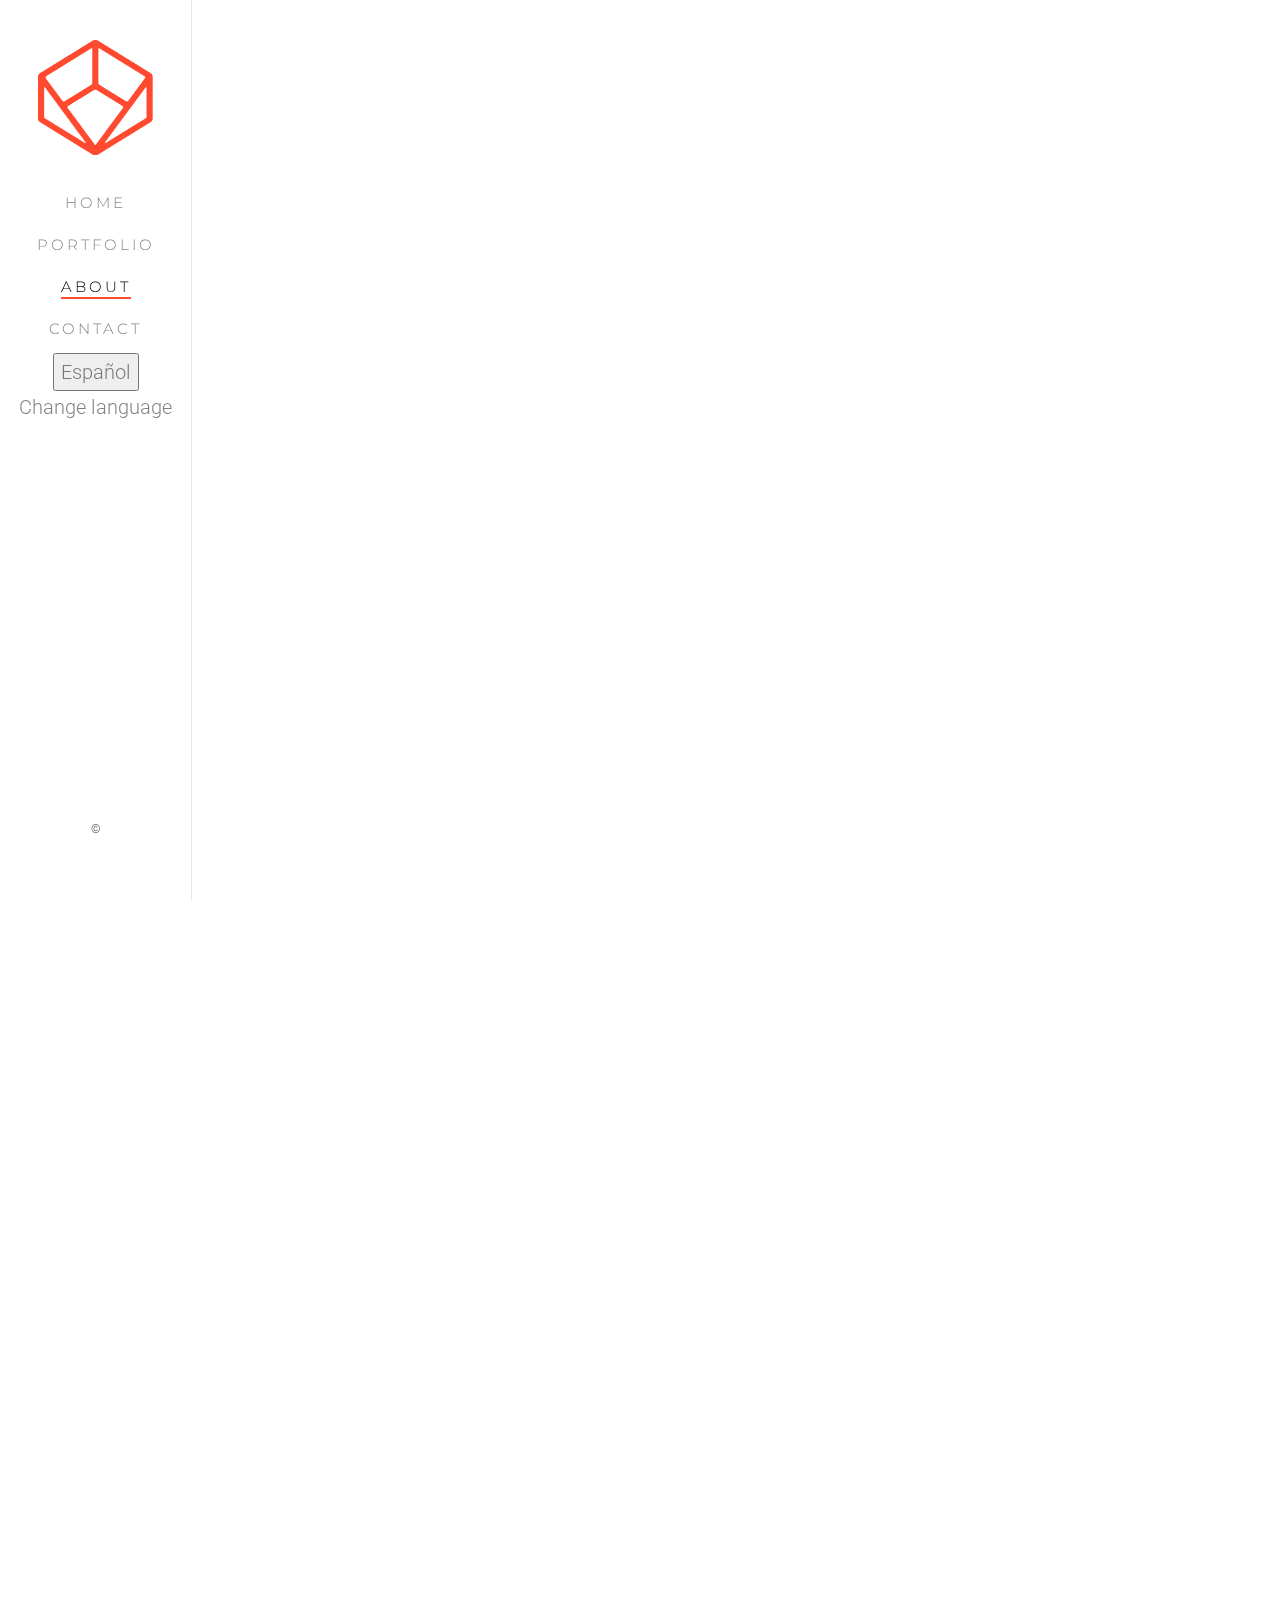
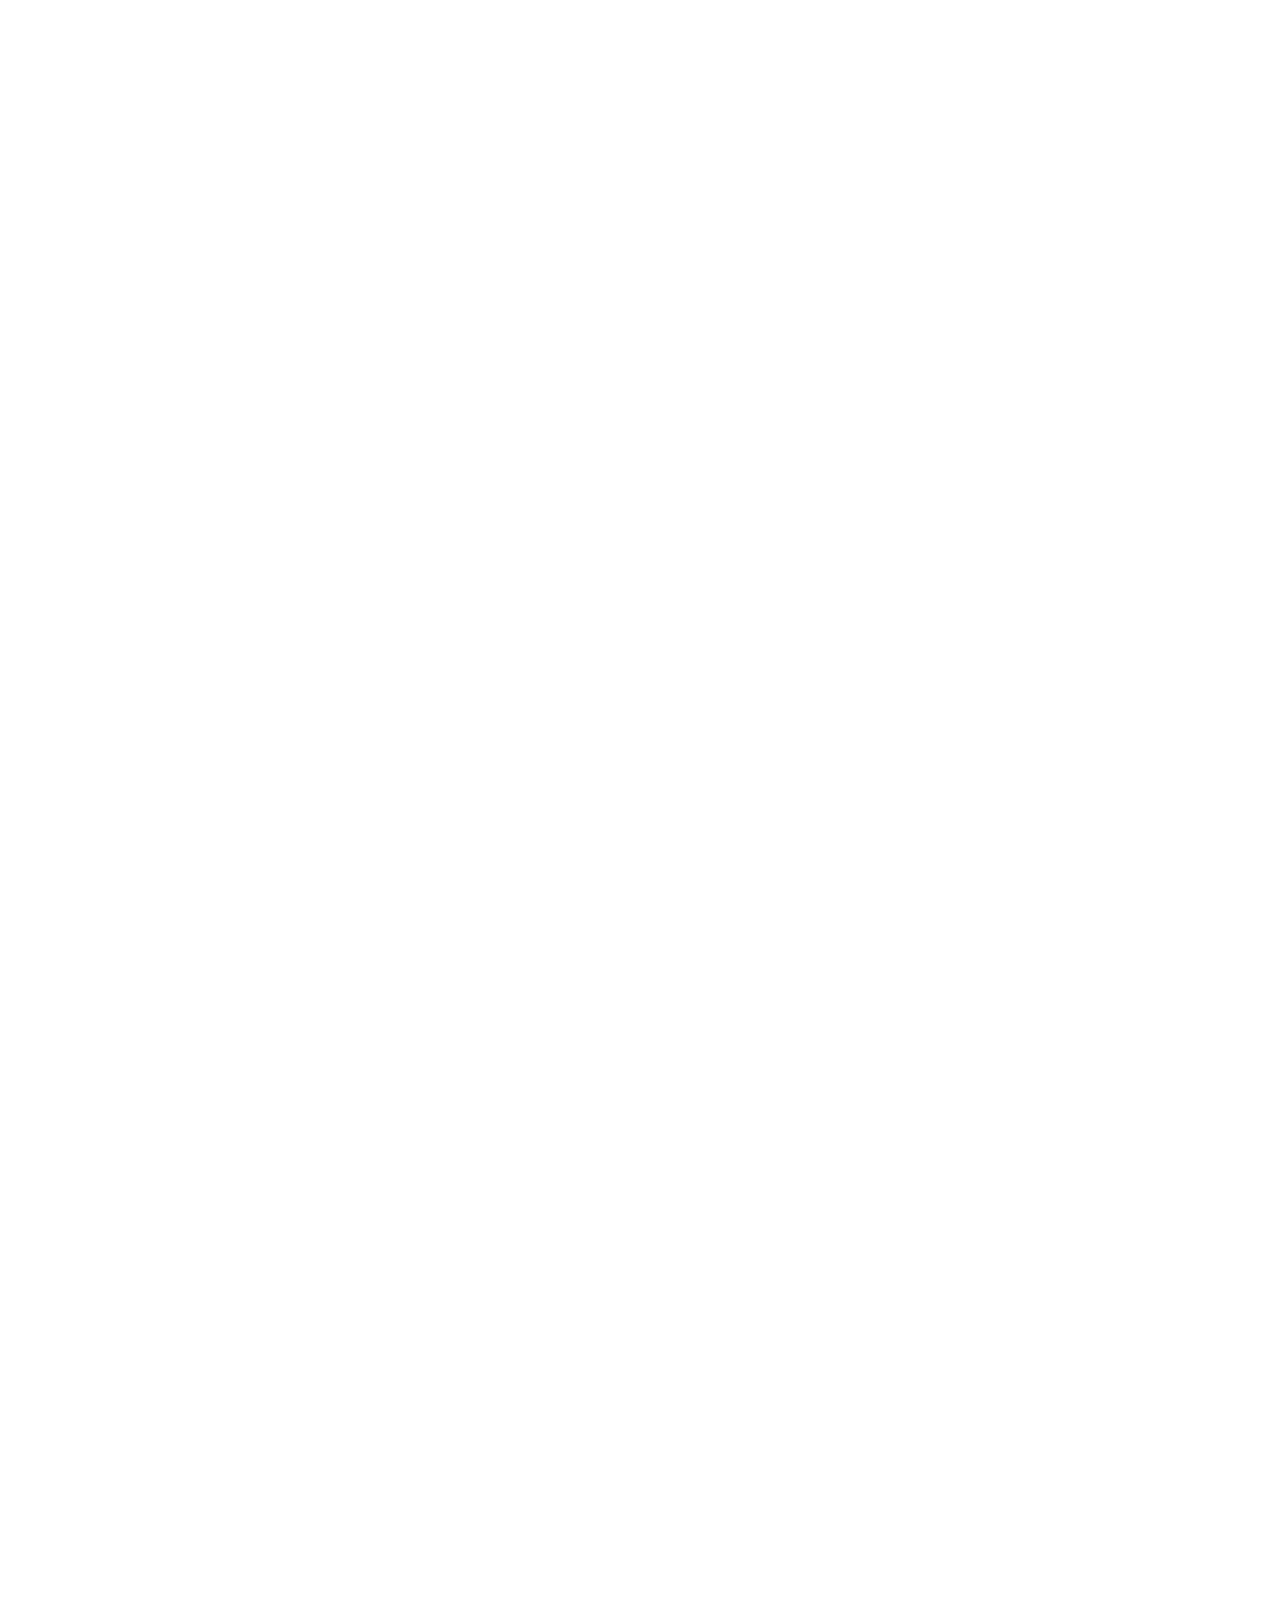
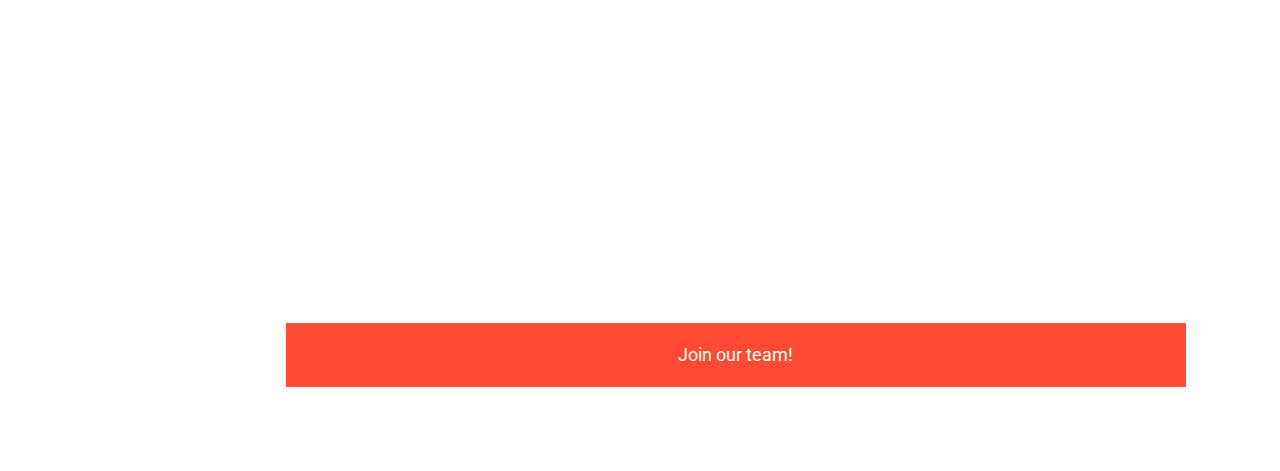
==== commit df6d5828: "cambios de about y click" ====
--- a/about.html
+++ b/about.html
@@ -133,7 +133,7 @@
 					<div class="col-md-4 fh5co-staff">
 						<img src="images/portfolio/joaquin.jpg" alt="" class="img-responsive">
 						<h3>Joaquin Vincent</h3>
-						<h4>Co-Founder, CEO. Simulation & FEM Engineer</h4>
+						<h4>Simulation & FEM Engineer</h4>
 						<p data-localize="about.team.member3_desc">Joaquin, Is a senior engineer with vast experience in
 							computational methods and simulations. Previously he worked on satellite simulations and
 							design.</p>
@@ -156,7 +156,7 @@
 
 					<div class="row animate-box" data-animate-effect="fadeInLeft">
 						<div class="col-md-4 col-sm-6 col-xs-6 col-xxs-12 work-item">
-							<a href="work.html">
+							<a href="work.html" onclick="return false">
 								<img src="images/portfolio/puente.png" alt="" class="img-responsive">
 								<h3 data-localize="about.proyectWe.work1.title" class="fh5co-work-title">Satellite
 									Simulation</h3>
@@ -166,8 +166,8 @@
 
 							</a>
 						</div>
-						<div class="col-md-4 col-sm-6 col-xs-6 col-xxs-12 work-item">
-							<a href="work.html">
+						<!-- <div class="col-md-4 col-sm-6 col-xs-6 col-xxs-12 work-item">
+							<a href="work.html" onclick="return false">
 								<img src="images/portfolio/2018_OMA_FAB.jpg" alt="" class="img-responsive">
 								<h3 data-localize="about.proyectWe.work2.title" class="fh5co-work-title">First and
 									Broadway Civic Center</h3>
@@ -176,10 +176,10 @@
 									data-localize="about.proyectWe.work1.title">
 
 							</a>
-						</div>
-						<div class="clearfix visible-sm-block"></div>
+						</div> -->
+						<!-- <div class="clearfix visible-sm-block"></div> -->
 						<div class="col-md-4 col-sm-6 col-xs-6 col-xxs-12 work-item">
-							<a href="work.html">
+							<a href="work.html" onclick="return false">
 								<img src="images/portfolio/2018_MANICA_NLVS.jpg" alt="" class="img-responsive ">
 								<h3 data-localize="about.proyectWe.work3.title" class="fh5co-work-title">Las Vegas
 									Raiders NFL Stadium</h3>
@@ -189,9 +189,9 @@
 
 							</a>
 						</div>
-						<div class="clearfix visible-md-block"></div>
+						<!-- <div class="clearfix visible-md-block"></div> -->
 						<div class="col-md-4 col-sm-6 col-xs-6 col-xxs-12 work-item">
-							<a href="work.html">
+							<a href="work.html" onclick="return false">
 								<img src="images/portfolio/2017_FREE_NAICM.jpg" alt="" class="img-responsive">
 								<h3 data-localize="about.proyectWe.work4.title" class="fh5co-work-title">Nuevo
 									Aeropuerto Internacional de Ciudad de Mexico (NAIMC)</h3>
@@ -202,9 +202,9 @@
 
 							</a>
 						</div>
-						<div class="clearfix visible-sm-block"></div>
-						<div class="col-md-4 col-sm-6 col-xs-6 col-xxs-12 work-item">
-							<a href="work.html">
+						<!-- <div class="clearfix visible-sm-block"></div> -->
+						<!-- <div class="col-md-4 col-sm-6 col-xs-6 col-xxs-12 work-item">
+							<a href="work.html" onclick="return false">
 								<img src="images/portfolio/2016_LLUMC.jpeg" alt="" class="img-responsive">
 								<h3 data-localize="about.proyectWe.work5.title" class="fh5co-work-title">Loma Linda
 									University Medical Center</h3>
@@ -213,10 +213,10 @@
 									performance of a base-isolated health care steel building (650,000 ft2 17-story).
 									Prepared and reviewed structural details for the isolation level.</p>
 							</a>
-						</div>
+						</div> -->
 						
-						<div class="col-md-4 col-sm-6 col-xs-6 col-xxs-12 work-item">
-							<a href="work.html">
+						<!-- <div class="col-md-4 col-sm-6 col-xs-6 col-xxs-12 work-item">
+							<a href="work.html" onclick="return false">
 								<img src="images/portfolio/2015_MORPHOSIS_BEIRUT.jpg" alt="no image"
 									class="img-responsive">
 								<h3 data-localize="about.proyectWe.work6.title" class="fh5co-work-title">Beirut New
@@ -226,10 +226,10 @@
 									of the new US Embassy in Beirut, Lebanon (840,000 ft2). Conducted a progressive
 									collapse analysis.</p>
 							</a>
-						</div>
+						</div> -->
 						<!-- <div class="clearfix visible-md-block visible-sm-block"></div> -->
-						<div class="col-md-4 col-sm-6 col-xs-6 col-xxs-12 work-item">
-							<a href="work.html">
+						<!-- <div class="col-md-4 col-sm-6 col-xs-6 col-xxs-12 work-item">
+							<a href="work.html" onclick="return false">
 								<img src="images/portfolio/2014_BAUER_MATAMOROS.jpg" alt="no image"
 									class="img-responsive">
 								<h3 data-localize="about.proyectWe.work7.title" class="fh5co-work-title">New U.S.
@@ -239,10 +239,10 @@
 									ft2). </p>
 
 							</a>
-						</div>
-						<div class="clearfix visible-md-block visible-sm-block"></div>
+						</div> -->
+						<!-- <div class="clearfix visible-md-block visible-sm-block"></div> -->
 						<div class="col-md-4 col-sm-6 col-xs-6 col-xxs-12 work-item">
-							<a href="work.html">
+							<a href="work.html" onclick="return false">
 								<img src="images/portfolio/cwj.png" alt="no image" class="img-responsive">
 								<h3 data-localize="about.proyectWe.work7.title" class="fh5co-work-title">Micro-Satellite
 									Controller</h3>
@@ -251,7 +251,7 @@
 
 							</a>
 						</div>
-						<div class="clearfix visible-md-block"></div>
+						<!-- <div class="clearfix visible-md-block"></div> -->
 					</div>
 				</div>
 				<!-- FIN seccion proyects we did in the past-->
